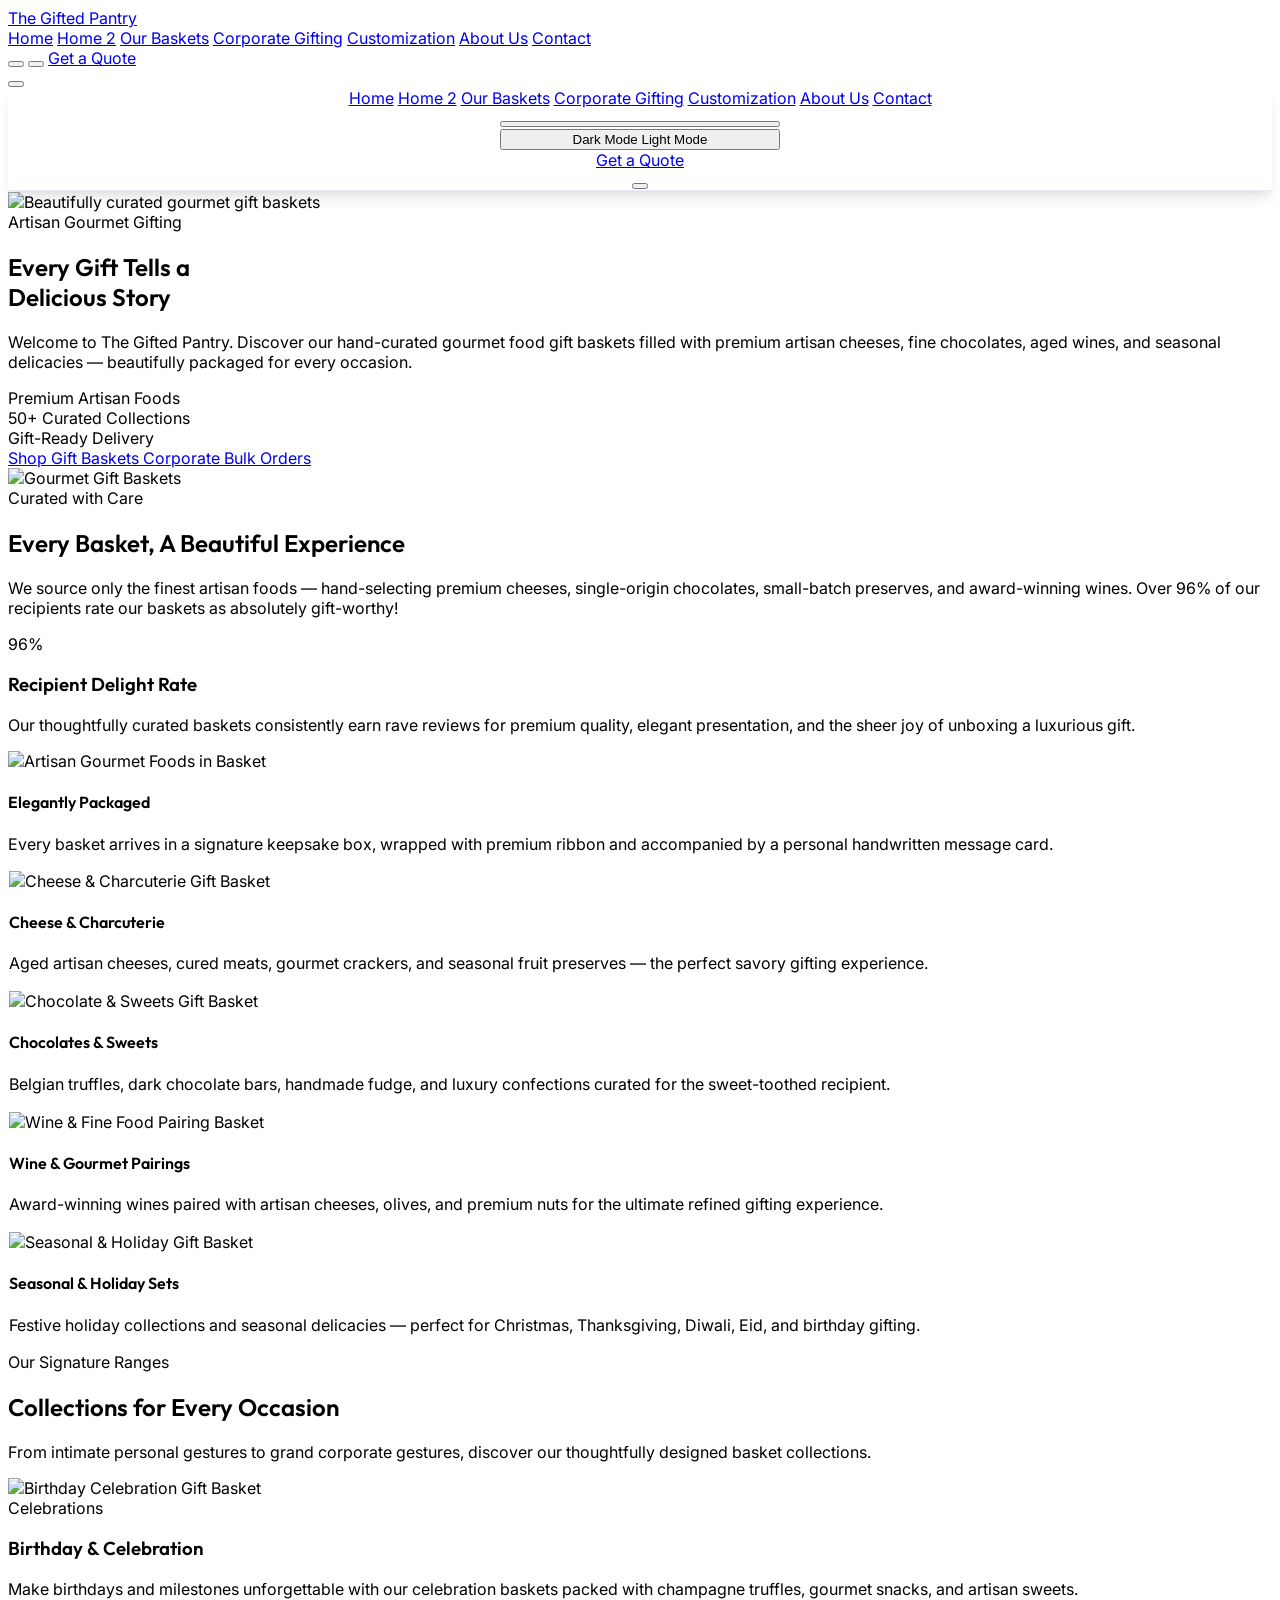
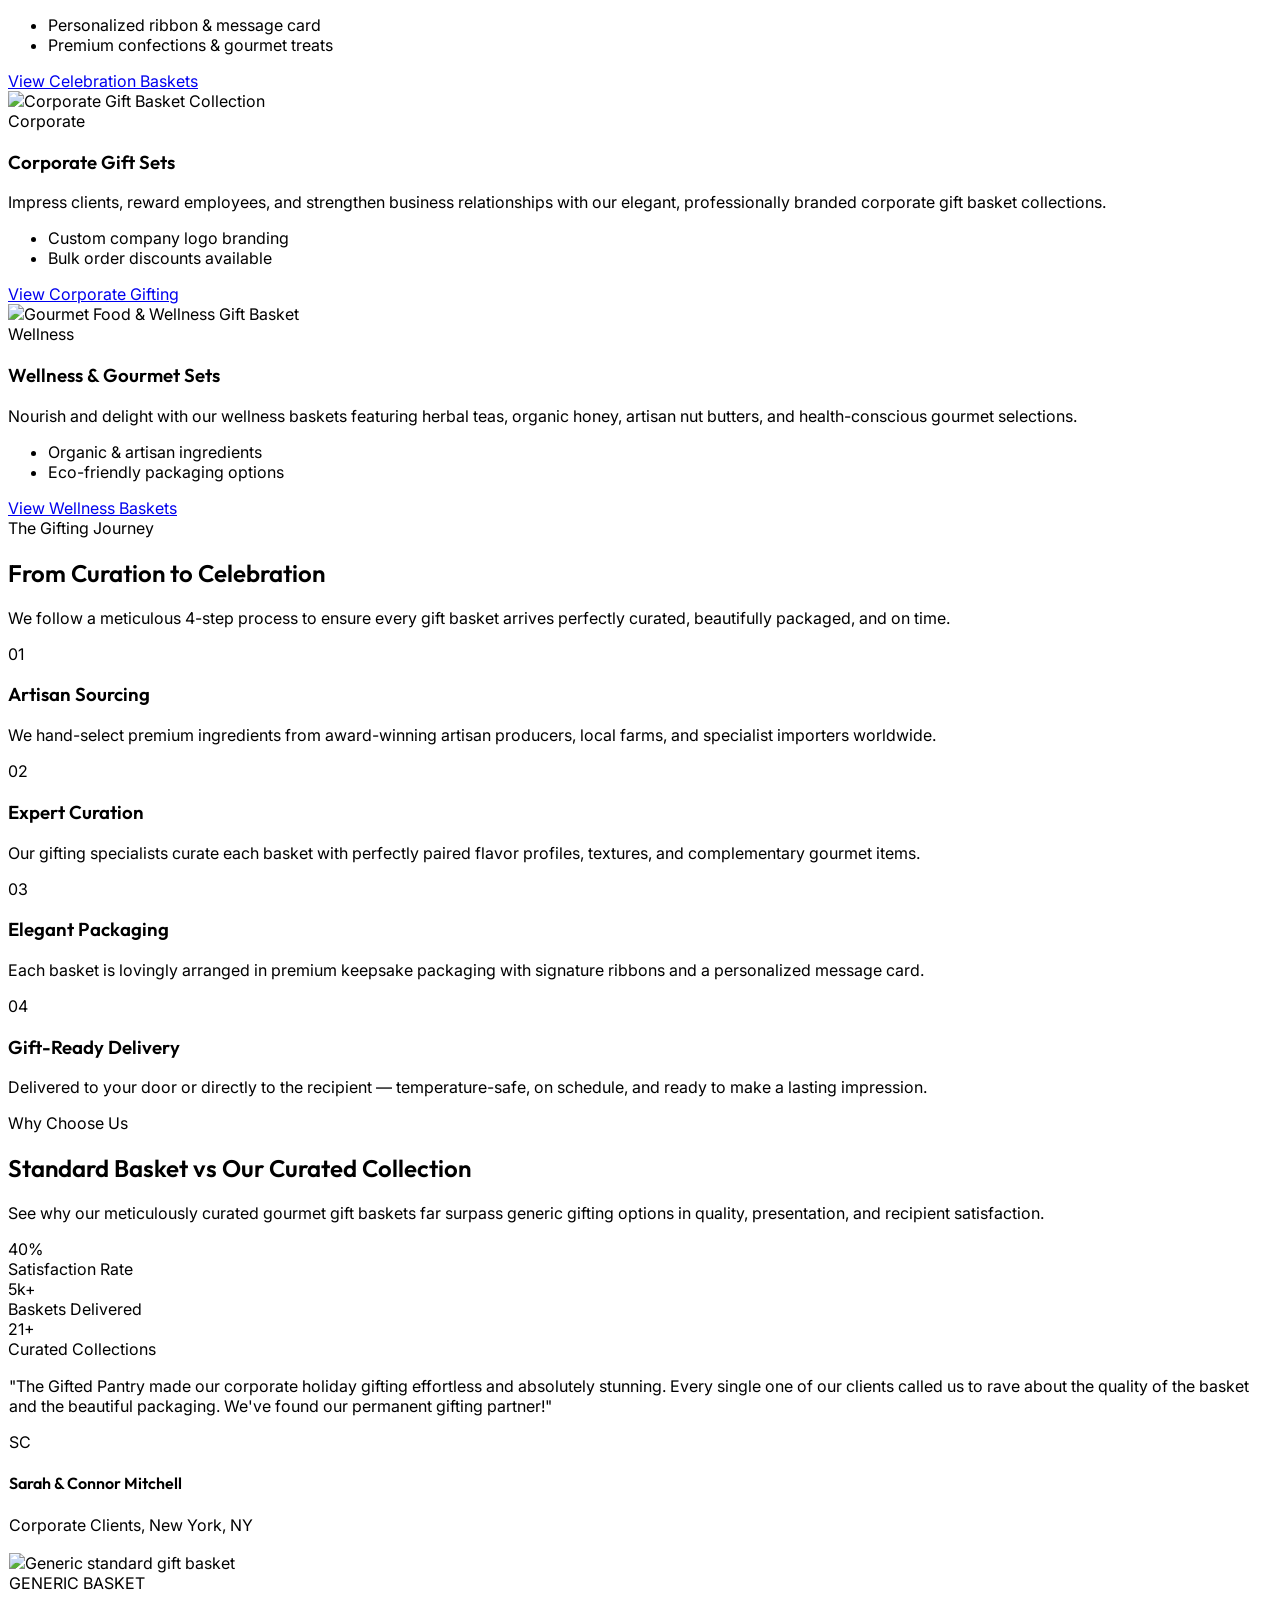
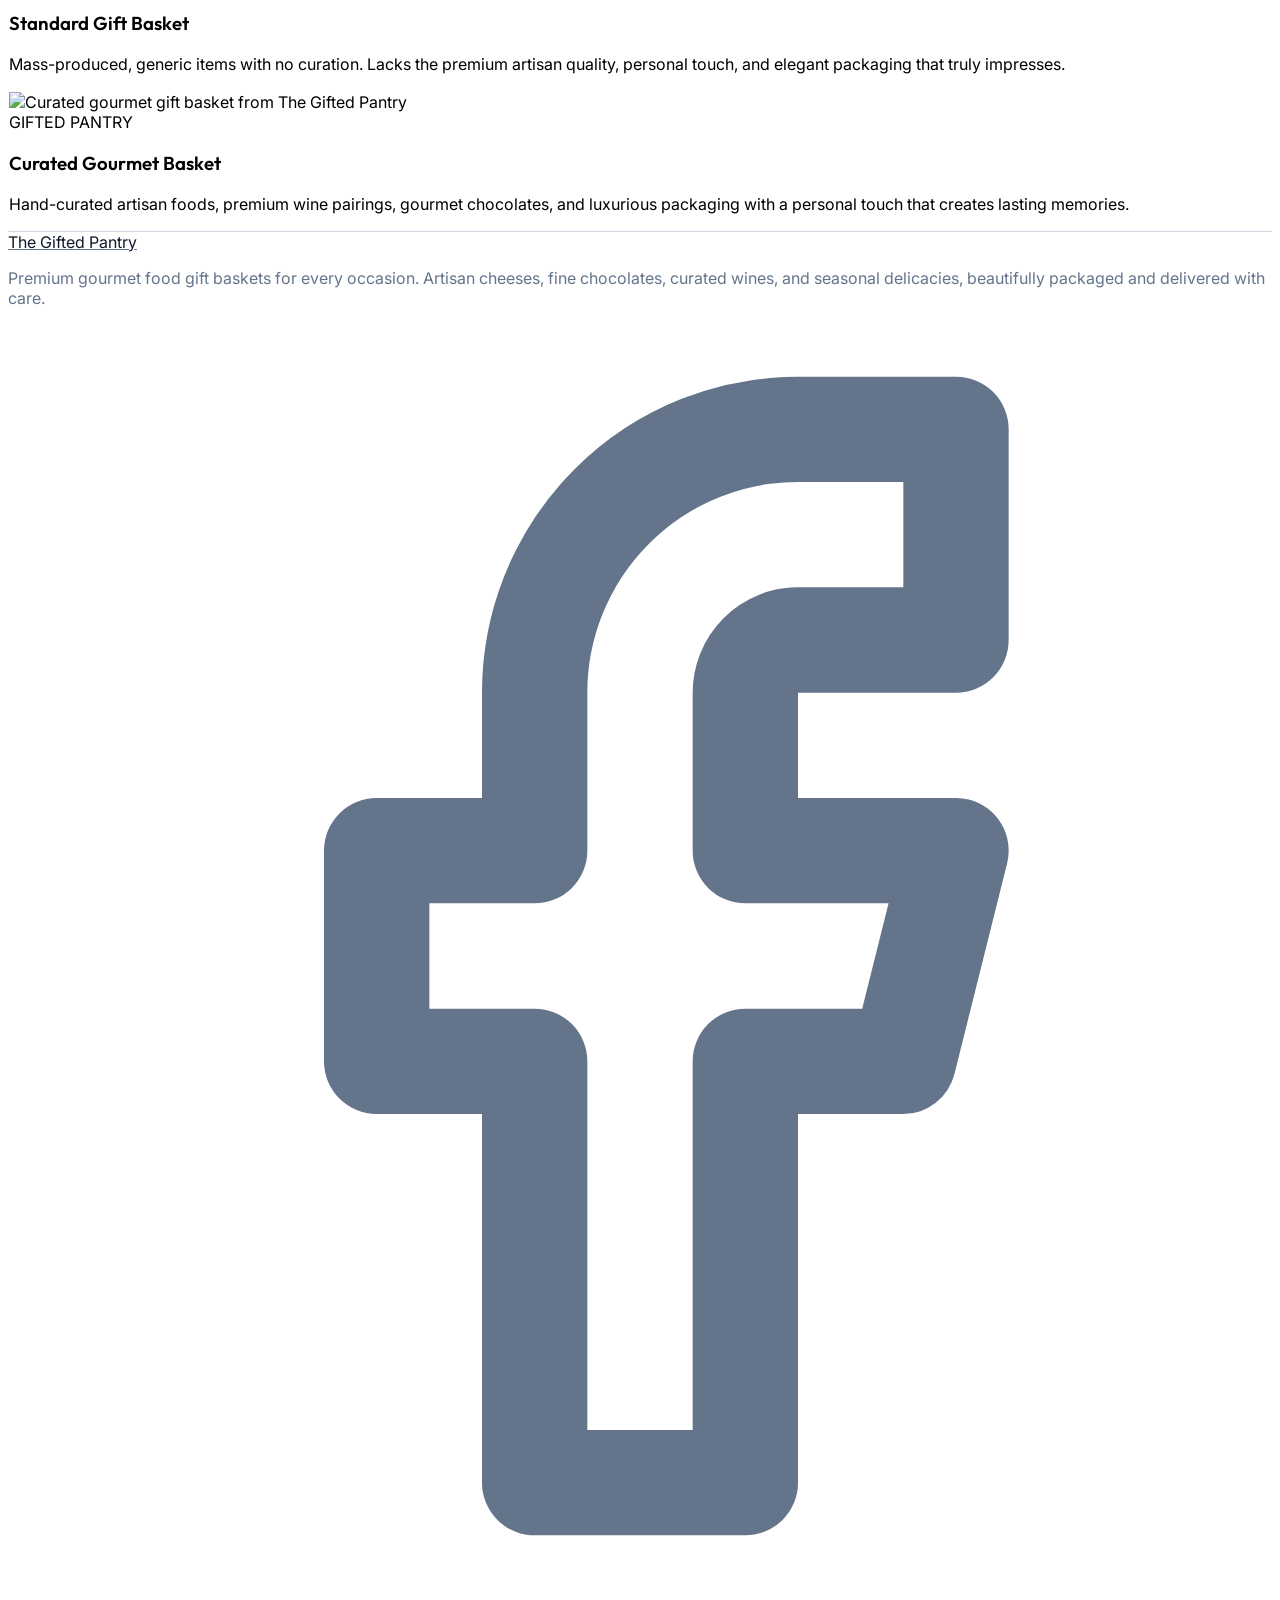
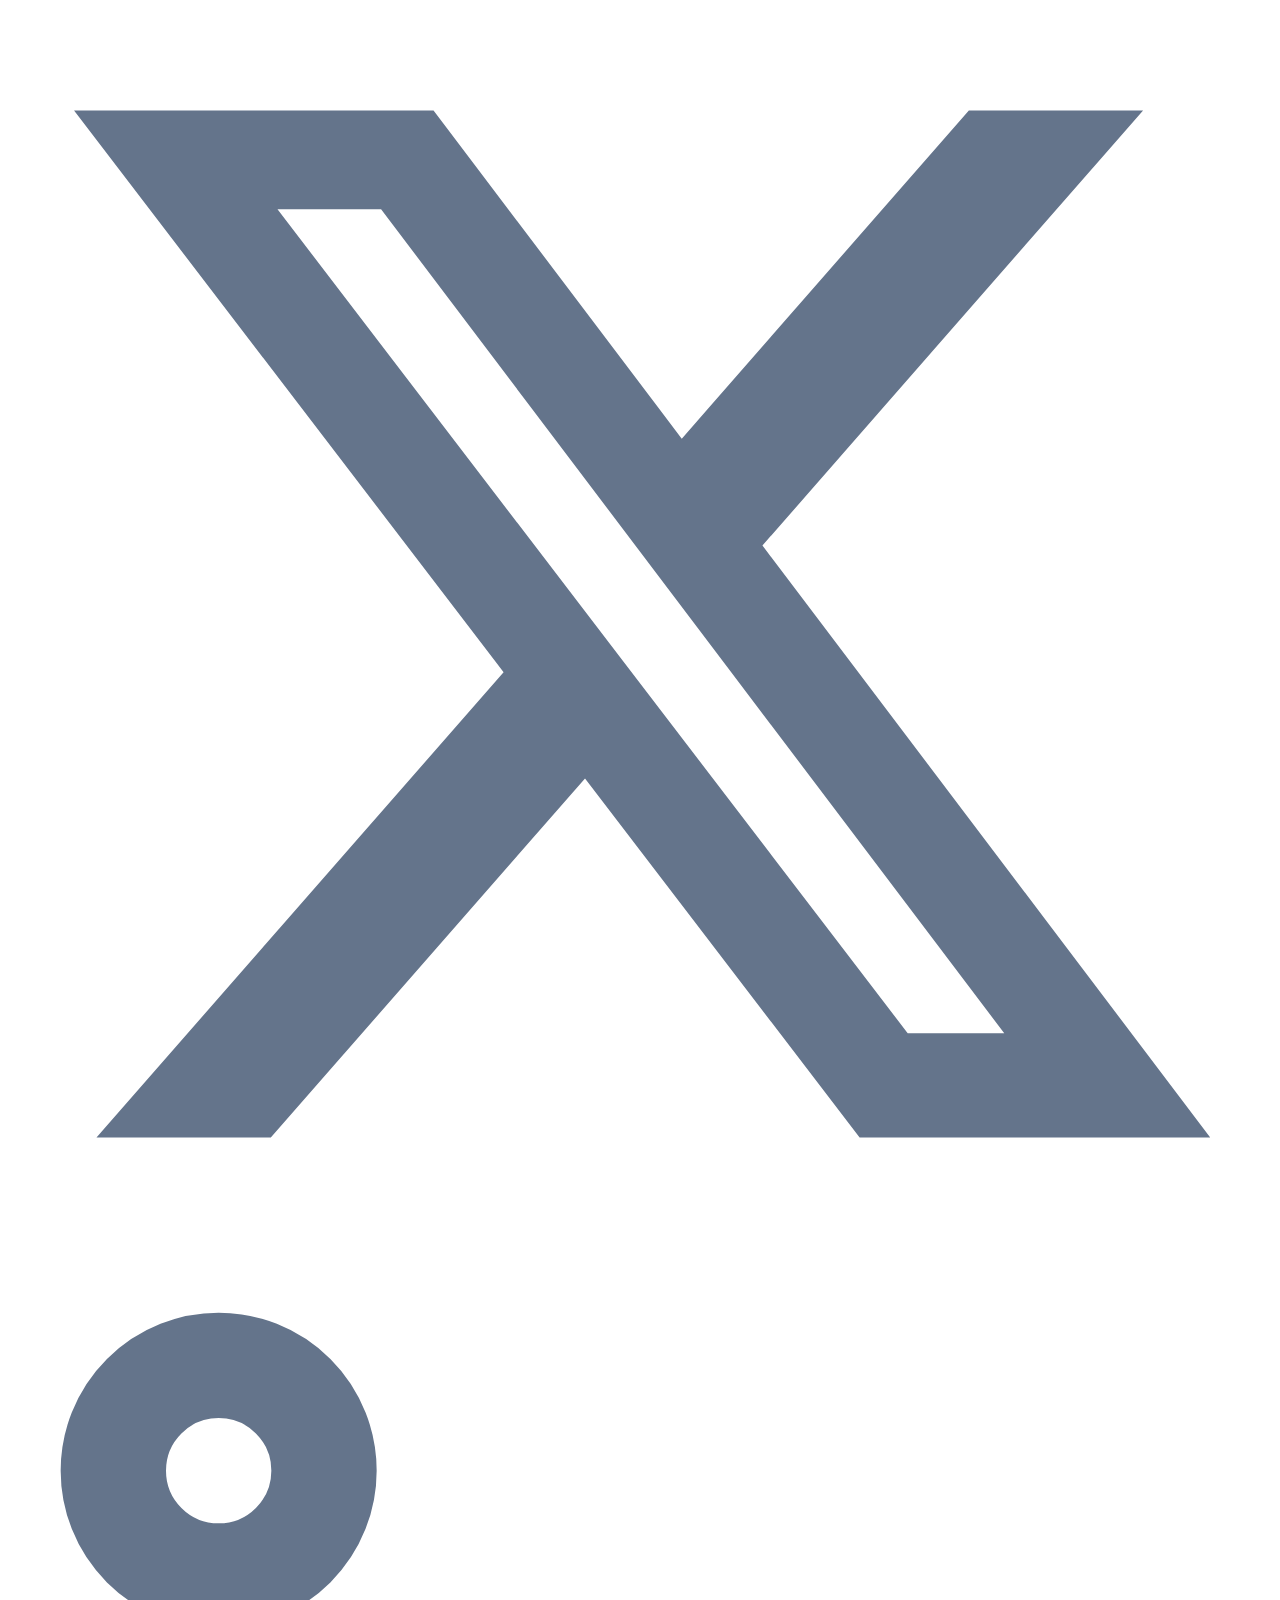
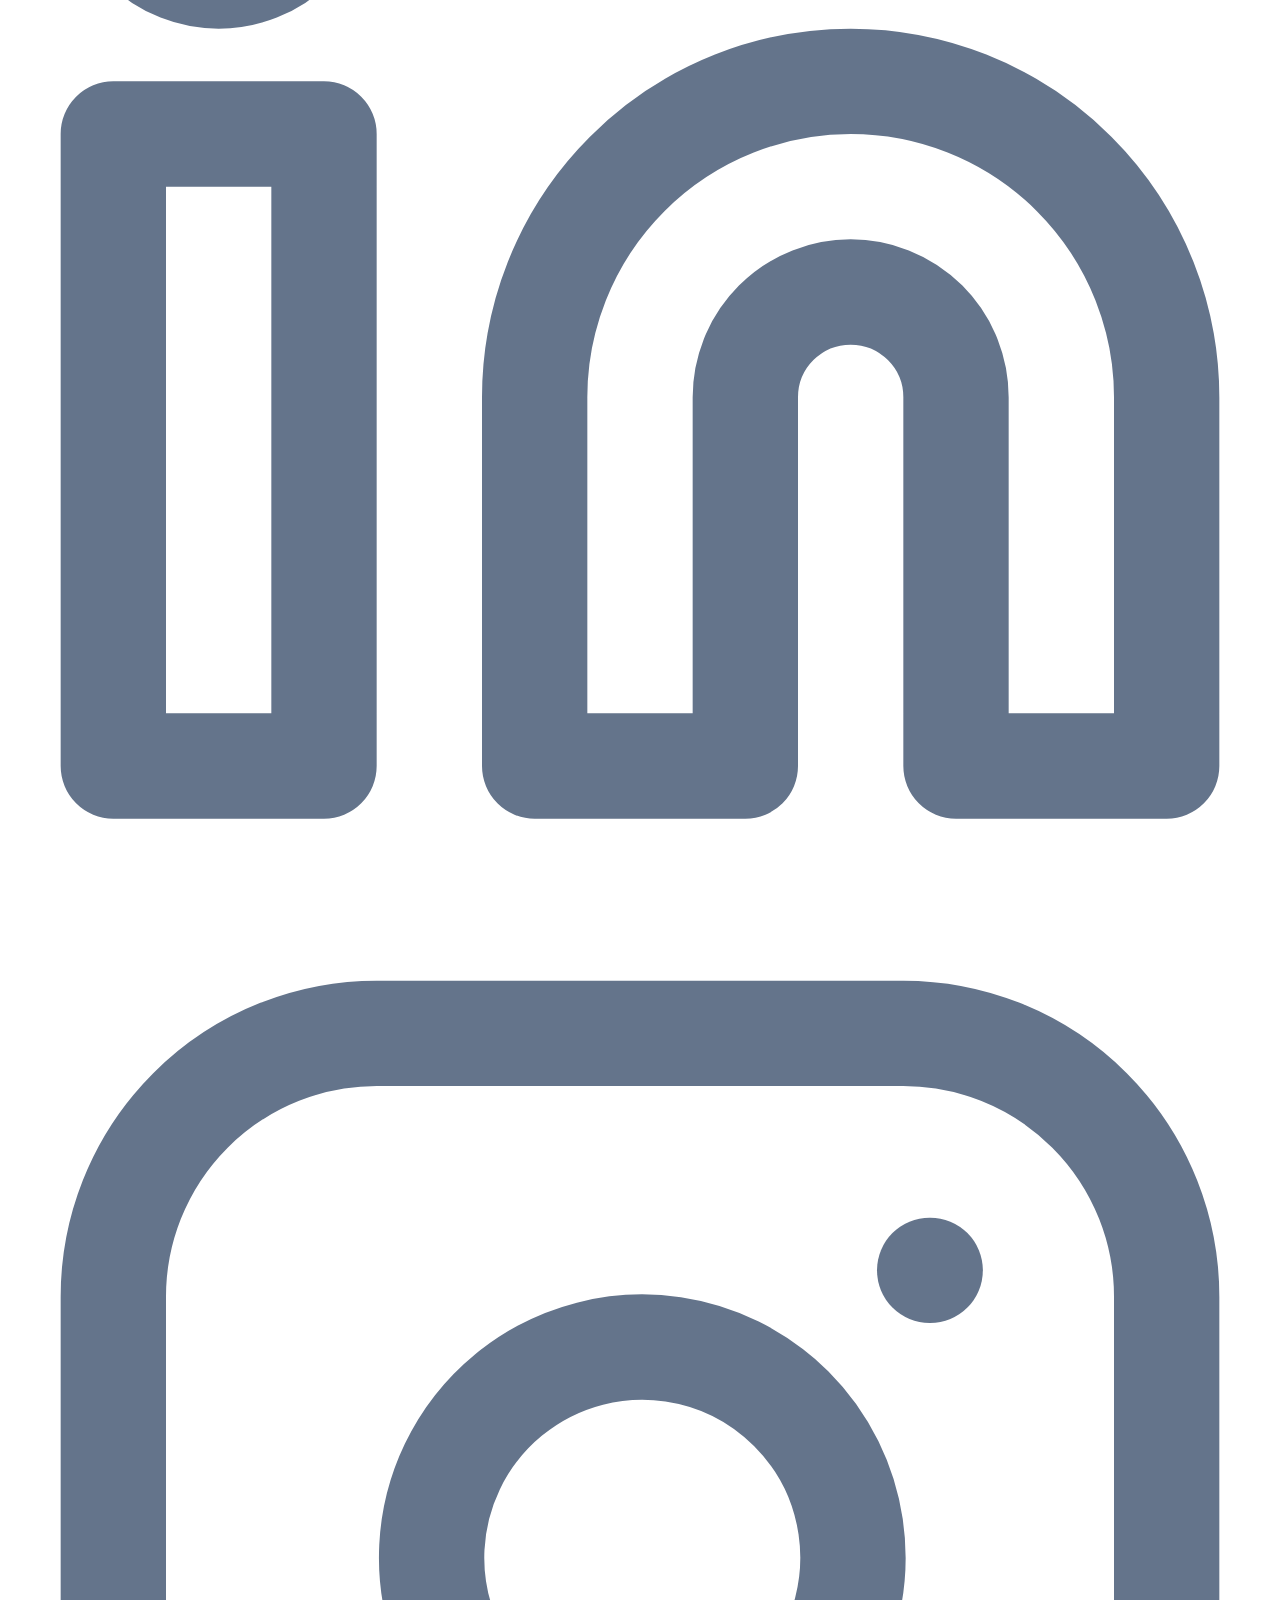
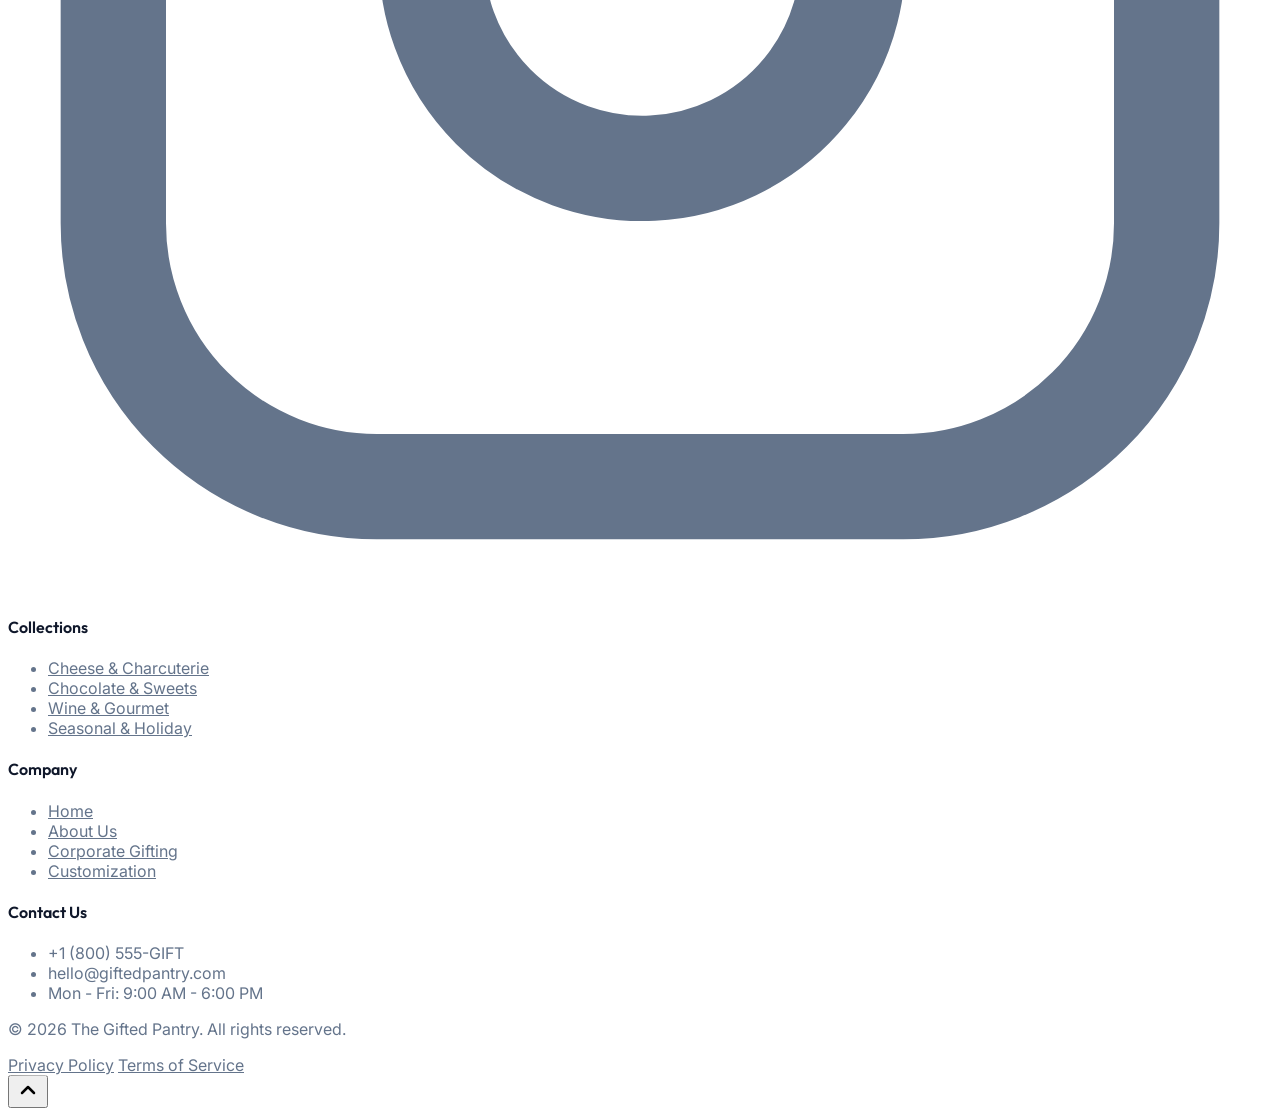
==== index.html @ ab9ddd16 "Initial commit: Gourmet Food Gift Basket Company website complete implementation" ====
<!DOCTYPE html>
<html lang="en" dir="ltr" class="scroll-smooth">
<head>
  <meta charset="UTF-8">
  <meta name="viewport" content="width=device-width, initial-scale=1.0">
  <title>The Gifted Pantry - Gourmet Food Gift Baskets</title>
  <meta name="description" content="Discover beautifully curated gourmet food gift baskets for every occasion. Premium artisan foods, elegant packaging, and heartfelt gifting experiences from The Gifted Pantry.">
  
  <!-- Favicon -->
  <link rel="icon" type="image/svg+xml" href="favicon.svg">
  
  <!-- CSS Stylesheet -->
  <link rel="stylesheet" href="index.css">
  
  <!-- Tailwind CSS 3 CDN -->
  <script src="https://cdn.tailwindcss.com"></script>
  <script>
    tailwind.config = {
      darkMode: 'class',
      theme: {
        extend: {
          colors: {
            brand: {
              light: '#fdf8ef',
              dark: '#1a1207',
              primary: '#c8892a',
              primaryHover: '#a36d1a',
              secondary: '#2d6a4f',
              secondaryHover: '#1f4f3a',
              accent: '#e0a84a',
              navy: '#1a3a2a',
            },
            slate: {
              50: '#faf8f3',
              100: '#f5f0e6',
              200: '#e8ddc5',
              300: '#d9c89f',
              400: '#c4a96e',
              500: '#a8883d',
              600: '#896724',
              700: '#664d17',
              800: '#46330d',
              850: '#352606',
              900: '#221800',
              950: '#1a1207',
            }
          },
          fontFamily: {
            sans: ['Inter', 'sans-serif'],
            outfit: ['Outfit', 'sans-serif'],
          }
        }
      }
    }
  </script>
  
  <!-- Lucide Icons -->
  <script src="https://unpkg.com/lucide@latest"></script>
</head>
<body class="bg-slate-50 text-slate-800 dark:bg-slate-950 dark:text-slate-100 transition-colors duration-300 min-h-screen flex flex-col">

  <!-- ================= NAVBAR ================= -->
  <nav class="glass-nav fixed top-0 left-0 right-0 z-50 transition-all duration-300">
    <div class="max-w-7xl mx-auto px-4 sm:px-6 lg:px-8">
      <div class="flex items-center justify-between h-20">
        
        <!-- Logo -->
        <a href="index.html" class="flex items-center space-x-2 rtl:space-x-reverse group">
          <div class="w-10 h-10 rounded-xl bg-gradient-to-tr from-brand-primary to-brand-accent flex items-center justify-center text-white shadow-md shadow-amber-500/20 animate-bounce">
            <i data-lucide="gift" class="w-6 h-6"></i>
          </div>
          <span class="font-outfit text-2xl font-bold tracking-tight text-slate-900 dark:text-white">
            The<span class="text-brand-primary"> Gifted Pantry</span>
          </span>
        </a>

        <!-- Desktop Menu -->
        <div class="hidden lg:flex items-center space-x-1 rtl:space-x-reverse">
          <a href="index.html" class="px-3 py-2 rounded-lg text-sm font-semibold transition-colors text-brand-primary dark:text-amber-400">Home</a>
          <a href="home2.html" class="px-3 py-2 rounded-lg text-sm font-medium text-slate-600 hover:text-brand-primary dark:text-slate-300 dark:hover:text-amber-400 transition-colors">Home 2</a>
          <a href="services.html" class="px-3 py-2 rounded-lg text-sm font-medium text-slate-600 hover:text-brand-primary dark:text-slate-300 dark:hover:text-amber-400 transition-colors">Our Baskets</a>
          <a href="gallery.html" class="px-3 py-2 rounded-lg text-sm font-medium text-slate-600 hover:text-brand-primary dark:text-slate-300 dark:hover:text-amber-400 transition-colors">Corporate Gifting</a>
          <a href="blog.html" class="px-3 py-2 rounded-lg text-sm font-medium text-slate-600 hover:text-brand-primary dark:text-slate-300 dark:hover:text-amber-400 transition-colors">Customization</a>
          <a href="about.html" class="px-3 py-2 rounded-lg text-sm font-medium text-slate-600 hover:text-brand-primary dark:text-slate-300 dark:hover:text-amber-400 transition-colors">About Us</a>
          <a href="contact.html" class="px-3 py-2 rounded-lg text-sm font-medium text-slate-600 hover:text-brand-primary dark:text-slate-300 dark:hover:text-amber-400 transition-colors">Contact</a>
        </div>

        <!-- Desktop Utility Buttons -->
        <div class="hidden lg:flex items-center space-x-4 rtl:space-x-reverse">
          
          <!-- RTL Toggle -->
          <button class="rtl-toggle w-10 h-10 rounded-xl border border-slate-200 dark:border-slate-800 text-slate-600 dark:text-slate-300 hover:bg-slate-100 dark:hover:bg-slate-800 transition-colors flex items-center justify-center" aria-label="Toggle Direction">
            <i data-lucide="arrow-left-right" class="w-4 h-4"></i>
          </button>
          
          <!-- Theme Toggle -->
          <button class="theme-toggle w-10 h-10 rounded-xl border border-slate-200 dark:border-slate-800 text-slate-600 dark:text-slate-300 hover:bg-slate-100 dark:hover:bg-slate-800 transition-colors flex items-center justify-center" aria-label="Toggle Theme">
            <i data-lucide="sun" class="sun-icon w-5 h-5 hidden"></i>
            <i data-lucide="moon" class="moon-icon w-5 h-5"></i>
          </button>

          <a href="quote.html" class="px-5 py-2.5 rounded-xl bg-gradient-to-r from-brand-primary to-brand-accent text-white text-sm font-semibold hover:shadow-lg hover:shadow-amber-500/25 transition-all transform hover:-translate-y-0.5">Get a Quote</a>
        </div>

        <!-- Mobile Navigation Menu Toggle Button -->
        <div class="flex items-center space-x-3 lg:hidden rtl:space-x-reverse">
          <button id="mobile-menu-btn" class="p-2 rounded-lg border border-slate-200 dark:border-slate-800 text-slate-600 dark:text-slate-300 hover:bg-slate-100 dark:hover:bg-slate-800 transition-colors" aria-label="Open Menu">
            <i data-lucide="menu" class="w-6 h-6"></i>
          </button>
        </div>
      </div>
    </div>

    <!-- Mobile Slide Down Menu -->
    <div id="mobile-menu" class="hidden absolute top-20 left-0 right-0 glass-nav shadow-lg flex-col px-4 pt-4 pb-6 space-y-3 transition-all duration-300 transform opacity-0 -translate-y-4">
      <a href="index.html" class="px-3 py-2 rounded-lg text-base font-semibold text-brand-primary bg-amber-50/50 dark:bg-amber-950/20">Home</a>
      <a href="home2.html" class="px-3 py-2 rounded-lg text-base font-medium text-slate-655 dark:text-slate-300 hover:bg-slate-50 dark:hover:bg-slate-800">Home 2</a>
      <a href="services.html" class="px-3 py-2 rounded-lg text-base font-medium text-slate-655 dark:text-slate-300 hover:bg-slate-50 dark:hover:bg-slate-800">Our Baskets</a>
      <a href="gallery.html" class="px-3 py-2 rounded-lg text-base font-medium text-slate-655 dark:text-slate-300 hover:bg-slate-50 dark:hover:bg-slate-800">Corporate Gifting</a>
      <a href="blog.html" class="px-3 py-2 rounded-lg text-base font-medium text-slate-655 dark:text-slate-300 hover:bg-slate-50 dark:hover:bg-slate-800">Customization</a>
      <a href="about.html" class="px-3 py-2 rounded-lg text-base font-medium text-slate-655 dark:text-slate-300 hover:bg-slate-50 dark:hover:bg-slate-800">About Us</a>
      <a href="contact.html" class="px-3 py-2 rounded-lg text-base font-medium text-slate-655 dark:text-slate-300 hover:bg-slate-50 dark:hover:bg-slate-800">Contact</a>
      <div class="h-[1px] bg-slate-200 dark:bg-slate-800 my-2"></div>
      <div class="flex items-center justify-between space-x-3 rtl:space-x-reverse pt-1 pb-2">
        <!-- Mobile RTL Toggle -->
        <button class="rtl-toggle flex-1 h-10 rounded-xl border border-slate-200 dark:border-slate-800 text-slate-650 dark:text-slate-300 hover:bg-slate-100 dark:hover:bg-slate-800 transition-colors flex items-center justify-center bg-white dark:bg-slate-900" aria-label="Toggle Direction">
          <i data-lucide="arrow-left-right" class="w-4 h-4"></i>
        </button>
        <!-- Mobile Theme Toggle -->
        <button class="theme-toggle flex-1 h-10 rounded-xl border border-slate-200 dark:border-slate-800 text-slate-655 dark:text-slate-300 hover:bg-slate-100 dark:hover:bg-slate-800 transition-colors flex items-center justify-center space-x-2 bg-white dark:bg-slate-900" aria-label="Toggle Theme">
          <i data-lucide="sun" class="sun-icon w-4 h-4 hidden"></i>
          <i data-lucide="moon" class="moon-icon w-4 h-4"></i>
          <span class="text-xs font-bold tracking-wider dark:hidden">Dark Mode</span>
          <span class="text-xs font-bold tracking-wider hidden dark:inline">Light Mode</span>
        </button>
      </div>
      <div class="flex flex-col space-y-2.5">
        <a href="quote.html" class="text-center px-4 py-2.5 rounded-xl bg-gradient-to-r from-brand-primary to-brand-accent text-white text-sm font-semibold shadow-md shadow-amber-500/20">Get a Quote</a>
      </div>
      <button id="mobile-menu-close" class="absolute top-2 right-4 text-slate-400 hover:text-slate-600 dark:hover:text-white">
        <i data-lucide="x" class="w-5 h-5"></i>
      </button>
    </div>
  </nav>

  <!-- ================= MAIN CONTENT ================= -->
  <main class="flex-grow pt-20">
    
    <!-- 1. Hero Section -->
    <section class="hero-section relative flex flex-col sm:flex-row min-h-screen sm:items-center py-20 md:py-28 lg:py-36 sm:overflow-hidden text-white bg-slate-950">
      <!-- Full Cover Background Image — hidden on mobile, visible sm+ -->
      <img src="https://images.unsplash.com/photo-1513475382585-d06e58bcb0e0?auto=format&fit=crop&q=80&w=1600" 
           alt="Beautifully curated gourmet gift baskets" 
           class="hidden sm:block absolute inset-0 w-full h-full object-cover opacity-65 dark:opacity-55">
      <!-- Gradient overlay -->
      <div class="hidden sm:block absolute inset-0 bg-gradient-to-r from-slate-950/85 via-slate-950/60 to-slate-900/30 rtl:from-slate-900/30 rtl:via-slate-950/60 rtl:to-slate-950/85 z-0"></div>
      
      <div class="max-w-7xl mx-auto px-4 sm:px-6 lg:px-8 relative z-10 text-center">
        <div class="max-w-4xl mx-auto space-y-6 flex flex-col items-center justify-center animate-fade-in-up">
          
          <!-- Badge -->
          <div class="inline-flex items-center space-x-2 rtl:space-x-reverse px-3 py-1.5 rounded-full bg-white/10 text-amber-300 font-semibold text-xs tracking-wider uppercase backdrop-blur-md">
            <i data-lucide="sparkles" class="w-4 h-4 text-amber-400 animate-pulse"></i>
            <span>Artisan Gourmet Gifting</span>
          </div>
          
          <h1 class="text-4xl sm:text-5xl lg:text-6xl font-extrabold text-white leading-[1.15] font-outfit text-center">
            Every Gift Tells a<br>
            <span class="bg-clip-text text-transparent bg-gradient-to-r from-amber-400 to-green-300">Delicious Story</span>
          </h1>
          
          <p class="text-base sm:text-lg text-slate-200 max-w-2xl mx-auto font-normal leading-relaxed text-center">
            Welcome to The Gifted Pantry. Discover our hand-curated gourmet food gift baskets filled with premium artisan cheeses, fine chocolates, aged wines, and seasonal delicacies — beautifully packaged for every occasion.
          </p>
          
          <!-- Credentials row -->
          <div class="grid grid-cols-3 gap-4 py-4 border-y border-white/10 w-full max-w-2xl mx-auto justify-items-center">
            <div class="flex items-center justify-center space-x-2 rtl:space-x-reverse">
              <i data-lucide="check" class="w-5 h-5 text-amber-400 flex-shrink-0"></i>
              <span class="text-xs sm:text-sm font-medium text-slate-200">Premium Artisan Foods</span>
            </div>
            <div class="flex items-center justify-center space-x-2 rtl:space-x-reverse">
              <i data-lucide="gift" class="w-5 h-5 text-amber-400 flex-shrink-0"></i>
              <span class="text-xs sm:text-sm font-medium text-slate-200">50+ Curated Collections</span>
            </div>
            <div class="flex items-center justify-center space-x-2 rtl:space-x-reverse">
              <i data-lucide="truck" class="w-5 h-5 text-amber-300 flex-shrink-0"></i>
              <span class="text-xs sm:text-sm font-medium text-slate-200">Gift-Ready Delivery</span>
            </div>
          </div>

          <!-- CTA Actions -->
          <div class="flex flex-col sm:flex-row items-center justify-center gap-4 pt-2 w-full">
            <a href="services.html" class="w-full sm:w-72 px-8 py-4 rounded-xl bg-brand-primary hover:bg-brand-primaryHover text-white text-center font-semibold shadow-lg shadow-amber-500/20 hover:shadow-amber-500/35 transition-all transform hover:-translate-y-0.5 flex items-center justify-center">
              Shop Gift Baskets
            </a>
            <a href="contact.html" class="w-full sm:w-72 px-8 py-4 rounded-xl bg-white/10 border border-white/20 text-white text-center font-semibold hover:bg-white/20 transition-all flex items-center justify-center space-x-2 rtl:space-x-reverse backdrop-blur-sm">
              <i data-lucide="building-2" class="w-4 h-4 text-amber-300"></i>
              <span>Corporate Bulk Orders</span>
            </a>
          </div>
        </div>
      </div>

      <!-- Mobile-only: image displayed below content as a standalone block -->
      <img 
        src="https://images.unsplash.com/photo-1513475382585-d06e58bcb0e0?auto=format&fit=crop&q=80&w=1600" 
        alt="Gourmet Gift Baskets" 
        class="block sm:hidden w-full flex-shrink-0 mt-6" 
        style="height: 260px; object-fit: cover;">
    </section>

    <!-- 2. Curated Collections Section -->
    <section class="py-20 bg-slate-50 dark:bg-slate-950 relative">
      <div class="max-w-7xl mx-auto px-4 sm:px-6 lg:px-8">
        
        <!-- Header -->
        <div class="text-center max-w-3xl mx-auto mb-16 space-y-4">
          <span class="text-brand-secondary font-semibold uppercase tracking-wider text-sm">Curated with Care</span>
          <h2 class="text-3xl md:text-4xl font-bold font-outfit text-slate-900 dark:text-white">
            Every Basket, A Beautiful Experience
          </h2>
          <p class="text-slate-600 dark:text-slate-300 font-normal">
            We source only the finest artisan foods — hand-selecting premium cheeses, single-origin chocolates, small-batch preserves, and award-winning wines. Over 96% of our recipients rate our baskets as absolutely gift-worthy!
          </p>
        </div>

        <!-- Content Grid -->
        <div class="grid grid-cols-1 lg:grid-cols-12 gap-12 items-center">
          
          <!-- Left: Stats Column -->
          <div class="lg:col-span-5 space-y-6">
            <div class="bg-white dark:bg-slate-900 p-8 rounded-3xl shadow-xl relative overflow-hidden border border-amber-100 dark:border-amber-950/50">
              <div class="absolute top-0 right-0 w-32 h-32 bg-amber-200/25 rounded-full blur-2xl -mr-16 -mt-16"></div>
              
              <div class="text-5xl font-black text-brand-primary mb-4 font-outfit flex items-baseline">
                <span class="stat-counter" data-target="96">0</span>%
              </div>
              <h3 class="text-lg font-bold text-slate-950 dark:text-white mb-2">
                Recipient Delight Rate
              </h3>
              <p class="text-sm text-slate-500 dark:text-slate-400 font-normal leading-relaxed">
                Our thoughtfully curated baskets consistently earn rave reviews for premium quality, elegant presentation, and the sheer joy of unboxing a luxurious gift.
              </p>
            </div>

            <div class="bg-white dark:bg-slate-900 rounded-3xl shadow-xl border border-amber-100 dark:border-amber-950/50 overflow-hidden">
              <div class="w-full h-67 overflow-hidden shadow-inner">
                <img src="https://images.unsplash.com/photo-1607082348824-0a96f2a4b9da?auto=format&fit=crop&q=80&w=600" alt="Artisan Gourmet Foods in Basket" class="w-full h-full object-cover">
              </div>
              <div class="p-8">
                <h4 class="font-bold text-slate-950 dark:text-white text-lg mb-2">Elegantly Packaged</h4>
                <p class="text-sm text-slate-500 dark:text-slate-400 font-normal">
                  Every basket arrives in a signature keepsake box, wrapped with premium ribbon and accompanied by a personal handwritten message card.
                </p>
              </div>
            </div>
          </div>

          <!-- Right: Grid of 4 Collection Cards -->
          <div class="lg:col-span-7 grid grid-cols-1 sm:grid-cols-2 gap-6">
            <!-- Card 1 -->
            <div class="glass-card rounded-2xl shadow-md border border-slate-100 dark:border-slate-800 hover:-translate-y-1 transition-all duration-300 overflow-hidden">
              <div class="w-full h-52 overflow-hidden shadow-sm">
                <img src="https://images.unsplash.com/photo-1549007953-2f2dc0b24019?auto=format&fit=crop&q=80&w=600" alt="Cheese & Charcuterie Gift Basket" class="w-full h-full object-cover">
              </div>
              <div class="p-6">
                <h4 class="text-base font-bold text-slate-900 dark:text-white mb-2">Cheese & Charcuterie</h4>
                <p class="text-xs sm:text-sm text-slate-500 dark:text-slate-400 font-normal">
                  Aged artisan cheeses, cured meats, gourmet crackers, and seasonal fruit preserves — the perfect savory gifting experience.
                </p>
              </div>
            </div>
            
            <!-- Card 2 -->
            <div class="glass-card rounded-2xl shadow-md border border-slate-100 dark:border-slate-800 hover:-translate-y-1 transition-all duration-300 overflow-hidden">
              <div class="w-full h-52 overflow-hidden shadow-sm">
                <img src="https://images.unsplash.com/photo-1481391032119-d89fee407e44?auto=format&fit=crop&q=80&w=600" alt="Chocolate & Sweets Gift Basket" class="w-full h-full object-cover">
              </div>
              <div class="p-6">
                <h4 class="text-base font-bold text-slate-900 dark:text-white mb-2">Chocolates & Sweets</h4>
                <p class="text-xs sm:text-sm text-slate-500 dark:text-slate-400 font-normal">
                  Belgian truffles, dark chocolate bars, handmade fudge, and luxury confections curated for the sweet-toothed recipient.
                </p>
              </div>
            </div>
            
            <!-- Card 3 -->
            <div class="glass-card rounded-2xl shadow-md border border-slate-100 dark:border-slate-800 hover:-translate-y-1 transition-all duration-300 overflow-hidden">
              <div class="w-full h-52 overflow-hidden shadow-sm">
                <img src="https://images.unsplash.com/photo-1510812431401-41d2bd2722f3?auto=format&fit=crop&q=80&w=600" alt="Wine & Fine Food Pairing Basket" class="w-full h-full object-cover">
              </div>
              <div class="p-6">
                <h4 class="text-base font-bold text-slate-900 dark:text-white mb-2">Wine & Gourmet Pairings</h4>
                <p class="text-xs sm:text-sm text-slate-500 dark:text-slate-400 font-normal">
                  Award-winning wines paired with artisan cheeses, olives, and premium nuts for the ultimate refined gifting experience.
                </p>
              </div>
            </div>
            
            <!-- Card 4 -->
            <div class="glass-card rounded-2xl shadow-md border border-slate-100 dark:border-slate-800 hover:-translate-y-1 transition-all duration-300 overflow-hidden">
              <div class="w-full h-52 overflow-hidden shadow-sm">
                <img src="https://images.unsplash.com/photo-1606787364406-a3cdf06c6d0c?auto=format&fit=crop&q=80&w=600" alt="Seasonal & Holiday Gift Basket" class="w-full h-full object-cover">
              </div>
              <div class="p-6">
                <h4 class="text-base font-bold text-slate-900 dark:text-white mb-2">Seasonal & Holiday Sets</h4>
                <p class="text-xs sm:text-sm text-slate-500 dark:text-slate-400 font-normal">
                  Festive holiday collections and seasonal delicacies — perfect for Christmas, Thanksgiving, Diwali, Eid, and birthday gifting.
                </p>
              </div>
            </div>
          </div>

        </div>

      </div>
    </section>

    <!-- 3. Signature Collections Section -->
    <section class="py-20 bg-white dark:bg-slate-900">
      <div class="max-w-7xl mx-auto px-4 sm:px-6 lg:px-8">
        
        <!-- Header -->
        <div class="text-center max-w-3xl mx-auto mb-16 space-y-4">
          <span class="text-brand-primary font-semibold uppercase tracking-wider text-sm">Our Signature Ranges</span>
          <h2 class="text-3xl md:text-4xl font-bold font-outfit text-slate-900 dark:text-white">
            Collections for Every Occasion
          </h2>
          <p class="text-slate-600 dark:text-slate-300 font-normal">
            From intimate personal gestures to grand corporate gestures, discover our thoughtfully designed basket collections.
          </p>
        </div>

        <!-- Cards Grid -->
        <div class="grid grid-cols-1 md:grid-cols-2 lg:grid-cols-3 gap-8">
          
          <!-- Birthday & Celebration Baskets -->
          <div class="flex flex-col h-full bg-slate-50 dark:bg-slate-950 rounded-3xl overflow-hidden shadow-lg hover:shadow-xl transition-all duration-300 group border border-slate-100 dark:border-slate-900">
            <div class="overflow-hidden relative h-56 sm:h-72">
              <img src="https://images.unsplash.com/photo-1558618666-fcd25c85cd64?auto=format&fit=crop&q=80&w=600" 
                   alt="Birthday Celebration Gift Basket" 
                   class="w-full h-full object-cover group-hover:scale-105 transition-transform duration-500">
              <div class="absolute top-4 left-4 bg-brand-primary text-white text-xs font-bold px-3 py-1 rounded-full shadow-md">
                Celebrations
              </div>
            </div>
            <div class="p-8 flex flex-col flex-grow text-left ltr:text-left rtl:text-right">
              <h3 class="text-xl font-bold text-slate-900 dark:text-white mb-3">Birthday & Celebration</h3>
              <p class="text-sm text-slate-500 dark:text-slate-400 mb-6 flex-grow leading-relaxed">
                Make birthdays and milestones unforgettable with our celebration baskets packed with champagne truffles, gourmet snacks, and artisan sweets.
              </p>
              <ul class="space-y-2.5 mb-6 text-xs sm:text-sm font-medium text-slate-600 dark:text-slate-300">
                <li class="flex items-center space-x-2 rtl:space-x-reverse"><i data-lucide="check" class="w-4 h-4 text-amber-500 flex-shrink-0"></i><span>Personalized ribbon & message card</span></li>
                <li class="flex items-center space-x-2 rtl:space-x-reverse"><i data-lucide="check" class="w-4 h-4 text-amber-500 flex-shrink-0"></i><span>Premium confections & gourmet treats</span></li>
              </ul>
              <a href="services.html" class="inline-flex items-center text-sm font-semibold text-brand-primary hover:text-brand-primaryHover hover:underline group/link">
                <span>View Celebration Baskets</span>
              </a>
            </div>
          </div>

          <!-- Corporate Gift Baskets -->
          <div class="flex flex-col h-full bg-slate-50 dark:bg-slate-950 rounded-3xl overflow-hidden shadow-lg hover:shadow-xl transition-all duration-300 group border border-slate-100 dark:border-slate-900">
            <div class="overflow-hidden relative h-56 sm:h-72">
              <img src="https://images.unsplash.com/photo-1607082348824-0a96f2a4b9da?auto=format&fit=crop&q=80&w=600" 
                   alt="Corporate Gift Basket Collection" 
                   class="w-full h-full object-cover group-hover:scale-105 transition-transform duration-500">
              <div class="absolute top-4 left-4 bg-brand-secondary text-white text-xs font-bold px-3 py-1 rounded-full shadow-md">
                Corporate
              </div>
            </div>
            <div class="p-8 flex flex-col flex-grow text-left ltr:text-left rtl:text-right">
              <h3 class="text-xl font-bold text-slate-900 dark:text-white mb-3">Corporate Gift Sets</h3>
              <p class="text-sm text-slate-500 dark:text-slate-400 mb-6 flex-grow leading-relaxed">
                Impress clients, reward employees, and strengthen business relationships with our elegant, professionally branded corporate gift basket collections.
              </p>
              <ul class="space-y-2.5 mb-6 text-xs sm:text-sm font-medium text-slate-600 dark:text-slate-300">
                <li class="flex items-center space-x-2 rtl:space-x-reverse"><i data-lucide="check" class="w-4 h-4 text-amber-500 flex-shrink-0"></i><span>Custom company logo branding</span></li>
                <li class="flex items-center space-x-2 rtl:space-x-reverse"><i data-lucide="check" class="w-4 h-4 text-amber-500 flex-shrink-0"></i><span>Bulk order discounts available</span></li>
              </ul>
              <a href="gallery.html" class="inline-flex items-center text-sm font-semibold text-brand-primary hover:text-brand-primaryHover hover:underline group/link">
                <span>View Corporate Gifting</span>
              </a>
            </div>
          </div>

          <!-- Wellness & Spa Baskets -->
          <div class="last-card-md flex flex-col h-full bg-slate-50 dark:bg-slate-950 rounded-3xl overflow-hidden shadow-lg hover:shadow-xl transition-all duration-300 group border border-slate-100 dark:border-slate-900">
            <div class="overflow-hidden relative h-56 sm:h-72">
              <img src="https://images.unsplash.com/photo-1549439602-43ebca2327af?auto=format&fit=crop&q=80&w=600" 
                   alt="Gourmet Food & Wellness Gift Basket" 
                   class="w-full h-full object-cover group-hover:scale-105 transition-transform duration-500">
              <div class="absolute top-4 left-4 bg-amber-600 text-white text-xs font-bold px-3 py-1 rounded-full shadow-md">
                Wellness
              </div>
            </div>
            <div class="p-8 flex flex-col flex-grow text-left ltr:text-left rtl:text-right">
              <h3 class="text-xl font-bold text-slate-900 dark:text-white mb-3">Wellness & Gourmet Sets</h3>
              <p class="text-sm text-slate-500 dark:text-slate-400 mb-6 flex-grow leading-relaxed">
                Nourish and delight with our wellness baskets featuring herbal teas, organic honey, artisan nut butters, and health-conscious gourmet selections.
              </p>
              <ul class="space-y-2.5 mb-6 text-xs sm:text-sm font-medium text-slate-600 dark:text-slate-300">
                <li class="flex items-center space-x-2 rtl:space-x-reverse"><i data-lucide="check" class="w-4 h-4 text-amber-500 flex-shrink-0"></i><span>Organic & artisan ingredients</span></li>
                <li class="flex items-center space-x-2 rtl:space-x-reverse"><i data-lucide="check" class="w-4 h-4 text-amber-500 flex-shrink-0"></i><span>Eco-friendly packaging options</span></li>
              </ul>
              <a href="services.html" class="inline-flex items-center text-sm font-semibold text-brand-primary hover:text-brand-primaryHover hover:underline group/link">
                <span>View Wellness Baskets</span>
              </a>
            </div>
          </div>

        </div>

      </div>
    </section>

    <!-- 4. Our Gifting Journey Section -->
    <section class="py-20 bg-slate-50 dark:bg-slate-950 relative overflow-hidden">
      <div class="bubble w-80 h-80 top-1/2 left-0 opacity-40"></div>
      
      <div class="max-w-7xl mx-auto px-4 sm:px-6 lg:px-8 relative z-10">
        
        <!-- Header -->
        <div class="text-center max-w-3xl mx-auto mb-20 space-y-4">
          <span class="text-brand-secondary font-semibold uppercase tracking-wider text-sm">The Gifting Journey</span>
          <h2 class="text-3xl md:text-4xl font-bold font-outfit text-slate-900 dark:text-white">
            From Curation to Celebration
          </h2>
          <p class="text-slate-600 dark:text-slate-300 font-normal">
            We follow a meticulous 4-step process to ensure every gift basket arrives perfectly curated, beautifully packaged, and on time.
          </p>
        </div>

        <!-- Process Grid -->
        <div class="grid grid-cols-1 md:grid-cols-4 gap-8 relative">
          <!-- Connection line (desktop) -->
          <div class="hidden md:block absolute top-12 left-1/8 right-1/8 h-[2px] bg-slate-200 dark:bg-slate-800 -z-10"></div>
          
          <!-- Step 1 -->
          <div class="flex flex-col items-center text-center group">
            <div class="w-20 h-20 rounded-full bg-white dark:bg-slate-900 text-brand-primary border-4 border-slate-100 dark:border-slate-800 flex items-center justify-center text-2xl font-bold font-outfit shadow-md group-hover:border-brand-primary dark:group-hover:border-amber-400 group-hover:scale-105 transition-all duration-300 mb-6">
              01
            </div>
            <h3 class="text-lg font-bold text-slate-900 dark:text-white mb-2">Artisan Sourcing</h3>
            <p class="text-xs sm:text-sm text-slate-500 dark:text-slate-400 font-normal max-w-[220px]">
              We hand-select premium ingredients from award-winning artisan producers, local farms, and specialist importers worldwide.
            </p>
          </div>
          
          <!-- Step 2 -->
          <div class="flex flex-col items-center text-center group">
            <div class="w-20 h-20 rounded-full bg-white dark:bg-slate-900 text-brand-primary border-4 border-slate-100 dark:border-slate-800 flex items-center justify-center text-2xl font-bold font-outfit shadow-md group-hover:border-brand-primary dark:group-hover:border-amber-400 group-hover:scale-105 transition-all duration-300 mb-6">
              02
            </div>
            <h3 class="text-lg font-bold text-slate-900 dark:text-white mb-2">Expert Curation</h3>
            <p class="text-xs sm:text-sm text-slate-500 dark:text-slate-400 font-normal max-w-[220px]">
              Our gifting specialists curate each basket with perfectly paired flavor profiles, textures, and complementary gourmet items.
            </p>
          </div>
          
          <!-- Step 3 -->
          <div class="flex flex-col items-center text-center group">
            <div class="w-20 h-20 rounded-full bg-white dark:bg-slate-900 text-brand-primary border-4 border-slate-100 dark:border-slate-800 flex items-center justify-center text-2xl font-bold font-outfit shadow-md group-hover:border-brand-primary dark:group-hover:border-amber-400 group-hover:scale-105 transition-all duration-300 mb-6">
              03
            </div>
            <h3 class="text-lg font-bold text-slate-900 dark:text-white mb-2">Elegant Packaging</h3>
            <p class="text-xs sm:text-sm text-slate-500 dark:text-slate-400 font-normal max-w-[220px]">
              Each basket is lovingly arranged in premium keepsake packaging with signature ribbons and a personalized message card.
            </p>
          </div>
          
          <!-- Step 4 -->
          <div class="flex flex-col items-center text-center group">
            <div class="w-20 h-20 rounded-full bg-white dark:bg-slate-900 text-brand-primary border-4 border-slate-100 dark:border-slate-800 flex items-center justify-center text-2xl font-bold font-outfit shadow-md group-hover:border-brand-primary dark:group-hover:border-amber-400 group-hover:scale-105 transition-all duration-300 mb-6">
              04
            </div>
            <h3 class="text-lg font-bold text-slate-900 dark:text-white mb-2">Gift-Ready Delivery</h3>
            <p class="text-xs sm:text-sm text-slate-500 dark:text-slate-400 font-normal max-w-[220px]">
              Delivered to your door or directly to the recipient — temperature-safe, on schedule, and ready to make a lasting impression.
            </p>
          </div>
        </div>

      </div>
    </section>

    <!-- 5. Stats & Testimonial Section -->
    <section class="py-20 bg-white dark:bg-slate-900">
      <div class="max-w-7xl mx-auto px-4 sm:px-6 lg:px-8">
        
        <!-- Grid layout -->
        <div class="grid grid-cols-1 lg:grid-cols-12 gap-12 lg:gap-8 items-center">
          
          <!-- Left side: text, stats, client review -->
          <div class="lg:col-span-6 space-y-8 text-left ltr:text-left rtl:text-right">
            <div class="space-y-4">
              <span class="text-brand-secondary font-semibold uppercase tracking-wider text-sm">Why Choose Us</span>
              <h2 class="text-3xl md:text-4xl font-bold font-outfit text-slate-900 dark:text-white">
                Standard Basket vs Our Curated Collection
              </h2>
              <p class="text-slate-600 dark:text-slate-300 font-normal">
                See why our meticulously curated gourmet gift baskets far surpass generic gifting options in quality, presentation, and recipient satisfaction.
              </p>
            </div>

            <!-- Stats Rows -->
            <div class="grid grid-cols-3 gap-6">
              <div>
                <div class="text-3xl sm:text-4xl font-extrabold text-brand-primary font-outfit flex items-baseline">
                  <span class="stat-counter" data-target="96">0</span>%
                </div>
                <div class="text-xs text-slate-400 font-semibold uppercase tracking-wide mt-1">Satisfaction Rate</div>
              </div>
              
              <div>
                <div class="text-3xl sm:text-4xl font-extrabold text-brand-secondary font-outfit flex items-baseline">
                  <span class="stat-counter" data-target="12">0</span>k+
                </div>
                <div class="text-xs text-slate-400 font-semibold uppercase tracking-wide mt-1">Baskets Delivered</div>
              </div>
              
              <div>
                <div class="text-3xl sm:text-4xl font-extrabold text-amber-500 font-outfit flex items-baseline">
                  <span class="stat-counter" data-target="50">0</span>+
                </div>
                <div class="text-xs text-slate-400 font-semibold uppercase tracking-wide mt-1">Curated Collections</div>
              </div>
            </div>

            <!-- Client Quote Card -->
            <div class="glass-card p-6 rounded-2xl shadow-md border border-slate-100 dark:border-slate-800">
              <div class="flex items-center space-x-1.5 rtl:space-x-reverse text-amber-400 mb-3">
                <i data-lucide="star" class="w-4 h-4 fill-current"></i>
                <i data-lucide="star" class="w-4 h-4 fill-current"></i>
                <i data-lucide="star" class="w-4 h-4 fill-current"></i>
                <i data-lucide="star" class="w-4 h-4 fill-current"></i>
                <i data-lucide="star" class="w-4 h-4 fill-current"></i>
              </div>
              <p class="text-sm italic text-slate-600 dark:text-slate-300 mb-4 leading-relaxed">
                "The Gifted Pantry made our corporate holiday gifting effortless and absolutely stunning. Every single one of our clients called us to rave about the quality of the basket and the beautiful packaging. We've found our permanent gifting partner!"
              </p>
              <div class="flex items-center space-x-3 rtl:space-x-reverse">
                <div class="w-9 h-9 rounded-full bg-slate-200 dark:bg-slate-800 flex items-center justify-center font-bold text-xs text-brand-primary uppercase">
                  SC
                </div>
                <div>
                  <h4 class="text-xs sm:text-sm font-bold text-slate-900 dark:text-white">Sarah &amp; Connor Mitchell</h4>
                  <p class="text-[11px] text-slate-400 font-medium">Corporate Clients, New York, NY</p>
                </div>
              </div>
            </div>
          </div>
          
          <!-- Right side: Side-by-Side Comparative Cards -->
          <div class="lg:col-span-6 space-y-6">
            <div class="grid grid-cols-1 sm:grid-cols-2 gap-6">
              
              <!-- Card 1: Generic Basket -->
              <div class="glass-card rounded-3xl overflow-hidden shadow-xl border border-amber-100 dark:border-amber-950/20 hover:-translate-y-1 transition-all duration-300">
                <div class="h-60 overflow-hidden relative">
                  <img src="https://images.unsplash.com/photo-1586444248902-2f64eddc13df?auto=format&fit=crop&q=80&w=600" 
                       alt="Generic standard gift basket" 
                       class="w-full h-full object-cover">
                  <div class="absolute inset-0 bg-gradient-to-t from-slate-950/80 via-slate-950/30 to-transparent"></div>
                  <span class="absolute bottom-4 left-4 bg-slate-500/90 text-white font-bold text-xs px-3.5 py-1.5 rounded-lg z-10 shadow-md">
                    GENERIC BASKET
                  </span>
                </div>
                <div class="p-5 space-y-2">
                  <h3 class="text-base font-bold text-slate-900 dark:text-white flex items-center gap-2">
                    <i data-lucide="info" class="w-4 h-4 text-slate-400"></i>
                    Standard Gift Basket
                  </h3>
                  <p class="text-xs text-slate-500 dark:text-slate-400 font-normal leading-relaxed">
                    Mass-produced, generic items with no curation. Lacks the premium artisan quality, personal touch, and elegant packaging that truly impresses.
                  </p>
                </div>
              </div>

              <!-- Card 2: Gifted Pantry Basket -->
              <div class="glass-card rounded-3xl overflow-hidden shadow-xl border border-green-100 dark:border-green-950/20 hover:-translate-y-1 transition-all duration-300">
                <div class="h-60 overflow-hidden relative">
                  <img src="https://images.unsplash.com/photo-1513475382585-d06e58bcb0e0?auto=format&fit=crop&q=80&w=600" 
                       alt="Curated gourmet gift basket from The Gifted Pantry" 
                       class="w-full h-full object-cover">
                  <div class="absolute inset-0 bg-gradient-to-t from-slate-950/80 via-slate-950/30 to-transparent"></div>
                  <span class="absolute bottom-4 left-4 bg-brand-primary/90 text-white font-bold text-xs px-3.5 py-1.5 rounded-lg z-10 shadow-md">
                    GIFTED PANTRY
                  </span>
                </div>
                <div class="p-5 space-y-2">
                  <h3 class="text-base font-bold text-slate-900 dark:text-white flex items-center gap-2">
                    <i data-lucide="sparkles" class="w-4 h-4 text-amber-400"></i>
                    Curated Gourmet Basket
                  </h3>
                  <p class="text-xs text-slate-500 dark:text-slate-400 font-normal leading-relaxed">
                    Hand-curated artisan foods, premium wine pairings, gourmet chocolates, and luxurious packaging with a personal touch that creates lasting memories.
                  </p>
                </div>
              </div>

            </div>
          </div>

        </div>
      </div>
    </section>

  </main>

  <!-- ================= FOOTER ================= -->
  <footer class="glass-footer py-16">
    <div class="max-w-7xl mx-auto px-4 sm:px-6 lg:px-8">
      <div class="grid grid-cols-1 md:grid-cols-2 lg:grid-cols-12 gap-8 lg:gap-12 mb-12">
        
        <!-- Brand Info -->
        <div class="md:col-span-1 lg:col-span-4 space-y-4 text-left rtl:text-right">
          <a href="index.html" class="flex items-center space-x-2 rtl:space-x-reverse">
            <div class="w-10 h-10 rounded-xl bg-gradient-to-tr from-brand-primary to-brand-accent flex items-center justify-center text-white shadow-md shadow-amber-500/20">
              <i data-lucide="gift" class="w-5 h-5"></i>
            </div>
            <span class="font-outfit text-2xl font-bold tracking-tight footer-brand-name">
              The<span class="text-brand-primary"> Gifted Pantry</span>
            </span>
          </a>
          <p class="text-sm text-slate-600 dark:text-slate-400 leading-relaxed font-normal">
            Premium gourmet food gift baskets for every occasion. Artisan cheeses, fine chocolates, curated wines, and seasonal delicacies, beautifully packaged and delivered with care.
          </p>
          
          <!-- Social Icons -->
          <div class="flex items-center space-x-3 rtl:space-x-reverse pt-2">
            <a href="#" class="w-9 h-9 flex items-center justify-center bg-slate-100 dark:bg-slate-800 rounded-xl text-slate-600 dark:text-slate-300 hover:bg-brand-primary hover:text-white transition-all duration-300" aria-label="Facebook">
              <svg class="w-4 h-4" viewBox="0 0 24 24" fill="none" stroke="currentColor" stroke-width="2" stroke-linecap="round" stroke-linejoin="round"><path d="M18 2h-3a5 5 0 0 0-5 5v3H7v4h3v8h4v-8h3l1-4h-4V7a1 1 0 0 1 1-1h3z"></path></svg>
            </a>
            <a href="#" class="w-9 h-9 flex items-center justify-center bg-slate-100 dark:bg-slate-800 rounded-xl text-slate-600 dark:text-slate-300 hover:bg-brand-primary hover:text-white transition-all duration-300" aria-label="X (formerly Twitter)">
              <svg class="w-4 h-4" viewBox="0 0 24 24" fill="currentColor"><path d="M18.244 2.25h3.308l-7.227 8.26 8.502 11.24H16.17l-5.214-6.817L4.99 21.75H1.68l7.73-8.835L1.254 2.25H8.08l4.713 6.231zm-1.161 17.52h1.833L7.084 4.126H5.117z"/></svg>
            </a>
            <a href="#" class="w-9 h-9 flex items-center justify-center bg-slate-100 dark:bg-slate-800 rounded-xl text-slate-600 dark:text-slate-300 hover:bg-brand-primary hover:text-white transition-all duration-300" aria-label="LinkedIn">
              <svg class="w-4 h-4" viewBox="0 0 24 24" fill="none" stroke="currentColor" stroke-width="2" stroke-linecap="round" stroke-linejoin="round"><path d="M16 8a6 6 0 0 1 6 6v7h-4v-7a2 2 0 0 0-2-2 2 2 0 0 0-2 2v7h-4v-7a6 6 0 0 1 6-6z"></path><rect x="2" y="9" width="4" height="12"></rect><circle cx="4" cy="4" r="2"></circle></svg>
            </a>
            <a href="#" class="w-9 h-9 flex items-center justify-center bg-slate-100 dark:bg-slate-800 rounded-xl text-slate-600 dark:text-slate-300 hover:bg-brand-primary hover:text-white transition-all duration-300" aria-label="Instagram">
              <svg class="w-4 h-4" viewBox="0 0 24 24" fill="none" stroke="currentColor" stroke-width="2" stroke-linecap="round" stroke-linejoin="round"><rect x="2" y="2" width="20" height="20" rx="5" ry="5"></rect><path d="M16 11.37A4 4 0 1 1 12.63 8 4 4 0 0 1 16 11.37z"></path><line x1="17.5" y1="6.5" x2="17.51" y2="6.5"></line></svg>
            </a>
          </div>
        </div>

        <!-- Collections Links -->
        <div class="md:col-span-1 lg:col-span-2 space-y-4 text-left rtl:text-right">
          <h4 class="text-white font-bold text-sm uppercase tracking-wider">Collections</h4>
          <ul class="space-y-2.5 text-sm font-medium">
            <li><a href="services.html" class="hover:text-brand-primary transition-colors">Cheese &amp; Charcuterie</a></li>
            <li><a href="services.html" class="hover:text-brand-primary transition-colors">Chocolate &amp; Sweets</a></li>
            <li><a href="services.html" class="hover:text-brand-primary transition-colors">Wine &amp; Gourmet</a></li>
            <li><a href="services.html" class="hover:text-brand-primary transition-colors">Seasonal &amp; Holiday</a></li>
          </ul>
        </div>

        <!-- Company Links -->
        <div class="md:col-span-1 lg:col-span-2 space-y-4 text-left rtl:text-right">
          <h4 class="text-white font-bold text-sm uppercase tracking-wider">Company</h4>
          <ul class="space-y-2.5 text-sm font-medium">
            <li><a href="index.html" class="hover:text-brand-primary transition-colors">Home</a></li>
            <li><a href="about.html" class="hover:text-brand-primary transition-colors">About Us</a></li>
            <li><a href="gallery.html" class="hover:text-brand-primary transition-colors">Corporate Gifting</a></li>
            <li><a href="blog.html" class="hover:text-brand-primary transition-colors">Customization</a></li>
          </ul>
        </div>

        <!-- Contacts -->
        <div class="md:col-span-1 lg:col-span-4 space-y-4 text-left rtl:text-right">
          <h4 class="text-white font-bold text-sm uppercase tracking-wider font-outfit">Contact Us</h4>
          <ul class="space-y-2.5 text-sm font-medium">
            <li class="flex items-center space-x-2.5 rtl:space-x-reverse">
              <i data-lucide="phone" class="w-4 h-4 text-brand-primary flex-shrink-0"></i>
              <span>+1 (800) 555-GIFT</span>
            </li>
            <li class="flex items-center space-x-2.5 rtl:space-x-reverse">
              <i data-lucide="mail" class="w-4 h-4 text-brand-primary flex-shrink-0"></i>
              <span class="break-all">hello@giftedpantry.com</span>
            </li>
            <li class="flex items-center space-x-2.5 rtl:space-x-reverse">
              <i data-lucide="clock" class="w-4 h-4 text-brand-primary flex-shrink-0"></i>
              <span>Mon - Fri: 9:00 AM - 6:00 PM</span>
            </li>
          </ul>
          
        </div>

      </div>

      <!-- Copyright row -->
      <div class="footer-copyright pt-8 border-t flex flex-col sm:flex-row items-center justify-between text-xs sm:text-sm font-medium">
        <p>&copy; 2026 The Gifted Pantry. All rights reserved.</p>
        <div class="flex items-center space-x-4 rtl:space-x-reverse mt-4 sm:mt-0">
          <a href="#" class="hover:text-slate-900 dark:text-white transition-colors">Privacy Policy</a>
          <a href="#" class="hover:text-white transition-colors">Terms of Service</a>
        </div>
      </div>
    </div>
  </footer>

  <!-- ================= SCRIPTS ================= -->
  <script src="main.js"></script>
</body>
</html>
---- index.css ----
/* index.css - The Gifted Pantry Gourmet Gift Baskets */

/* Google Fonts Import */
@import url('https://fonts.googleapis.com/css2?family=Inter:wght@400;500;600;700&family=Outfit:wght@400;500;600;700;800&display=swap');

@layer base {
  html {
    scroll-behavior: smooth;
    font-family: 'Inter', sans-serif;
  }
  
  h1, h2, h3, h4, h5, h6 {
    font-family: 'Outfit', sans-serif;
    font-weight: 600; /* As requested, maintain heading font weight at 600 */
  }

  body {
    transition: background-color 0.3s ease, color 0.3s ease;
  }
}

/* Custom Scrollbar */
::-webkit-scrollbar {
  width: 8px;
  height: 8px;
}

::-webkit-scrollbar-track {
  background: rgba(250, 248, 243, 1);
}
.dark ::-webkit-scrollbar-track {
  background: rgba(26, 18, 7, 1);
}

::-webkit-scrollbar-thumb {
  background: rgba(200, 137, 42, 0.8);
  border-radius: 4px;
}
.dark ::-webkit-scrollbar-thumb {
  background: rgba(45, 106, 79, 0.8);
}

::-webkit-scrollbar-thumb:hover {
  background: rgba(200, 137, 42, 1);
}

/* Glassmorphism Classes */
.glass-card {
  background: rgba(255, 255, 255, 0.7);
  backdrop-filter: blur(12px);
  -webkit-backdrop-filter: blur(12px);
  border: 1px solid rgba(255, 255, 255, 0.35);
}

.dark .glass-card {
  background: rgba(26, 18, 7, 0.65);
  backdrop-filter: blur(12px);
  -webkit-backdrop-filter: blur(12px);
  border: 1px solid rgba(255, 255, 255, 0.08);
}

.glass-nav {
  background: rgba(255, 255, 255, 0.85);
  backdrop-filter: blur(16px);
  -webkit-backdrop-filter: blur(16px);
  border-bottom: 1px solid rgba(255, 255, 255, 0.3);
}

.dark .glass-nav {
  background: rgba(26, 18, 7, 0.85);
  backdrop-filter: blur(16px);
  -webkit-backdrop-filter: blur(16px);
  border-bottom: 1px solid rgba(255, 255, 255, 0.08);
}

/* Animations */
@keyframes fadeInUp {
  from {
    opacity: 0;
    transform: translateY(20px);
  }
  to {
    opacity: 1;
    transform: translateY(0);
  }
}

@keyframes fadeIn {
  from {
    opacity: 0;
  }
  to {
    opacity: 1;
  }
}

@keyframes slideInLeft {
  from {
    opacity: 0;
    transform: translateX(-30px);
  }
  to {
    opacity: 1;
    transform: translateX(0);
  }
}

@keyframes slideInRight {
  from {
    opacity: 0;
    transform: translateX(30px);
  }
  to {
    opacity: 1;
    transform: translateX(0);
  }
}

.animate-fade-in-up {
  animation: fadeInUp 0.6s cubic-bezier(0.16, 1, 0.3, 1) forwards;
}

.animate-fade-in {
  animation: fadeIn 0.8s cubic-bezier(0.16, 1, 0.3, 1) forwards;
}

.animate-slide-in-left {
  animation: slideInLeft 0.6s cubic-bezier(0.16, 1, 0.3, 1) forwards;
}

.animate-slide-in-right {
  animation: slideInRight 0.6s cubic-bezier(0.16, 1, 0.3, 1) forwards;
}

/* Delayed Animation Helpers */
.animation-delay-100 {
  animation-delay: 100ms;
}
.animation-delay-200 {
  animation-delay: 200ms;
}
.animation-delay-300 {
  animation-delay: 300ms;
}
.animation-delay-400 {
  animation-delay: 400ms;
}

/* Before and After Image Slider */
.comparison-slider {
  position: relative;
  overflow: hidden;
}

.comparison-slider img {
  display: block;
  width: 100%;
  height: 100%;
  object-fit: cover;
}

.comparison-slider .resize {
  position: absolute;
  top: 0;
  left: 0;
  height: 100%;
  width: 50%;
  overflow: hidden;
}

.comparison-slider .handle {
  position: absolute;
  top: 0;
  left: 50%;
  bottom: 0;
  width: 4px;
  background: #c8892a;
  cursor: ew-resize;
  transform: translateX(-50%);
}

.comparison-slider .handle::after {
  content: "↔";
  position: absolute;
  top: 50%;
  left: 50%;
  transform: translate(-50%, -50%);
  width: 36px;
  height: 36px;
  background: #c8892a;
  color: white;
  border-radius: 50%;
  display: flex;
  align-items: center;
  justify-content: center;
  font-weight: bold;
  box-shadow: 0 4px 10px rgba(0, 0, 0, 0.2);
}

/* RTL Specific Overrides for elements requiring physical properties */
html[dir="rtl"] .rtl-flip {
  transform: scaleX(-1);
}

/* Floating Clean Air Bubbles Background decoration */
.bubble {
  position: absolute;
  background: radial-gradient(circle, rgba(200, 137, 42, 0.12) 0%, rgba(255, 255, 255, 0) 70%);
  border-radius: 50%;
  pointer-events: none;
}

.dark .bubble {
  background: radial-gradient(circle, rgba(45, 106, 79, 0.12) 0%, rgba(26, 18, 7, 0) 70%);
}

/* Webkit date picker indicator color fix in dark mode */
.dark input[type="date"]::-webkit-calendar-picker-indicator {
  filter: none; /* Prevent double-inversion when color-scheme: dark is active */
  opacity: 0.9;
  cursor: pointer;
}

/* Custom Input Accent Color (Website Theme Color) */
input[type="checkbox"],
input[type="radio"] {
  accent-color: #c8892a !important;
}

/* Custom Select Dropdown Styling */
select {
  appearance: none;
  -webkit-appearance: none;
  -moz-appearance: none;
  background-image: url("data:image/svg+xml;charset=UTF-8,%3csvg xmlns='http://www.w3.org/2000/svg' viewBox='0 0 24 24' fill='none' stroke='%23c8892a' stroke-width='2' stroke-linecap='round' stroke-linejoin='round'%3e%3cpolyline points='6 9 12 15 18 9'%3e%3c/polyline%3e%3c/svg%3e");
  background-repeat: no-repeat;
  background-position: right 1rem center;
  background-size: 1.2em;
  padding-right: 2.75rem !important;
}

.dark select {
  background-image: url("data:image/svg+xml;charset=UTF-8,%3csvg xmlns='http://www.w3.org/2000/svg' viewBox='0 0 24 24' fill='none' stroke='%23e0a84a' stroke-width='2' stroke-linecap='round' stroke-linejoin='round'%3e%3cpolyline points='6 9 12 15 18 9'%3e%3c/polyline%3e%3c/svg%3e");
}

/* RTL support for custom select arrows */
html[dir="rtl"] select {
  background-position: left 1rem center;
  padding-left: 2.75rem !important;
  padding-right: 1rem !important;
}

/* --- Hamburger Menu Custom Style and Centering --- */
#mobile-menu {
  background: #ffffff !important;
  background-color: #ffffff !important;
  box-shadow: 0 10px 15px -3px rgba(0, 0, 0, 0.1), 0 4px 6px -2px rgba(0, 0, 0, 0.05) !important;
  border-bottom: 1px solid rgba(226, 232, 240, 0.8) !important;
  align-items: center !important;
  text-align: center !important;
  width: 100% !important;
  left: 0 !important;
  right: 0 !important;
}

.dark #mobile-menu {
  background: #1a1207 !important;
  background-color: #1a1207 !important;
  border-bottom: 1px solid rgba(45, 106, 79, 0.4) !important;
}

#mobile-menu a, 
#mobile-menu button, 
#mobile-menu div {
  text-align: center !important;
  justify-content: center !important;
  align-items: center !important;
}

/* Limit widths of menus/buttons for a elegant centered list appearance */
#mobile-menu a:not(#mobile-menu-close) {
  width: 100% !important;
  max-width: 280px !important;
  margin-left: auto !important;
  margin-right: auto !important;
}

#mobile-menu button {
  max-width: 280px !important;
  margin-left: auto !important;
  margin-right: auto !important;
}

#mobile-menu .h-\[1px\] {
  width: 100% !important;
  max-width: 280px !important;
  margin-left: auto !important;
  margin-right: auto !important;
}

/* Center the flex layout containers inside mobile menu */
#mobile-menu > div {
  width: 100% !important;
  max-width: 280px !important;
  margin-left: auto !important;
  margin-right: auto !important;
}

#mobile-menu .flex {
  width: 100% !important;
  max-width: 280px !important;
  margin-left: auto !important;
  margin-right: auto !important;
}

/* --- Hero Section Height Overrides --- */

/* At 768px (md) screens — reduce hero height */
@media (min-width: 768px) and (max-width: 1023px) {
  .hero-section {
    min-height: 75vh !important;
  }
}

/* At 1024px (lg) screens — reduce hero height */
@media (min-width: 1024px) and (max-width: 1279px) {
  .hero-section {
    min-height: 80vh !important;
  }
}

/* At 360px / small mobile — hide the absolute background image, show separate img */
@media (max-width: 639px) {
  .hero-bg-img {
    display: none !important;
  }
  .hero-overlay {
    display: none !important;
  }
  .hero-section {
    background: #1a1207 !important;
    min-height: auto !important;
    padding-top: 2rem !important;
    padding-bottom: 0 !important;
  }
}

/* --- Header Layout for 1024px - 1279px (lg screens) --- */
@media (min-width: 1024px) and (max-width: 1279px) {
  /* Reduce nav outer container horizontal padding to fit the content */
  nav .max-w-7xl {
    padding-left: 1rem !important;
    padding-right: 1rem !important;
  }

  /* Logo adjustment */
  nav a.group {
    column-gap: 0.375rem !important; /* space-x-1.5 equivalent */
  }
  nav a.group .w-10 {
    width: 2.25rem !important; /* w-9 */
    height: 2.25rem !important; /* h-9 */
  }
  nav a.group span.font-outfit {
    font-size: 1.25rem !important; /* text-xl */
  }

  /* Desktop Menu container */
  nav div.hidden.lg\:flex.space-x-1 {
    column-gap: 0.125rem !important; /* space-x-0.5 */
    margin-left: 0.375rem !important;
    margin-right: 0.375rem !important;
  }

  /* Desktop Menu links */
  nav div.hidden.lg\:flex.space-x-1 a {
    padding-left: 0.375rem !important; /* px-1.5 */
    padding-right: 0.375rem !important; /* px-1.5 */
    font-size: 0.75rem !important; /* text-xs */
  }

  /* Utility Buttons container */
  nav div.hidden.lg\:flex.space-x-4 {
    column-gap: 0.375rem !important; /* space-x-1.5 */
  }

  /* Utility RTL/Theme Toggle buttons */
  nav div.hidden.lg\:flex.space-x-4 button {
    width: 2rem !important; /* w-8 */
    height: 2rem !important; /* h-8 */
  }

  /* Sign Up button */
  nav div.hidden.lg\:flex.space-x-4 a {
    padding-left: 0.75rem !important; /* px-3 */
    padding-right: 0.75rem !important; /* px-3 */
    padding-top: 0.375rem !important; /* py-1.5 */
    padding-bottom: 0.375rem !important; /* py-1.5 */
    font-size: 0.75rem !important; /* text-xs */
    border-radius: 0.5rem !important; /* rounded-lg */
  }
}

/* ============================================================
   Footer Glass – matches the glass-nav header appearance
   Light mode : white glass | Dark mode : near-black glass
   ============================================================ */
.glass-footer {
  background: rgba(255, 255, 255, 0.96);
  backdrop-filter: blur(16px);
  -webkit-backdrop-filter: blur(16px);
  border-top: 1px solid rgba(203, 213, 225, 0.9);
  color: #475569; /* slate-600 */
}

.dark .glass-footer {
  background: rgba(15, 10, 2, 0.96);
  backdrop-filter: blur(16px);
  -webkit-backdrop-filter: blur(16px);
  border-top: 1px solid rgba(255, 255, 255, 0.08);
  color: #a89060; /* warm amber-slate */
}

/* Footer headings */
.glass-footer h4 {
  color: #0f172a !important;
}
.dark .glass-footer h4 {
  color: #f8fafc !important;
}

/* Footer brand name */
.glass-footer .footer-brand-name {
  color: #0f172a !important;
}
.dark .glass-footer .footer-brand-name {
  color: #f8fafc !important;
}

/* Footer links */
.glass-footer a {
  color: #64748b;
}
.glass-footer a:hover {
  color: #c8892a;
}
.dark .glass-footer a {
  color: #94a3b8;
}
.dark .glass-footer a:hover {
  color: #e0a84a;
}

/* Footer social icon buttons – keep icon white on hover in both light & dark mode */
.glass-footer a[aria-label]:hover {
  color: #ffffff !important;
}

/* Footer list items (contact info) */
.glass-footer ul li,
.glass-footer ul li span {
  color: #64748b;
}
.dark .glass-footer ul li,
.dark .glass-footer ul li span {
  color: #94a3b8;
}

/* Footer paragraph text */
.glass-footer p {
  color: #64748b;
}
.dark .glass-footer p {
  color: #94a3b8;
}

/* Footer copyright row */
.glass-footer .footer-copyright {
  border-top-color: rgba(203, 213, 225, 0.8) !important;
  color: #64748b;
}
.dark .glass-footer .footer-copyright {
  border-top-color: rgba(51, 65, 85, 0.8) !important;
  color: #94a3b8;
}

/* ============================================================
   Center lone last card in a 2-col md grid
   Use:  add class "last-card-md" to the last card wrapper
   ============================================================ */
@media (min-width: 768px) and (max-width: 1023px) {
  .last-card-md {
    grid-column: 1 / -1;
    width: calc(50% - 1rem);
    margin-left: auto;
    margin-right: auto;
  }
}

/* ============================================================
   FAQ row hover glow effect
   ============================================================ */
details.faq-item summary:hover {
  background-color: rgba(200, 137, 42, 0.06);
  border-radius: 1rem;
}
details.faq-item[open] summary {
  border-radius: 1rem 1rem 0 0;
}
details.faq-item summary .faq-chevron {
  transition: transform 0.3s ease, background-color 0.2s ease, color 0.2s ease;
}
details.faq-item summary:hover .faq-chevron {
  background-color: #c8892a;
  color: #fff;
}
details.faq-item[open] summary .faq-chevron {
  transform: rotate(180deg);
}

/* --- Hero height adjustment at 1440px --- */
@media (min-width: 1440px) {
  .page-hero {
    padding-top: 9.5rem !important;
    padding-bottom: 9.5rem !important;
  }
}
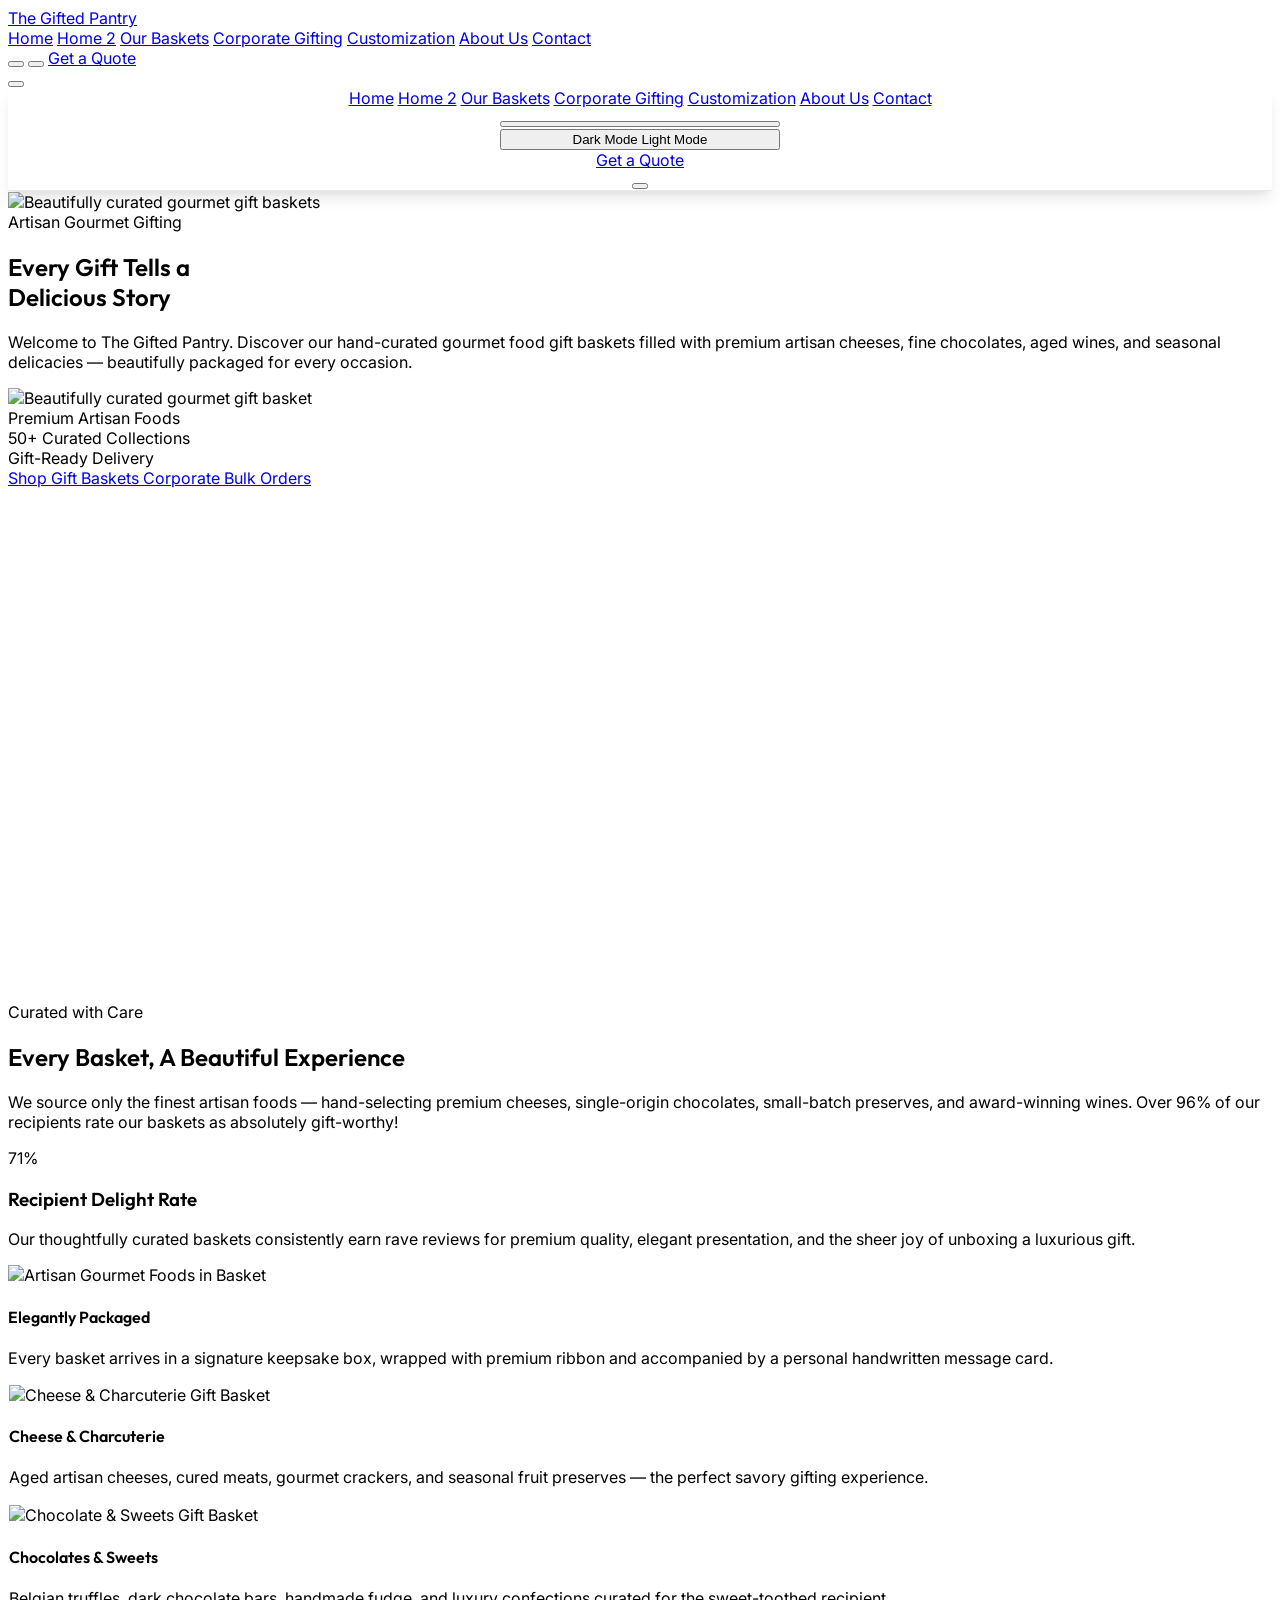
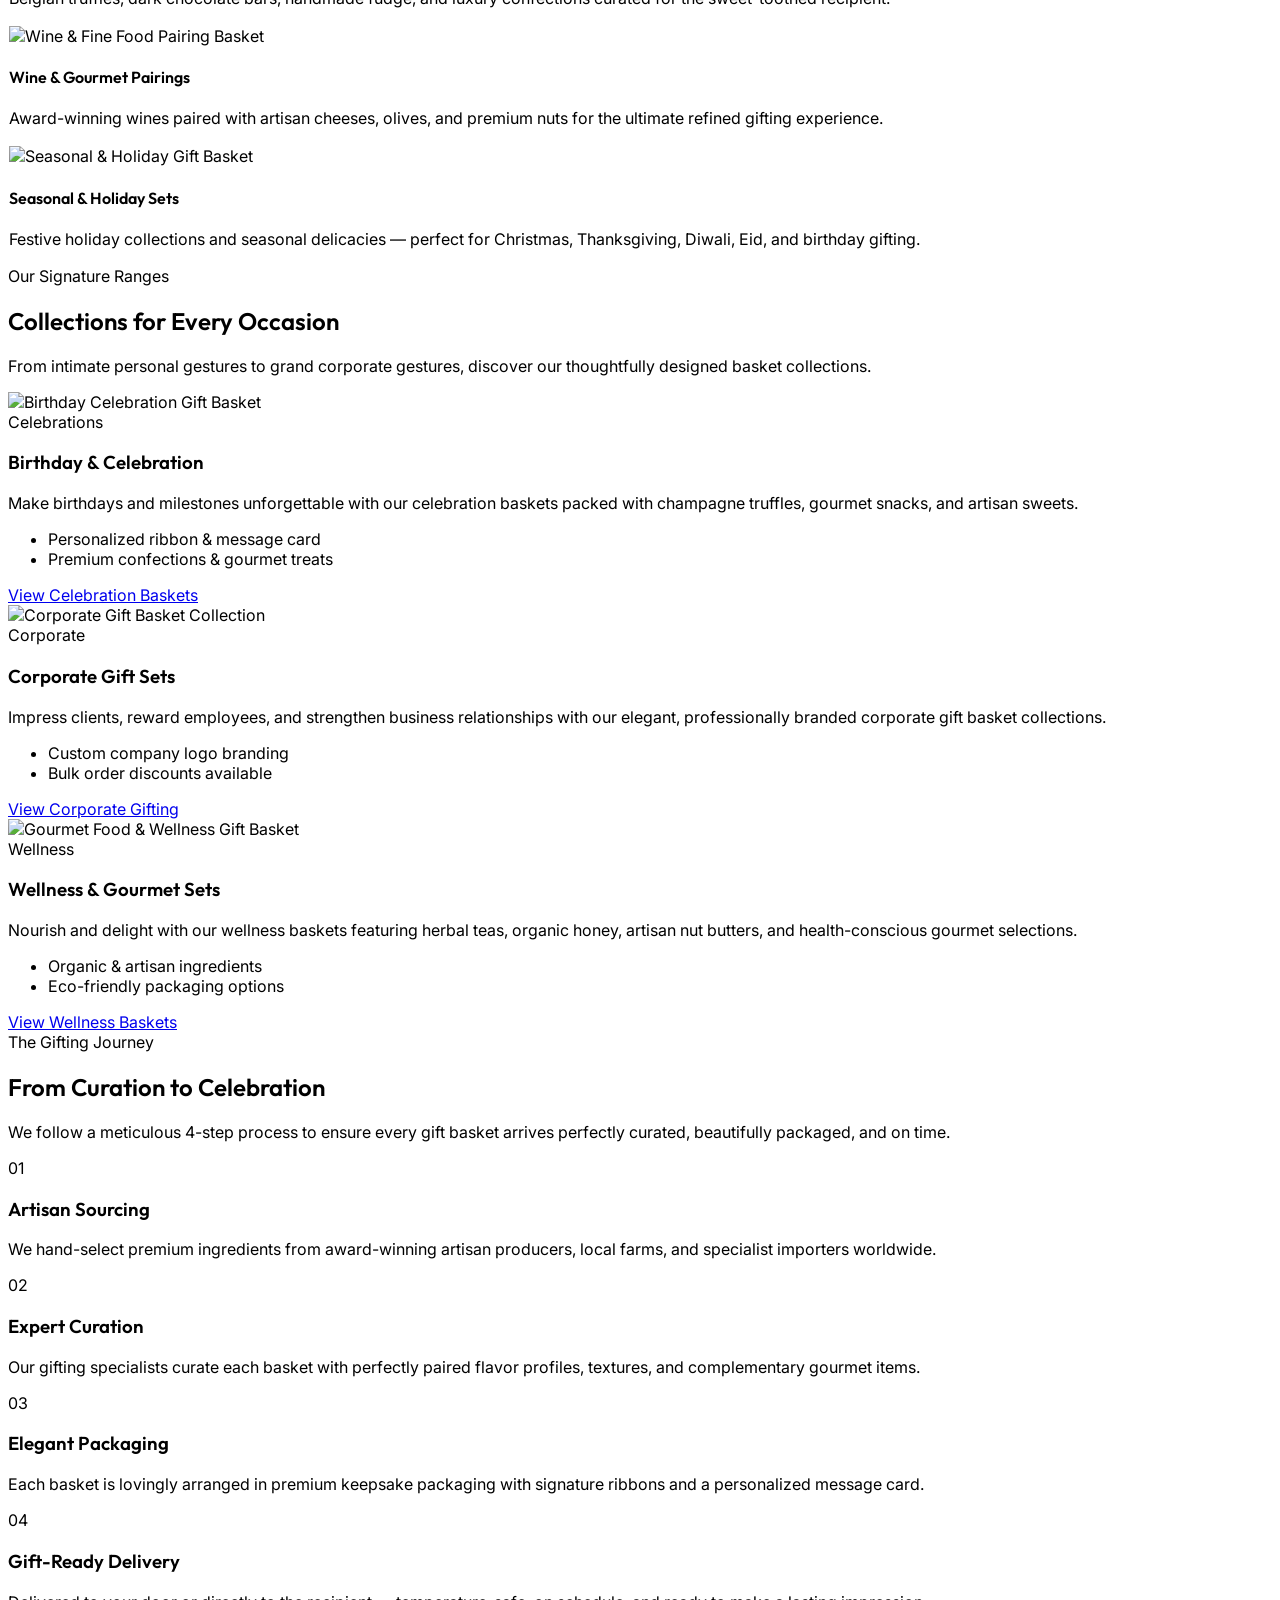
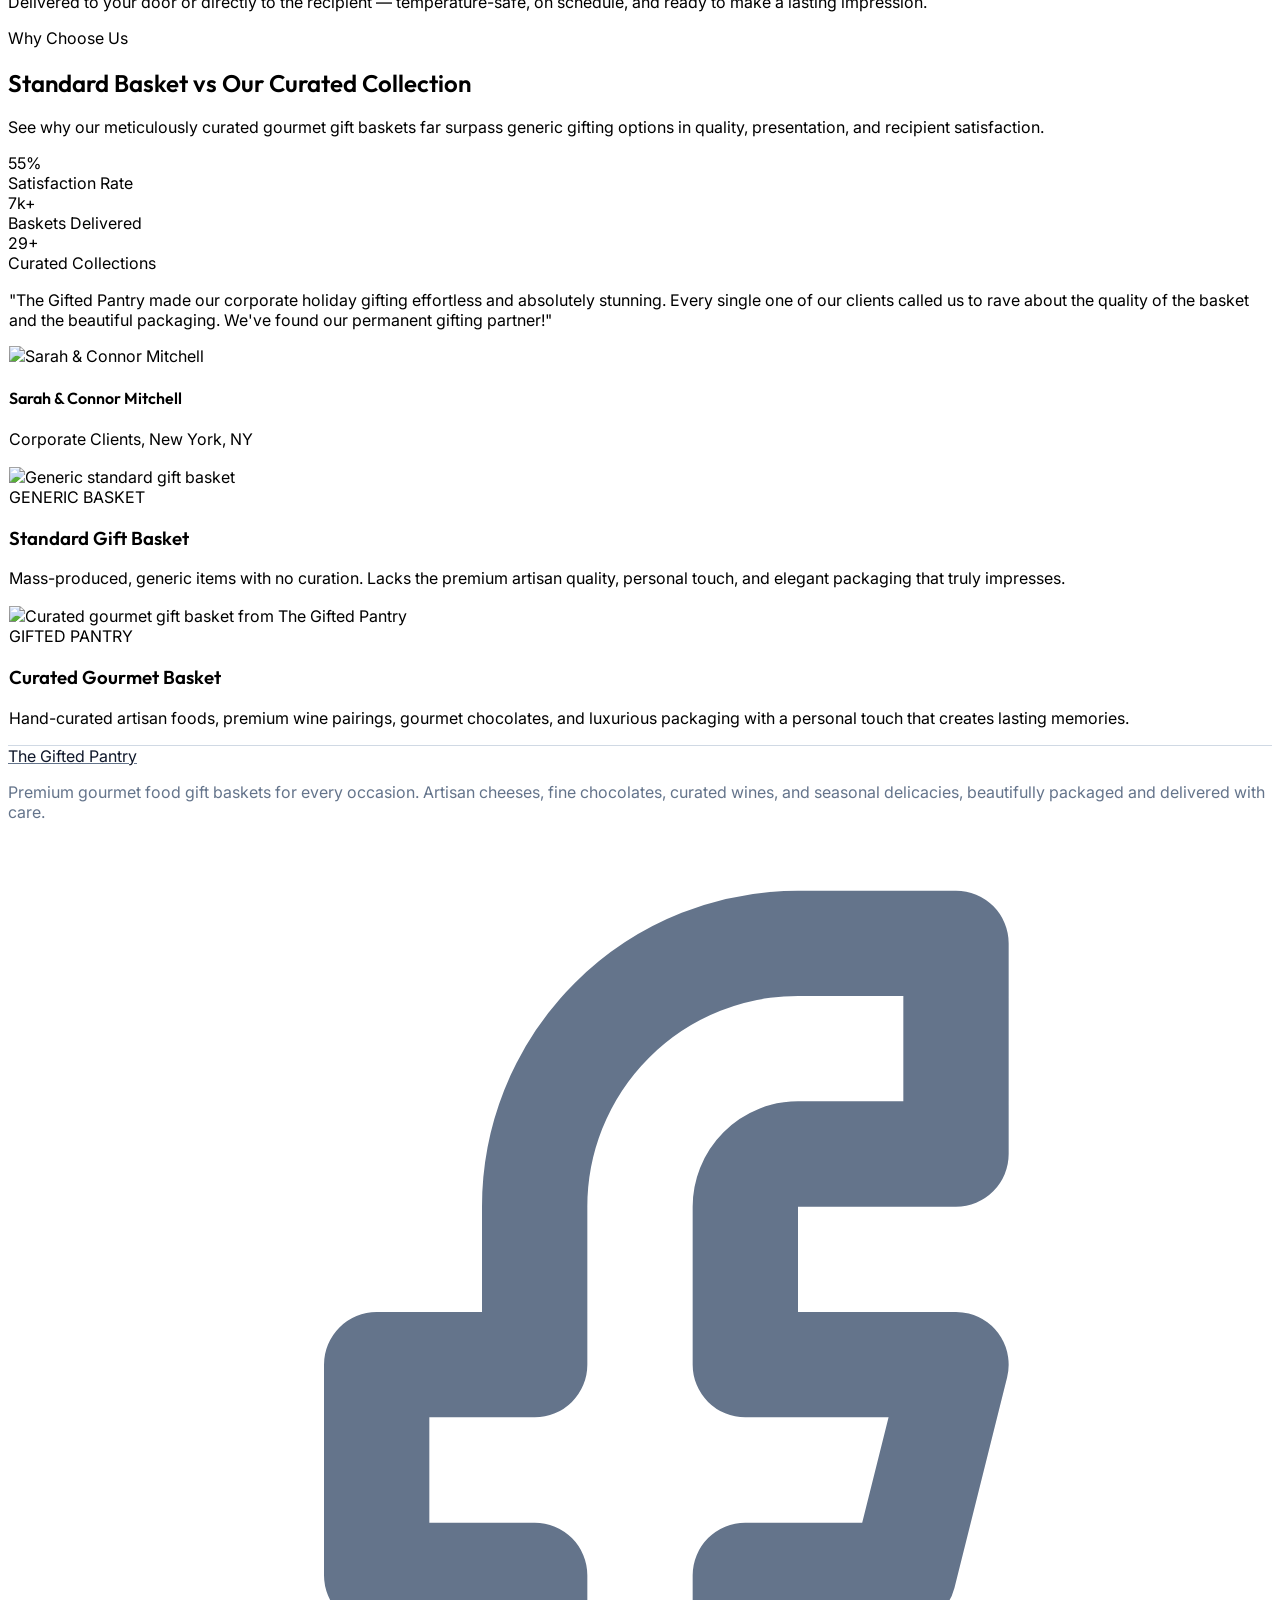
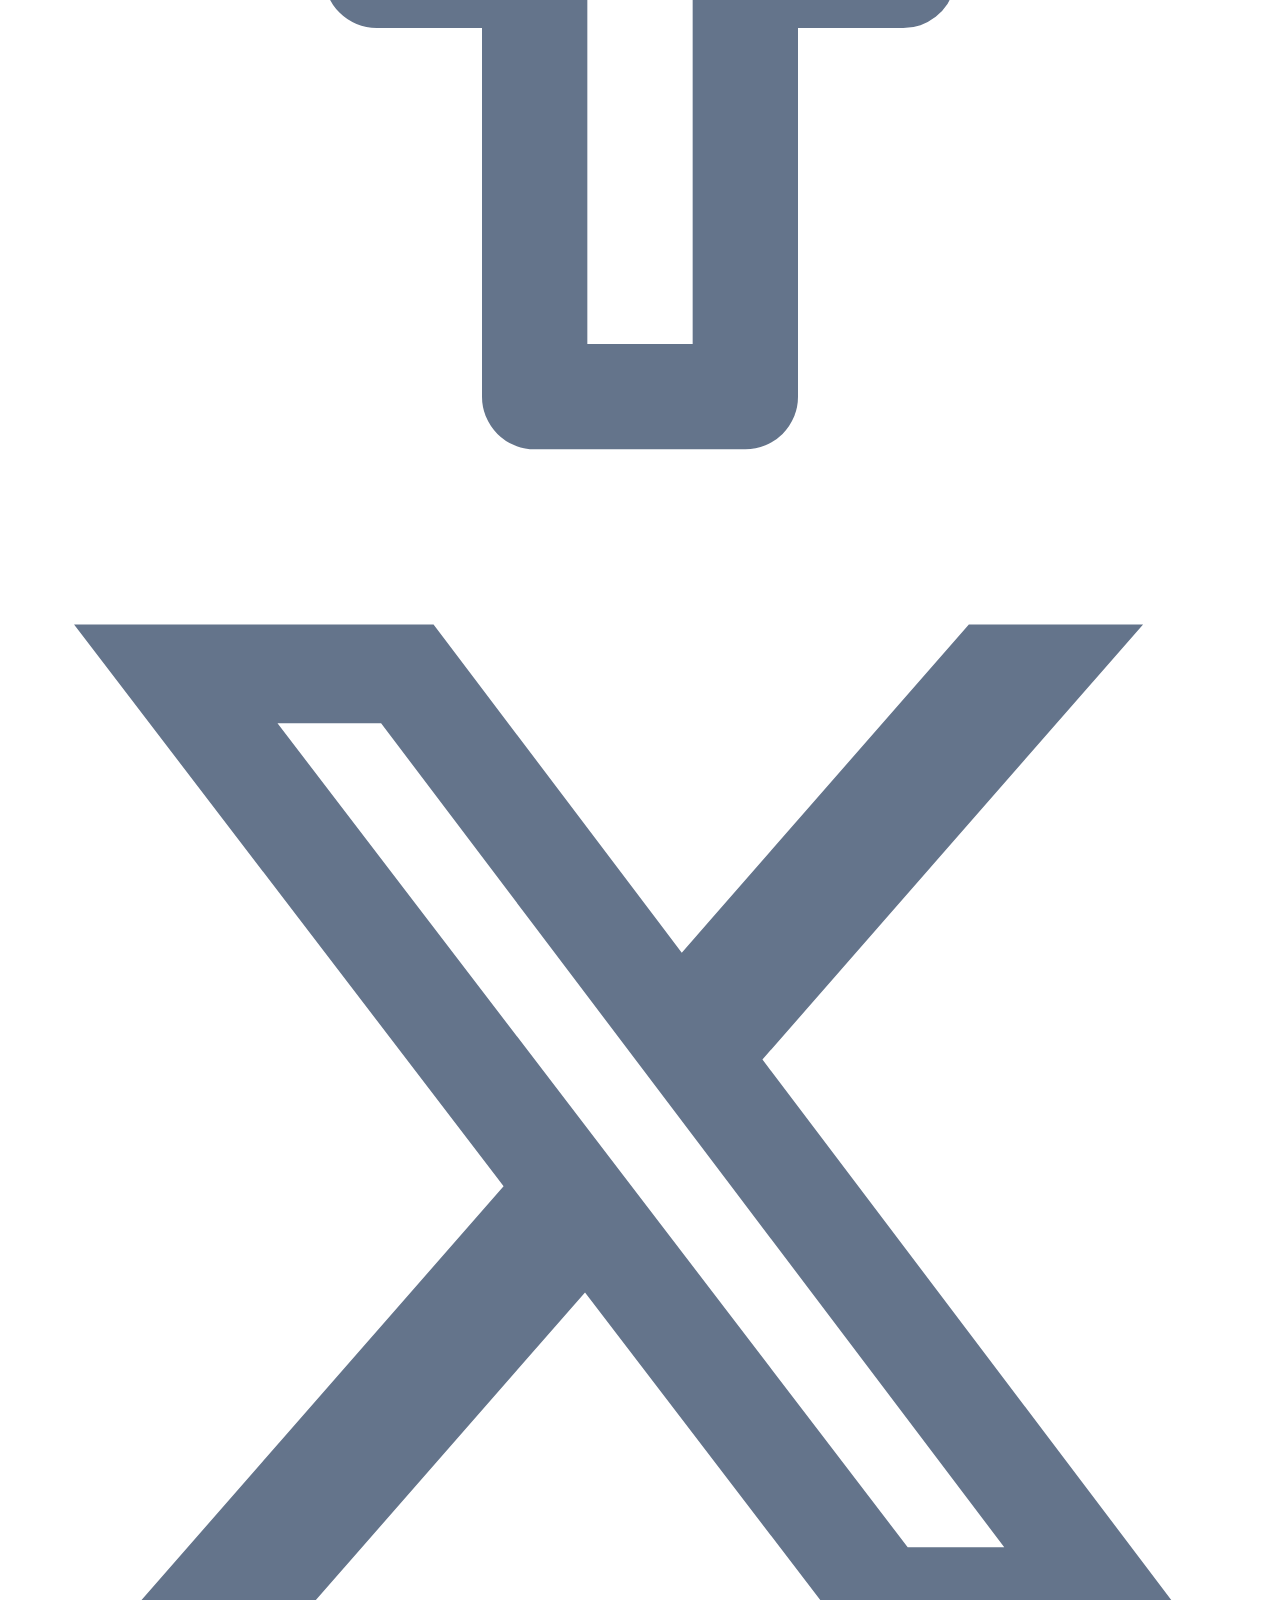
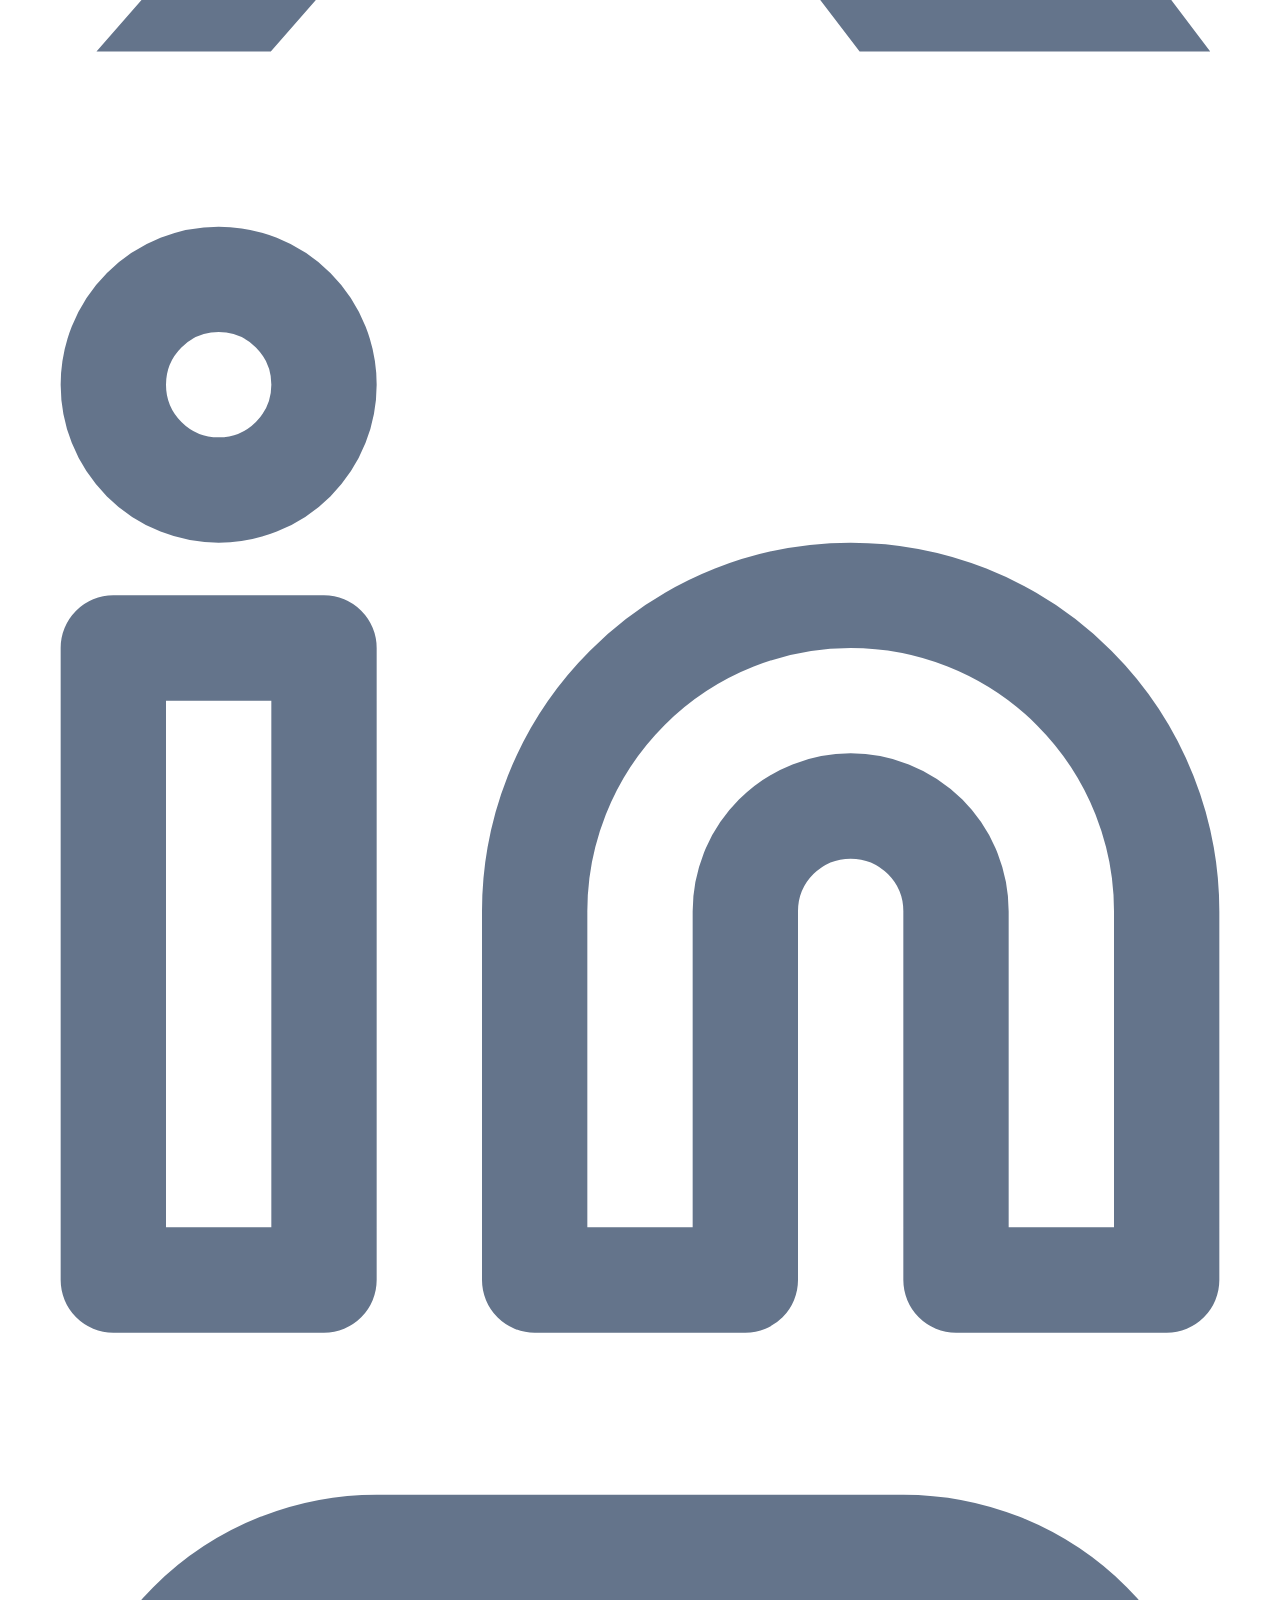
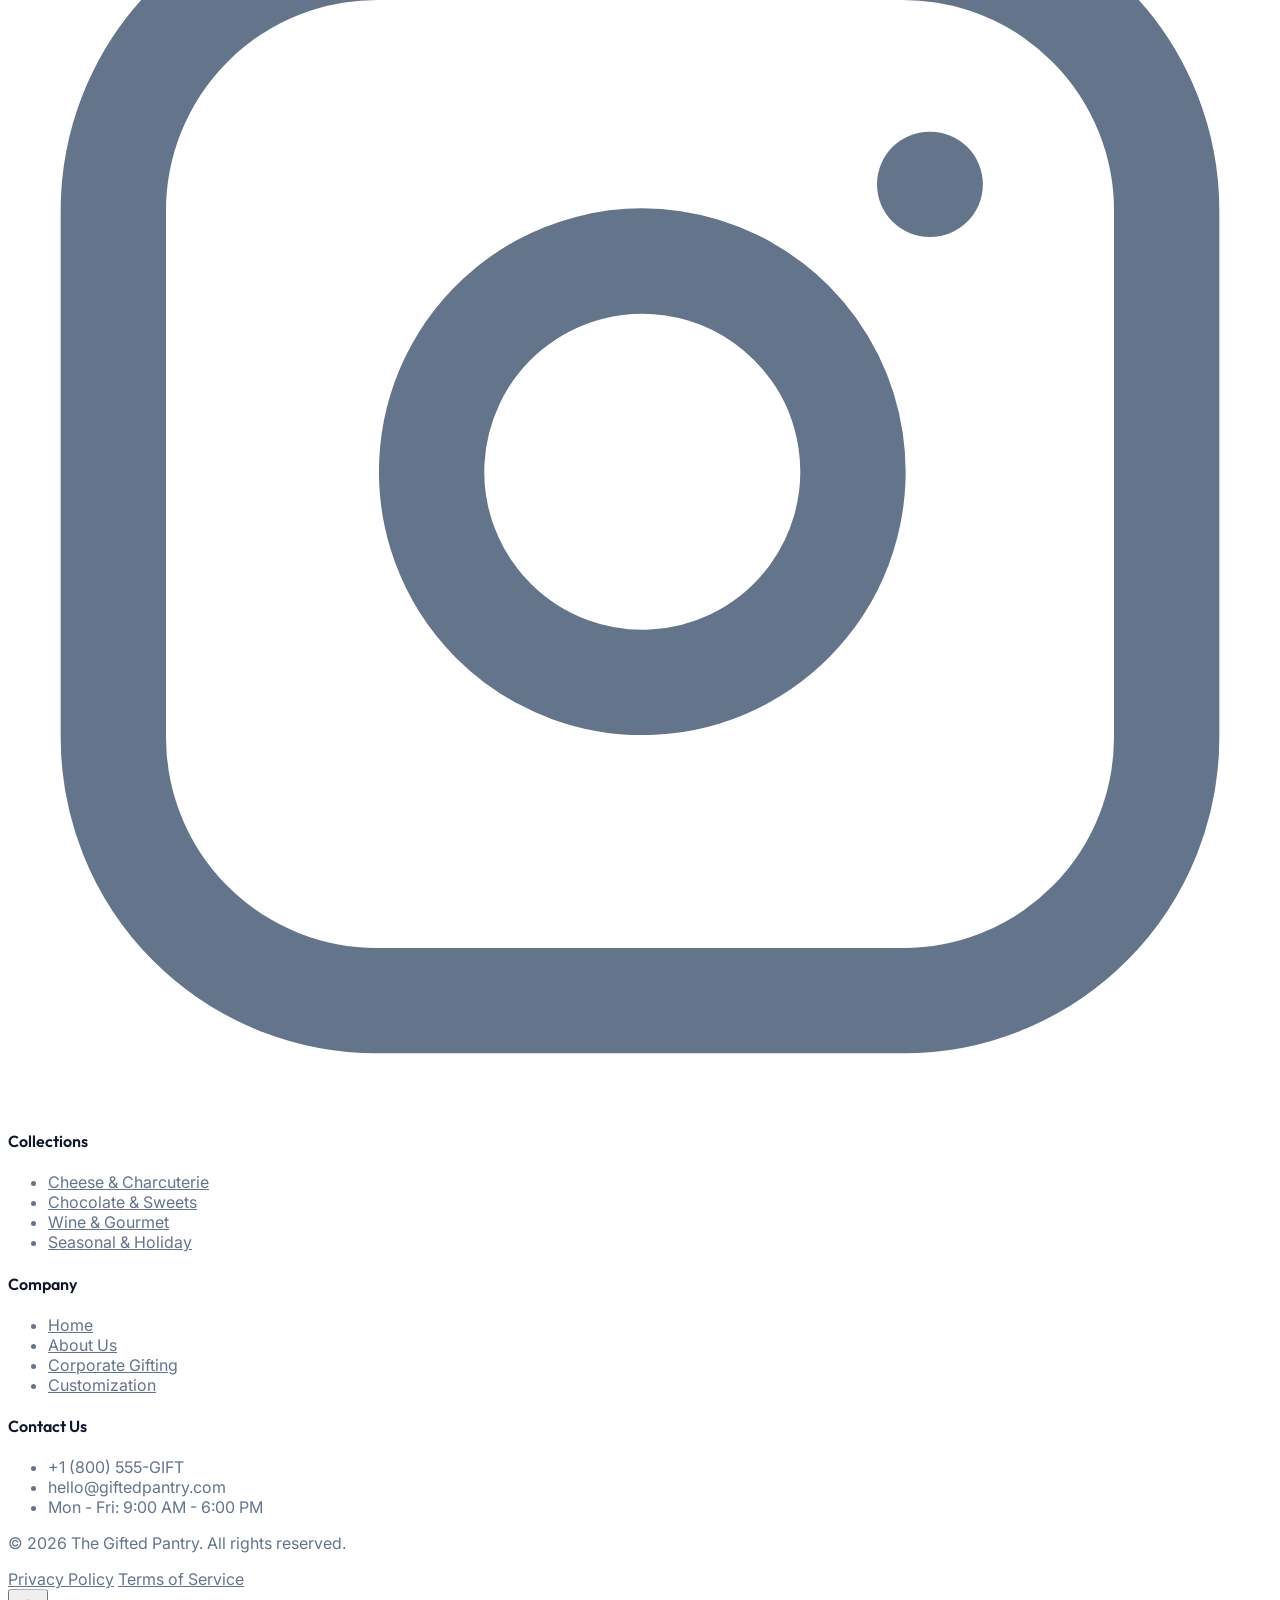
==== commit c376d505: "U" ====
--- a/index.html
+++ b/index.html
@@ -1,17 +1,19 @@
 <!DOCTYPE html>
 <html lang="en" dir="ltr" class="scroll-smooth">
+
 <head>
   <meta charset="UTF-8">
   <meta name="viewport" content="width=device-width, initial-scale=1.0">
   <title>The Gifted Pantry - Gourmet Food Gift Baskets</title>
-  <meta name="description" content="Discover beautifully curated gourmet food gift baskets for every occasion. Premium artisan foods, elegant packaging, and heartfelt gifting experiences from The Gifted Pantry.">
-  
+  <meta name="description"
+    content="Discover beautifully curated gourmet food gift baskets for every occasion. Premium artisan foods, elegant packaging, and heartfelt gifting experiences from The Gifted Pantry.">
+
   <!-- Favicon -->
   <link rel="icon" type="image/svg+xml" href="favicon.svg">
-  
+
   <!-- CSS Stylesheet -->
   <link rel="stylesheet" href="index.css">
-  
+
   <!-- Tailwind CSS 3 CDN -->
   <script src="https://cdn.tailwindcss.com"></script>
   <script>
@@ -25,10 +27,10 @@
               dark: '#1a1207',
               primary: '#c8892a',
               primaryHover: '#a36d1a',
-              secondary: '#2d6a4f',
-              secondaryHover: '#1f4f3a',
+              secondary: '#d9a752',
+              secondaryHover: '#a36d1a',
               accent: '#e0a84a',
-              navy: '#1a3a2a',
+              navy: '#2a1c0b',
             },
             slate: {
               50: '#faf8f3',
@@ -53,20 +55,23 @@
       }
     }
   </script>
-  
+
   <!-- Lucide Icons -->
   <script src="https://unpkg.com/lucide@latest"></script>
 </head>
-<body class="bg-slate-50 text-slate-800 dark:bg-slate-950 dark:text-slate-100 transition-colors duration-300 min-h-screen flex flex-col">
+
+<body
+  class="bg-slate-50 text-slate-800 dark:bg-slate-950 dark:text-slate-100 transition-colors duration-300 min-h-screen flex flex-col">
 
   <!-- ================= NAVBAR ================= -->
   <nav class="glass-nav fixed top-0 left-0 right-0 z-50 transition-all duration-300">
     <div class="max-w-7xl mx-auto px-4 sm:px-6 lg:px-8">
       <div class="flex items-center justify-between h-20">
-        
+
         <!-- Logo -->
         <a href="index.html" class="flex items-center space-x-2 rtl:space-x-reverse group">
-          <div class="w-10 h-10 rounded-xl bg-gradient-to-tr from-brand-primary to-brand-accent flex items-center justify-center text-white shadow-md shadow-amber-500/20 animate-bounce">
+          <div
+            class="w-10 h-10 rounded-xl bg-gradient-to-tr from-brand-primary to-brand-accent flex items-center justify-center text-white shadow-md shadow-amber-500/20 animate-bounce">
             <i data-lucide="gift" class="w-6 h-6"></i>
           </div>
           <span class="font-outfit text-2xl font-bold tracking-tight text-slate-900 dark:text-white">
@@ -76,35 +81,54 @@
 
         <!-- Desktop Menu -->
         <div class="hidden lg:flex items-center space-x-1 rtl:space-x-reverse">
-          <a href="index.html" class="px-3 py-2 rounded-lg text-sm font-semibold transition-colors text-brand-primary dark:text-amber-400">Home</a>
-          <a href="home2.html" class="px-3 py-2 rounded-lg text-sm font-medium text-slate-600 hover:text-brand-primary dark:text-slate-300 dark:hover:text-amber-400 transition-colors">Home 2</a>
-          <a href="services.html" class="px-3 py-2 rounded-lg text-sm font-medium text-slate-600 hover:text-brand-primary dark:text-slate-300 dark:hover:text-amber-400 transition-colors">Our Baskets</a>
-          <a href="gallery.html" class="px-3 py-2 rounded-lg text-sm font-medium text-slate-600 hover:text-brand-primary dark:text-slate-300 dark:hover:text-amber-400 transition-colors">Corporate Gifting</a>
-          <a href="blog.html" class="px-3 py-2 rounded-lg text-sm font-medium text-slate-600 hover:text-brand-primary dark:text-slate-300 dark:hover:text-amber-400 transition-colors">Customization</a>
-          <a href="about.html" class="px-3 py-2 rounded-lg text-sm font-medium text-slate-600 hover:text-brand-primary dark:text-slate-300 dark:hover:text-amber-400 transition-colors">About Us</a>
-          <a href="contact.html" class="px-3 py-2 rounded-lg text-sm font-medium text-slate-600 hover:text-brand-primary dark:text-slate-300 dark:hover:text-amber-400 transition-colors">Contact</a>
+          <a href="index.html"
+            class="px-3 py-2 rounded-lg text-sm font-semibold transition-colors text-brand-primary dark:text-amber-400">Home</a>
+          <a href="home2.html"
+            class="px-3 py-2 rounded-lg text-sm font-medium text-slate-600 hover:text-brand-primary dark:text-slate-300 dark:hover:text-amber-400 transition-colors">Home
+            2</a>
+          <a href="services.html"
+            class="px-3 py-2 rounded-lg text-sm font-medium text-slate-600 hover:text-brand-primary dark:text-slate-300 dark:hover:text-amber-400 transition-colors">Our
+            Baskets</a>
+          <a href="gallery.html"
+            class="px-3 py-2 rounded-lg text-sm font-medium text-slate-600 hover:text-brand-primary dark:text-slate-300 dark:hover:text-amber-400 transition-colors">Corporate
+            Gifting</a>
+          <a href="blog.html"
+            class="px-3 py-2 rounded-lg text-sm font-medium text-slate-600 hover:text-brand-primary dark:text-slate-300 dark:hover:text-amber-400 transition-colors">Customization</a>
+          <a href="about.html"
+            class="px-3 py-2 rounded-lg text-sm font-medium text-slate-600 hover:text-brand-primary dark:text-slate-300 dark:hover:text-amber-400 transition-colors">About
+            Us</a>
+          <a href="contact.html"
+            class="px-3 py-2 rounded-lg text-sm font-medium text-slate-600 hover:text-brand-primary dark:text-slate-300 dark:hover:text-amber-400 transition-colors">Contact</a>
         </div>
 
         <!-- Desktop Utility Buttons -->
         <div class="hidden lg:flex items-center space-x-4 rtl:space-x-reverse">
-          
+
           <!-- RTL Toggle -->
-          <button class="rtl-toggle w-10 h-10 rounded-xl border border-slate-200 dark:border-slate-800 text-slate-600 dark:text-slate-300 hover:bg-slate-100 dark:hover:bg-slate-800 transition-colors flex items-center justify-center" aria-label="Toggle Direction">
+          <button
+            class="rtl-toggle w-10 h-10 rounded-xl border border-slate-200 dark:border-slate-800 text-slate-600 dark:text-slate-300 hover:bg-slate-100 dark:hover:bg-slate-800 transition-colors flex items-center justify-center"
+            aria-label="Toggle Direction">
             <i data-lucide="arrow-left-right" class="w-4 h-4"></i>
           </button>
-          
+
           <!-- Theme Toggle -->
-          <button class="theme-toggle w-10 h-10 rounded-xl border border-slate-200 dark:border-slate-800 text-slate-600 dark:text-slate-300 hover:bg-slate-100 dark:hover:bg-slate-800 transition-colors flex items-center justify-center" aria-label="Toggle Theme">
+          <button
+            class="theme-toggle w-10 h-10 rounded-xl border border-slate-200 dark:border-slate-800 text-slate-600 dark:text-slate-300 hover:bg-slate-100 dark:hover:bg-slate-800 transition-colors flex items-center justify-center"
+            aria-label="Toggle Theme">
             <i data-lucide="sun" class="sun-icon w-5 h-5 hidden"></i>
             <i data-lucide="moon" class="moon-icon w-5 h-5"></i>
           </button>
 
-          <a href="quote.html" class="px-5 py-2.5 rounded-xl bg-gradient-to-r from-brand-primary to-brand-accent text-white text-sm font-semibold hover:shadow-lg hover:shadow-amber-500/25 transition-all transform hover:-translate-y-0.5">Get a Quote</a>
+          <a href="quote.html"
+            class="px-5 py-2.5 rounded-xl bg-gradient-to-r from-brand-primary to-brand-accent text-white text-sm font-semibold hover:shadow-lg hover:shadow-amber-500/25 transition-all transform hover:-translate-y-0.5">Get
+            a Quote</a>
         </div>
 
         <!-- Mobile Navigation Menu Toggle Button -->
         <div class="flex items-center space-x-3 lg:hidden rtl:space-x-reverse">
-          <button id="mobile-menu-btn" class="p-2 rounded-lg border border-slate-200 dark:border-slate-800 text-slate-600 dark:text-slate-300 hover:bg-slate-100 dark:hover:bg-slate-800 transition-colors" aria-label="Open Menu">
+          <button id="mobile-menu-btn"
+            class="p-2 rounded-lg border border-slate-200 dark:border-slate-800 text-slate-600 dark:text-slate-300 hover:bg-slate-100 dark:hover:bg-slate-800 transition-colors"
+            aria-label="Open Menu">
             <i data-lucide="menu" class="w-6 h-6"></i>
           </button>
         </div>
@@ -112,22 +136,38 @@
     </div>
 
     <!-- Mobile Slide Down Menu -->
-    <div id="mobile-menu" class="hidden absolute top-20 left-0 right-0 glass-nav shadow-lg flex-col px-4 pt-4 pb-6 space-y-3 transition-all duration-300 transform opacity-0 -translate-y-4">
-      <a href="index.html" class="px-3 py-2 rounded-lg text-base font-semibold text-brand-primary bg-amber-50/50 dark:bg-amber-950/20">Home</a>
-      <a href="home2.html" class="px-3 py-2 rounded-lg text-base font-medium text-slate-655 dark:text-slate-300 hover:bg-slate-50 dark:hover:bg-slate-800">Home 2</a>
-      <a href="services.html" class="px-3 py-2 rounded-lg text-base font-medium text-slate-655 dark:text-slate-300 hover:bg-slate-50 dark:hover:bg-slate-800">Our Baskets</a>
-      <a href="gallery.html" class="px-3 py-2 rounded-lg text-base font-medium text-slate-655 dark:text-slate-300 hover:bg-slate-50 dark:hover:bg-slate-800">Corporate Gifting</a>
-      <a href="blog.html" class="px-3 py-2 rounded-lg text-base font-medium text-slate-655 dark:text-slate-300 hover:bg-slate-50 dark:hover:bg-slate-800">Customization</a>
-      <a href="about.html" class="px-3 py-2 rounded-lg text-base font-medium text-slate-655 dark:text-slate-300 hover:bg-slate-50 dark:hover:bg-slate-800">About Us</a>
-      <a href="contact.html" class="px-3 py-2 rounded-lg text-base font-medium text-slate-655 dark:text-slate-300 hover:bg-slate-50 dark:hover:bg-slate-800">Contact</a>
+    <div id="mobile-menu"
+      class="hidden absolute top-20 left-0 right-0 glass-nav shadow-lg flex-col px-4 pt-4 pb-6 space-y-3 transition-all duration-300 transform opacity-0 -translate-y-4">
+      <a href="index.html"
+        class="px-3 py-2 rounded-lg text-base font-semibold text-brand-primary bg-amber-50/50 dark:bg-amber-950/20">Home</a>
+      <a href="home2.html"
+        class="px-3 py-2 rounded-lg text-base font-medium text-slate-655 dark:text-slate-300 hover:bg-slate-50 dark:hover:bg-slate-800">Home
+        2</a>
+      <a href="services.html"
+        class="px-3 py-2 rounded-lg text-base font-medium text-slate-655 dark:text-slate-300 hover:bg-slate-50 dark:hover:bg-slate-800">Our
+        Baskets</a>
+      <a href="gallery.html"
+        class="px-3 py-2 rounded-lg text-base font-medium text-slate-655 dark:text-slate-300 hover:bg-slate-50 dark:hover:bg-slate-800">Corporate
+        Gifting</a>
+      <a href="blog.html"
+        class="px-3 py-2 rounded-lg text-base font-medium text-slate-655 dark:text-slate-300 hover:bg-slate-50 dark:hover:bg-slate-800">Customization</a>
+      <a href="about.html"
+        class="px-3 py-2 rounded-lg text-base font-medium text-slate-655 dark:text-slate-300 hover:bg-slate-50 dark:hover:bg-slate-800">About
+        Us</a>
+      <a href="contact.html"
+        class="px-3 py-2 rounded-lg text-base font-medium text-slate-655 dark:text-slate-300 hover:bg-slate-50 dark:hover:bg-slate-800">Contact</a>
       <div class="h-[1px] bg-slate-200 dark:bg-slate-800 my-2"></div>
       <div class="flex items-center justify-between space-x-3 rtl:space-x-reverse pt-1 pb-2">
         <!-- Mobile RTL Toggle -->
-        <button class="rtl-toggle flex-1 h-10 rounded-xl border border-slate-200 dark:border-slate-800 text-slate-650 dark:text-slate-300 hover:bg-slate-100 dark:hover:bg-slate-800 transition-colors flex items-center justify-center bg-white dark:bg-slate-900" aria-label="Toggle Direction">
+        <button
+          class="rtl-toggle flex-1 h-10 rounded-xl border border-slate-200 dark:border-slate-800 text-slate-650 dark:text-slate-300 hover:bg-slate-100 dark:hover:bg-slate-800 transition-colors flex items-center justify-center bg-white dark:bg-slate-900"
+          aria-label="Toggle Direction">
           <i data-lucide="arrow-left-right" class="w-4 h-4"></i>
         </button>
         <!-- Mobile Theme Toggle -->
-        <button class="theme-toggle flex-1 h-10 rounded-xl border border-slate-200 dark:border-slate-800 text-slate-655 dark:text-slate-300 hover:bg-slate-100 dark:hover:bg-slate-800 transition-colors flex items-center justify-center space-x-2 bg-white dark:bg-slate-900" aria-label="Toggle Theme">
+        <button
+          class="theme-toggle flex-1 h-10 rounded-xl border border-slate-200 dark:border-slate-800 text-slate-655 dark:text-slate-300 hover:bg-slate-100 dark:hover:bg-slate-800 transition-colors flex items-center justify-center space-x-2 bg-white dark:bg-slate-900"
+          aria-label="Toggle Theme">
           <i data-lucide="sun" class="sun-icon w-4 h-4 hidden"></i>
           <i data-lucide="moon" class="moon-icon w-4 h-4"></i>
           <span class="text-xs font-bold tracking-wider dark:hidden">Dark Mode</span>
@@ -135,9 +175,12 @@
         </button>
       </div>
       <div class="flex flex-col space-y-2.5">
-        <a href="quote.html" class="text-center px-4 py-2.5 rounded-xl bg-gradient-to-r from-brand-primary to-brand-accent text-white text-sm font-semibold shadow-md shadow-amber-500/20">Get a Quote</a>
-      </div>
-      <button id="mobile-menu-close" class="absolute top-2 right-4 text-slate-400 hover:text-slate-600 dark:hover:text-white">
+        <a href="quote.html"
+          class="text-center px-4 py-2.5 rounded-xl bg-gradient-to-r from-brand-primary to-brand-accent text-white text-sm font-semibold shadow-md shadow-amber-500/20">Get
+          a Quote</a>
+      </div>
+      <button id="mobile-menu-close"
+        class="absolute top-2 right-4 text-slate-400 hover:text-slate-600 dark:hover:text-white">
         <i data-lucide="x" class="w-5 h-5"></i>
       </button>
     </div>
@@ -145,75 +188,89 @@
 
   <!-- ================= MAIN CONTENT ================= -->
   <main class="flex-grow pt-20">
-    
+
     <!-- 1. Hero Section -->
-    <section class="hero-section relative flex flex-col sm:flex-row min-h-screen sm:items-center py-20 md:py-28 lg:py-36 sm:overflow-hidden text-white bg-slate-950">
-      <!-- Full Cover Background Image — hidden on mobile, visible sm+ -->
-      <img src="https://images.unsplash.com/photo-1513475382585-d06e58bcb0e0?auto=format&fit=crop&q=80&w=1600" 
-           alt="Beautifully curated gourmet gift baskets" 
-           class="hidden sm:block absolute inset-0 w-full h-full object-cover opacity-65 dark:opacity-55">
-      <!-- Gradient overlay -->
-      <div class="hidden sm:block absolute inset-0 bg-gradient-to-r from-slate-950/85 via-slate-950/60 to-slate-900/30 rtl:from-slate-900/30 rtl:via-slate-950/60 rtl:to-slate-950/85 z-0"></div>
-      
-      <div class="max-w-7xl mx-auto px-4 sm:px-6 lg:px-8 relative z-10 text-center">
-        <div class="max-w-4xl mx-auto space-y-6 flex flex-col items-center justify-center animate-fade-in-up">
-          
+    <section class="hero-section relative min-h-[90vh] lg:min-h-[92vh] flex items-center py-12 sm:py-20 lg:py-28 overflow-hidden text-white bg-slate-950">
+      <!-- Full Cover Background Image for sm+ desktop — high visibility, reduced fade -->
+      <img
+        src="https://brocrates.com/cdn/shop/files/Spirits_GourmetVarietyGiftBasket_5000x.jpg?v=1686775936"
+        alt="Beautifully curated gourmet gift baskets"
+        class="hidden sm:block absolute inset-0 w-full h-full object-cover opacity-95 dark:opacity-95">
+      <!-- Light gradient overlay to preserve contrast while keeping image bright & vibrant -->
+      <div
+        class="hidden sm:block absolute inset-0 bg-gradient-to-t from-slate-950/70 via-slate-950/30 to-slate-950/15 z-0">
+      </div>
+
+      <div class="max-w-7xl mx-auto px-4 sm:px-6 lg:px-8 relative z-10 text-center w-full">
+        <div class="max-w-4xl mx-auto space-y-4 sm:space-y-6 flex flex-col items-center justify-center animate-fade-in-up">
+
           <!-- Badge -->
-          <div class="inline-flex items-center space-x-2 rtl:space-x-reverse px-3 py-1.5 rounded-full bg-white/10 text-amber-300 font-semibold text-xs tracking-wider uppercase backdrop-blur-md">
-            <i data-lucide="sparkles" class="w-4 h-4 text-amber-400 animate-pulse"></i>
+          <div
+            class="inline-flex items-center space-x-2 rtl:space-x-reverse px-3 py-1 sm:px-3.5 sm:py-1.5 rounded-full bg-slate-950/75 border border-white/20 text-amber-300 font-bold text-[11px] sm:text-xs tracking-wider uppercase backdrop-blur-md shadow-lg">
+            <i data-lucide="sparkles" class="w-3.5 h-3.5 sm:w-4 sm:h-4 text-amber-400 animate-pulse"></i>
             <span>Artisan Gourmet Gifting</span>
           </div>
-          
-          <h1 class="text-4xl sm:text-5xl lg:text-6xl font-extrabold text-white leading-[1.15] font-outfit text-center">
+
+          <h1
+            class="text-3xl sm:text-5xl lg:text-6xl font-extrabold text-white leading-tight sm:leading-[1.15] font-outfit text-center drop-shadow-lg">
             Every Gift Tells a<br>
-            <span class="bg-clip-text text-transparent bg-gradient-to-r from-amber-400 to-green-300">Delicious Story</span>
+            <span
+              class="bg-clip-text text-transparent bg-gradient-to-r from-amber-300 via-amber-200 to-amber-400 font-black">Delicious
+              Story</span>
           </h1>
-          
-          <p class="text-base sm:text-lg text-slate-200 max-w-2xl mx-auto font-normal leading-relaxed text-center">
-            Welcome to The Gifted Pantry. Discover our hand-curated gourmet food gift baskets filled with premium artisan cheeses, fine chocolates, aged wines, and seasonal delicacies — beautifully packaged for every occasion.
+
+          <p
+            class="text-xs sm:text-lg text-slate-100 max-w-2xl mx-auto font-medium leading-relaxed text-center drop-shadow-md px-2 sm:px-0">
+            Welcome to The Gifted Pantry. Discover our hand-curated gourmet food gift baskets filled with premium
+            artisan cheeses, fine chocolates, aged wines, and seasonal delicacies — beautifully packaged for every
+            occasion.
           </p>
-          
+
+          <!-- Separate image for 368px mobile screen hero section -->
+          <div class="block sm:hidden w-full max-w-xs mx-auto rounded-2xl overflow-hidden shadow-2xl border border-white/20 my-2">
+            <img
+              src="https://brocrates.com/cdn/shop/files/Spirits_GourmetVarietyGiftBasket_5000x.jpg?v=1686775936"
+              alt="Beautifully curated gourmet gift basket"
+              class="w-full h-48 object-cover">
+          </div>
+
           <!-- Credentials row -->
-          <div class="grid grid-cols-3 gap-4 py-4 border-y border-white/10 w-full max-w-2xl mx-auto justify-items-center">
+          <div
+            class="grid grid-cols-1 sm:grid-cols-3 gap-2.5 sm:gap-4 py-3 sm:py-3.5 border border-white/20 w-full max-w-2xl mx-auto justify-items-center bg-slate-950/75 backdrop-blur-md rounded-2xl px-4 sm:px-6 shadow-xl">
             <div class="flex items-center justify-center space-x-2 rtl:space-x-reverse">
-              <i data-lucide="check" class="w-5 h-5 text-amber-400 flex-shrink-0"></i>
-              <span class="text-xs sm:text-sm font-medium text-slate-200">Premium Artisan Foods</span>
+              <i data-lucide="check" class="w-4 h-4 sm:w-5 sm:h-5 text-amber-400 flex-shrink-0"></i>
+              <span class="text-xs sm:text-sm font-semibold text-white">Premium Artisan Foods</span>
             </div>
             <div class="flex items-center justify-center space-x-2 rtl:space-x-reverse">
-              <i data-lucide="gift" class="w-5 h-5 text-amber-400 flex-shrink-0"></i>
-              <span class="text-xs sm:text-sm font-medium text-slate-200">50+ Curated Collections</span>
+              <i data-lucide="gift" class="w-4 h-4 sm:w-5 sm:h-5 text-amber-400 flex-shrink-0"></i>
+              <span class="text-xs sm:text-sm font-semibold text-white">50+ Curated Collections</span>
             </div>
             <div class="flex items-center justify-center space-x-2 rtl:space-x-reverse">
-              <i data-lucide="truck" class="w-5 h-5 text-amber-300 flex-shrink-0"></i>
-              <span class="text-xs sm:text-sm font-medium text-slate-200">Gift-Ready Delivery</span>
+              <i data-lucide="truck" class="w-4 h-4 sm:w-5 sm:h-5 text-amber-400 flex-shrink-0"></i>
+              <span class="text-xs sm:text-sm font-semibold text-white">Gift-Ready Delivery</span>
             </div>
           </div>
 
           <!-- CTA Actions -->
-          <div class="flex flex-col sm:flex-row items-center justify-center gap-4 pt-2 w-full">
-            <a href="services.html" class="w-full sm:w-72 px-8 py-4 rounded-xl bg-brand-primary hover:bg-brand-primaryHover text-white text-center font-semibold shadow-lg shadow-amber-500/20 hover:shadow-amber-500/35 transition-all transform hover:-translate-y-0.5 flex items-center justify-center">
+          <div class="flex flex-col sm:flex-row items-center justify-center gap-3 sm:gap-4 pt-1 sm:pt-2 w-full max-w-xs sm:max-w-none mx-auto">
+            <a href="services.html"
+              class="w-full sm:w-72 px-6 sm:px-8 py-3.5 sm:py-4 rounded-xl bg-brand-primary hover:bg-brand-primaryHover text-white text-center font-bold shadow-xl shadow-amber-500/25 hover:shadow-amber-500/40 transition-all transform hover:-translate-y-0.5 flex items-center justify-center">
               Shop Gift Baskets
             </a>
-            <a href="contact.html" class="w-full sm:w-72 px-8 py-4 rounded-xl bg-white/10 border border-white/20 text-white text-center font-semibold hover:bg-white/20 transition-all flex items-center justify-center space-x-2 rtl:space-x-reverse backdrop-blur-sm">
+            <a href="contact.html"
+              class="w-full sm:w-72 px-6 sm:px-8 py-3.5 sm:py-4 rounded-xl bg-slate-900/80 border border-white/30 text-white text-center font-bold hover:bg-slate-900 transition-all flex items-center justify-center space-x-2 rtl:space-x-reverse backdrop-blur-md shadow-lg">
               <i data-lucide="building-2" class="w-4 h-4 text-amber-300"></i>
               <span>Corporate Bulk Orders</span>
             </a>
           </div>
         </div>
       </div>
-
-      <!-- Mobile-only: image displayed below content as a standalone block -->
-      <img 
-        src="https://images.unsplash.com/photo-1513475382585-d06e58bcb0e0?auto=format&fit=crop&q=80&w=1600" 
-        alt="Gourmet Gift Baskets" 
-        class="block sm:hidden w-full flex-shrink-0 mt-6" 
-        style="height: 260px; object-fit: cover;">
     </section>
 
     <!-- 2. Curated Collections Section -->
     <section class="py-20 bg-slate-50 dark:bg-slate-950 relative">
       <div class="max-w-7xl mx-auto px-4 sm:px-6 lg:px-8">
-        
+
         <!-- Header -->
         <div class="text-center max-w-3xl mx-auto mb-16 space-y-4">
           <span class="text-brand-secondary font-semibold uppercase tracking-wider text-sm">Curated with Care</span>
@@ -221,18 +278,21 @@
             Every Basket, A Beautiful Experience
           </h2>
           <p class="text-slate-600 dark:text-slate-300 font-normal">
-            We source only the finest artisan foods — hand-selecting premium cheeses, single-origin chocolates, small-batch preserves, and award-winning wines. Over 96% of our recipients rate our baskets as absolutely gift-worthy!
+            We source only the finest artisan foods — hand-selecting premium cheeses, single-origin chocolates,
+            small-batch preserves, and award-winning wines. Over 96% of our recipients rate our baskets as absolutely
+            gift-worthy!
           </p>
         </div>
 
         <!-- Content Grid -->
         <div class="grid grid-cols-1 lg:grid-cols-12 gap-12 items-center">
-          
+
           <!-- Left: Stats Column -->
           <div class="lg:col-span-5 space-y-6">
-            <div class="bg-white dark:bg-slate-900 p-8 rounded-3xl shadow-xl relative overflow-hidden border border-amber-100 dark:border-amber-950/50">
+            <div
+              class="bg-white dark:bg-slate-900 p-8 rounded-3xl shadow-xl relative overflow-hidden border border-amber-100 dark:border-amber-950/50">
               <div class="absolute top-0 right-0 w-32 h-32 bg-amber-200/25 rounded-full blur-2xl -mr-16 -mt-16"></div>
-              
+
               <div class="text-5xl font-black text-brand-primary mb-4 font-outfit flex items-baseline">
                 <span class="stat-counter" data-target="96">0</span>%
               </div>
@@ -240,18 +300,22 @@
                 Recipient Delight Rate
               </h3>
               <p class="text-sm text-slate-500 dark:text-slate-400 font-normal leading-relaxed">
-                Our thoughtfully curated baskets consistently earn rave reviews for premium quality, elegant presentation, and the sheer joy of unboxing a luxurious gift.
+                Our thoughtfully curated baskets consistently earn rave reviews for premium quality, elegant
+                presentation, and the sheer joy of unboxing a luxurious gift.
               </p>
             </div>
 
-            <div class="bg-white dark:bg-slate-900 rounded-3xl shadow-xl border border-amber-100 dark:border-amber-950/50 overflow-hidden">
+            <div
+              class="bg-white dark:bg-slate-900 rounded-3xl shadow-xl border border-amber-100 dark:border-amber-950/50 overflow-hidden">
               <div class="w-full h-67 overflow-hidden shadow-inner">
-                <img src="https://images.unsplash.com/photo-1607082348824-0a96f2a4b9da?auto=format&fit=crop&q=80&w=600" alt="Artisan Gourmet Foods in Basket" class="w-full h-full object-cover">
+                <img src="https://atelier-duchocolat.com/cdn/shop/files/468A9812.jpg?v=1778239966&width=3840"
+                  alt="Artisan Gourmet Foods in Basket" class="w-full h-full object-cover">
               </div>
               <div class="p-8">
                 <h4 class="font-bold text-slate-950 dark:text-white text-lg mb-2">Elegantly Packaged</h4>
                 <p class="text-sm text-slate-500 dark:text-slate-400 font-normal">
-                  Every basket arrives in a signature keepsake box, wrapped with premium ribbon and accompanied by a personal handwritten message card.
+                  Every basket arrives in a signature keepsake box, wrapped with premium ribbon and accompanied by a
+                  personal handwritten message card.
                 </p>
               </div>
             </div>
@@ -260,53 +324,65 @@
           <!-- Right: Grid of 4 Collection Cards -->
           <div class="lg:col-span-7 grid grid-cols-1 sm:grid-cols-2 gap-6">
             <!-- Card 1 -->
-            <div class="glass-card rounded-2xl shadow-md border border-slate-100 dark:border-slate-800 hover:-translate-y-1 transition-all duration-300 overflow-hidden">
+            <div
+              class="glass-card rounded-2xl shadow-md border border-slate-100 dark:border-slate-800 hover:-translate-y-1 transition-all duration-300 overflow-hidden">
               <div class="w-full h-52 overflow-hidden shadow-sm">
-                <img src="https://images.unsplash.com/photo-1549007953-2f2dc0b24019?auto=format&fit=crop&q=80&w=600" alt="Cheese & Charcuterie Gift Basket" class="w-full h-full object-cover">
+                <img src="https://basketsphiladelphia.com/cdn/shop/files/Cheese_Crackers_WineGiftBasket_2000x.jpg?v=1720021632"
+                  alt="Cheese & Charcuterie Gift Basket" class="w-full h-full object-cover">
               </div>
               <div class="p-6">
                 <h4 class="text-base font-bold text-slate-900 dark:text-white mb-2">Cheese & Charcuterie</h4>
                 <p class="text-xs sm:text-sm text-slate-500 dark:text-slate-400 font-normal">
-                  Aged artisan cheeses, cured meats, gourmet crackers, and seasonal fruit preserves — the perfect savory gifting experience.
+                  Aged artisan cheeses, cured meats, gourmet crackers, and seasonal fruit preserves — the perfect savory
+                  gifting experience.
                 </p>
               </div>
             </div>
-            
+
             <!-- Card 2 -->
-            <div class="glass-card rounded-2xl shadow-md border border-slate-100 dark:border-slate-800 hover:-translate-y-1 transition-all duration-300 overflow-hidden">
+            <div
+              class="glass-card rounded-2xl shadow-md border border-slate-100 dark:border-slate-800 hover:-translate-y-1 transition-all duration-300 overflow-hidden">
               <div class="w-full h-52 overflow-hidden shadow-sm">
-                <img src="https://images.unsplash.com/photo-1481391032119-d89fee407e44?auto=format&fit=crop&q=80&w=600" alt="Chocolate & Sweets Gift Basket" class="w-full h-full object-cover">
+                <img src="https://wrapshap.com/cdn/shop/files/wrap-shap-luxury-leather-basket-diwali-gift-hamper.jpg?v=1758458192&width=3840"
+                  alt="Chocolate & Sweets Gift Basket" class="w-full h-full object-cover">
               </div>
               <div class="p-6">
                 <h4 class="text-base font-bold text-slate-900 dark:text-white mb-2">Chocolates & Sweets</h4>
                 <p class="text-xs sm:text-sm text-slate-500 dark:text-slate-400 font-normal">
-                  Belgian truffles, dark chocolate bars, handmade fudge, and luxury confections curated for the sweet-toothed recipient.
+                  Belgian truffles, dark chocolate bars, handmade fudge, and luxury confections curated for the
+                  sweet-toothed recipient.
                 </p>
               </div>
             </div>
-            
+
             <!-- Card 3 -->
-            <div class="glass-card rounded-2xl shadow-md border border-slate-100 dark:border-slate-800 hover:-translate-y-1 transition-all duration-300 overflow-hidden">
+            <div
+              class="glass-card rounded-2xl shadow-md border border-slate-100 dark:border-slate-800 hover:-translate-y-1 transition-all duration-300 overflow-hidden">
               <div class="w-full h-52 overflow-hidden shadow-sm">
-                <img src="https://images.unsplash.com/photo-1510812431401-41d2bd2722f3?auto=format&fit=crop&q=80&w=600" alt="Wine & Fine Food Pairing Basket" class="w-full h-full object-cover">
+                <img src="https://hips.hearstapps.com/hmg-prod/images/christmas-giftbaskets-1671467895.jpg?crop=1.00xw:1.00xh;0,0&resize=1200:*"
+                  alt="Wine & Fine Food Pairing Basket" class="w-full h-full object-cover">
               </div>
               <div class="p-6">
                 <h4 class="text-base font-bold text-slate-900 dark:text-white mb-2">Wine & Gourmet Pairings</h4>
                 <p class="text-xs sm:text-sm text-slate-500 dark:text-slate-400 font-normal">
-                  Award-winning wines paired with artisan cheeses, olives, and premium nuts for the ultimate refined gifting experience.
+                  Award-winning wines paired with artisan cheeses, olives, and premium nuts for the ultimate refined
+                  gifting experience.
                 </p>
               </div>
             </div>
-            
+
             <!-- Card 4 -->
-            <div class="glass-card rounded-2xl shadow-md border border-slate-100 dark:border-slate-800 hover:-translate-y-1 transition-all duration-300 overflow-hidden">
+            <div
+              class="glass-card rounded-2xl shadow-md border border-slate-100 dark:border-slate-800 hover:-translate-y-1 transition-all duration-300 overflow-hidden">
               <div class="w-full h-52 overflow-hidden shadow-sm">
-                <img src="https://images.unsplash.com/photo-1606787364406-a3cdf06c6d0c?auto=format&fit=crop&q=80&w=600" alt="Seasonal & Holiday Gift Basket" class="w-full h-full object-cover">
+                <img src="https://www.yourfoodtown.com/wp-content/uploads/2022/12/affordable-holiday-gift-basket-rsz-1024x683.jpg"
+                  alt="Seasonal & Holiday Gift Basket" class="w-full h-full object-cover">
               </div>
               <div class="p-6">
                 <h4 class="text-base font-bold text-slate-900 dark:text-white mb-2">Seasonal & Holiday Sets</h4>
                 <p class="text-xs sm:text-sm text-slate-500 dark:text-slate-400 font-normal">
-                  Festive holiday collections and seasonal delicacies — perfect for Christmas, Thanksgiving, Diwali, Eid, and birthday gifting.
+                  Festive holiday collections and seasonal delicacies — perfect for Christmas, Thanksgiving, Diwali,
+                  Eid, and birthday gifting.
                 </p>
               </div>
             </div>
@@ -320,7 +396,7 @@
     <!-- 3. Signature Collections Section -->
     <section class="py-20 bg-white dark:bg-slate-900">
       <div class="max-w-7xl mx-auto px-4 sm:px-6 lg:px-8">
-        
+
         <!-- Header -->
         <div class="text-center max-w-3xl mx-auto mb-16 space-y-4">
           <span class="text-brand-primary font-semibold uppercase tracking-wider text-sm">Our Signature Ranges</span>
@@ -328,83 +404,104 @@
             Collections for Every Occasion
           </h2>
           <p class="text-slate-600 dark:text-slate-300 font-normal">
-            From intimate personal gestures to grand corporate gestures, discover our thoughtfully designed basket collections.
+            From intimate personal gestures to grand corporate gestures, discover our thoughtfully designed basket
+            collections.
           </p>
         </div>
 
         <!-- Cards Grid -->
         <div class="grid grid-cols-1 md:grid-cols-2 lg:grid-cols-3 gap-8">
-          
+
           <!-- Birthday & Celebration Baskets -->
-          <div class="flex flex-col h-full bg-slate-50 dark:bg-slate-950 rounded-3xl overflow-hidden shadow-lg hover:shadow-xl transition-all duration-300 group border border-slate-100 dark:border-slate-900">
+          <div
+            class="flex flex-col h-full bg-slate-50 dark:bg-slate-950 rounded-3xl overflow-hidden shadow-lg hover:shadow-xl transition-all duration-300 group border border-slate-100 dark:border-slate-900">
             <div class="overflow-hidden relative h-56 sm:h-72">
-              <img src="https://images.unsplash.com/photo-1558618666-fcd25c85cd64?auto=format&fit=crop&q=80&w=600" 
-                   alt="Birthday Celebration Gift Basket" 
-                   class="w-full h-full object-cover group-hover:scale-105 transition-transform duration-500">
-              <div class="absolute top-4 left-4 bg-brand-primary text-white text-xs font-bold px-3 py-1 rounded-full shadow-md">
+              <img src="https://rhodeislandbaskets.com/cdn/shop/files/BirthdayPartyStarterGift_2_600x.jpg?v=1726588380"
+                alt="Birthday Celebration Gift Basket"
+                class="w-full h-full object-cover group-hover:scale-105 transition-transform duration-500">
+              <div
+                class="absolute top-4 left-4 bg-brand-primary text-white text-xs font-bold px-3 py-1 rounded-full shadow-md">
                 Celebrations
               </div>
             </div>
             <div class="p-8 flex flex-col flex-grow text-left ltr:text-left rtl:text-right">
               <h3 class="text-xl font-bold text-slate-900 dark:text-white mb-3">Birthday & Celebration</h3>
               <p class="text-sm text-slate-500 dark:text-slate-400 mb-6 flex-grow leading-relaxed">
-                Make birthdays and milestones unforgettable with our celebration baskets packed with champagne truffles, gourmet snacks, and artisan sweets.
+                Make birthdays and milestones unforgettable with our celebration baskets packed with champagne truffles,
+                gourmet snacks, and artisan sweets.
               </p>
               <ul class="space-y-2.5 mb-6 text-xs sm:text-sm font-medium text-slate-600 dark:text-slate-300">
-                <li class="flex items-center space-x-2 rtl:space-x-reverse"><i data-lucide="check" class="w-4 h-4 text-amber-500 flex-shrink-0"></i><span>Personalized ribbon & message card</span></li>
-                <li class="flex items-center space-x-2 rtl:space-x-reverse"><i data-lucide="check" class="w-4 h-4 text-amber-500 flex-shrink-0"></i><span>Premium confections & gourmet treats</span></li>
+                <li class="flex items-center space-x-2 rtl:space-x-reverse"><i data-lucide="check"
+                    class="w-4 h-4 text-amber-500 flex-shrink-0"></i><span>Personalized ribbon & message card</span>
+                </li>
+                <li class="flex items-center space-x-2 rtl:space-x-reverse"><i data-lucide="check"
+                    class="w-4 h-4 text-amber-500 flex-shrink-0"></i><span>Premium confections & gourmet treats</span>
+                </li>
               </ul>
-              <a href="services.html" class="inline-flex items-center text-sm font-semibold text-brand-primary hover:text-brand-primaryHover hover:underline group/link">
+              <a href="services.html"
+                class="inline-flex items-center text-sm font-semibold text-brand-primary hover:text-brand-primaryHover hover:underline group/link">
                 <span>View Celebration Baskets</span>
               </a>
             </div>
           </div>
 
           <!-- Corporate Gift Baskets -->
-          <div class="flex flex-col h-full bg-slate-50 dark:bg-slate-950 rounded-3xl overflow-hidden shadow-lg hover:shadow-xl transition-all duration-300 group border border-slate-100 dark:border-slate-900">
+          <div
+            class="flex flex-col h-full bg-slate-50 dark:bg-slate-950 rounded-3xl overflow-hidden shadow-lg hover:shadow-xl transition-all duration-300 group border border-slate-100 dark:border-slate-900">
             <div class="overflow-hidden relative h-56 sm:h-72">
-              <img src="https://images.unsplash.com/photo-1607082348824-0a96f2a4b9da?auto=format&fit=crop&q=80&w=600" 
-                   alt="Corporate Gift Basket Collection" 
-                   class="w-full h-full object-cover group-hover:scale-105 transition-transform duration-500">
-              <div class="absolute top-4 left-4 bg-brand-secondary text-white text-xs font-bold px-3 py-1 rounded-full shadow-md">
+              <img src="https://adscraft.in/cdn/shop/files/PremiumFloralNetHamperBasketTray_10x10x3.5Inch_ElegantWedding_ReturnGift_CorporateHamperTray8.jpg?v=1777374104"
+                alt="Corporate Gift Basket Collection"
+                class="w-full h-full object-cover group-hover:scale-105 transition-transform duration-500">
+              <div
+                class="absolute top-4 left-4 bg-brand-secondary text-white text-xs font-bold px-3 py-1 rounded-full shadow-md">
                 Corporate
               </div>
             </div>
             <div class="p-8 flex flex-col flex-grow text-left ltr:text-left rtl:text-right">
               <h3 class="text-xl font-bold text-slate-900 dark:text-white mb-3">Corporate Gift Sets</h3>
               <p class="text-sm text-slate-500 dark:text-slate-400 mb-6 flex-grow leading-relaxed">
-                Impress clients, reward employees, and strengthen business relationships with our elegant, professionally branded corporate gift basket collections.
+                Impress clients, reward employees, and strengthen business relationships with our elegant,
+                professionally branded corporate gift basket collections.
               </p>
               <ul class="space-y-2.5 mb-6 text-xs sm:text-sm font-medium text-slate-600 dark:text-slate-300">
-                <li class="flex items-center space-x-2 rtl:space-x-reverse"><i data-lucide="check" class="w-4 h-4 text-amber-500 flex-shrink-0"></i><span>Custom company logo branding</span></li>
-                <li class="flex items-center space-x-2 rtl:space-x-reverse"><i data-lucide="check" class="w-4 h-4 text-amber-500 flex-shrink-0"></i><span>Bulk order discounts available</span></li>
+                <li class="flex items-center space-x-2 rtl:space-x-reverse"><i data-lucide="check"
+                    class="w-4 h-4 text-amber-500 flex-shrink-0"></i><span>Custom company logo branding</span></li>
+                <li class="flex items-center space-x-2 rtl:space-x-reverse"><i data-lucide="check"
+                    class="w-4 h-4 text-amber-500 flex-shrink-0"></i><span>Bulk order discounts available</span></li>
               </ul>
-              <a href="gallery.html" class="inline-flex items-center text-sm font-semibold text-brand-primary hover:text-brand-primaryHover hover:underline group/link">
+              <a href="gallery.html"
+                class="inline-flex items-center text-sm font-semibold text-brand-primary hover:text-brand-primaryHover hover:underline group/link">
                 <span>View Corporate Gifting</span>
               </a>
             </div>
           </div>
 
           <!-- Wellness & Spa Baskets -->
-          <div class="last-card-md flex flex-col h-full bg-slate-50 dark:bg-slate-950 rounded-3xl overflow-hidden shadow-lg hover:shadow-xl transition-all duration-300 group border border-slate-100 dark:border-slate-900">
+          <div
+            class="last-card-md flex flex-col h-full bg-slate-50 dark:bg-slate-950 rounded-3xl overflow-hidden shadow-lg hover:shadow-xl transition-all duration-300 group border border-slate-100 dark:border-slate-900">
             <div class="overflow-hidden relative h-56 sm:h-72">
-              <img src="https://images.unsplash.com/photo-1549439602-43ebca2327af?auto=format&fit=crop&q=80&w=600" 
-                   alt="Gourmet Food & Wellness Gift Basket" 
-                   class="w-full h-full object-cover group-hover:scale-105 transition-transform duration-500">
-              <div class="absolute top-4 left-4 bg-amber-600 text-white text-xs font-bold px-3 py-1 rounded-full shadow-md">
+              <img src="https://advaitliving.com/cdn/shop/files/MilletBonanzaedited.png?v=1756204698"
+                alt="Gourmet Food & Wellness Gift Basket"
+                class="w-full h-full object-cover group-hover:scale-105 transition-transform duration-500">
+              <div
+                class="absolute top-4 left-4 bg-amber-600 text-white text-xs font-bold px-3 py-1 rounded-full shadow-md">
                 Wellness
               </div>
             </div>
             <div class="p-8 flex flex-col flex-grow text-left ltr:text-left rtl:text-right">
               <h3 class="text-xl font-bold text-slate-900 dark:text-white mb-3">Wellness & Gourmet Sets</h3>
               <p class="text-sm text-slate-500 dark:text-slate-400 mb-6 flex-grow leading-relaxed">
-                Nourish and delight with our wellness baskets featuring herbal teas, organic honey, artisan nut butters, and health-conscious gourmet selections.
+                Nourish and delight with our wellness baskets featuring herbal teas, organic honey, artisan nut butters,
+                and health-conscious gourmet selections.
               </p>
               <ul class="space-y-2.5 mb-6 text-xs sm:text-sm font-medium text-slate-600 dark:text-slate-300">
-                <li class="flex items-center space-x-2 rtl:space-x-reverse"><i data-lucide="check" class="w-4 h-4 text-amber-500 flex-shrink-0"></i><span>Organic & artisan ingredients</span></li>
-                <li class="flex items-center space-x-2 rtl:space-x-reverse"><i data-lucide="check" class="w-4 h-4 text-amber-500 flex-shrink-0"></i><span>Eco-friendly packaging options</span></li>
+                <li class="flex items-center space-x-2 rtl:space-x-reverse"><i data-lucide="check"
+                    class="w-4 h-4 text-amber-500 flex-shrink-0"></i><span>Organic & artisan ingredients</span></li>
+                <li class="flex items-center space-x-2 rtl:space-x-reverse"><i data-lucide="check"
+                    class="w-4 h-4 text-amber-500 flex-shrink-0"></i><span>Eco-friendly packaging options</span></li>
               </ul>
-              <a href="services.html" class="inline-flex items-center text-sm font-semibold text-brand-primary hover:text-brand-primaryHover hover:underline group/link">
+              <a href="services.html"
+                class="inline-flex items-center text-sm font-semibold text-brand-primary hover:text-brand-primaryHover hover:underline group/link">
                 <span>View Wellness Baskets</span>
               </a>
             </div>
@@ -418,9 +515,9 @@
     <!-- 4. Our Gifting Journey Section -->
     <section class="py-20 bg-slate-50 dark:bg-slate-950 relative overflow-hidden">
       <div class="bubble w-80 h-80 top-1/2 left-0 opacity-40"></div>
-      
+
       <div class="max-w-7xl mx-auto px-4 sm:px-6 lg:px-8 relative z-10">
-        
+
         <!-- Header -->
         <div class="text-center max-w-3xl mx-auto mb-20 space-y-4">
           <span class="text-brand-secondary font-semibold uppercase tracking-wider text-sm">The Gifting Journey</span>
@@ -428,56 +525,66 @@
             From Curation to Celebration
           </h2>
           <p class="text-slate-600 dark:text-slate-300 font-normal">
-            We follow a meticulous 4-step process to ensure every gift basket arrives perfectly curated, beautifully packaged, and on time.
+            We follow a meticulous 4-step process to ensure every gift basket arrives perfectly curated, beautifully
+            packaged, and on time.
           </p>
         </div>
 
         <!-- Process Grid -->
         <div class="grid grid-cols-1 md:grid-cols-4 gap-8 relative">
           <!-- Connection line (desktop) -->
-          <div class="hidden md:block absolute top-12 left-1/8 right-1/8 h-[2px] bg-slate-200 dark:bg-slate-800 -z-10"></div>
-          
+          <div class="hidden md:block absolute top-12 left-1/8 right-1/8 h-[2px] bg-slate-200 dark:bg-slate-800 -z-10">
+          </div>
+
           <!-- Step 1 -->
           <div class="flex flex-col items-center text-center group">
-            <div class="w-20 h-20 rounded-full bg-white dark:bg-slate-900 text-brand-primary border-4 border-slate-100 dark:border-slate-800 flex items-center justify-center text-2xl font-bold font-outfit shadow-md group-hover:border-brand-primary dark:group-hover:border-amber-400 group-hover:scale-105 transition-all duration-300 mb-6">
+            <div
+              class="w-20 h-20 rounded-full bg-white dark:bg-slate-900 text-brand-primary border-4 border-slate-100 dark:border-slate-800 flex items-center justify-center text-2xl font-bold font-outfit shadow-md group-hover:border-brand-primary dark:group-hover:border-amber-400 group-hover:scale-105 transition-all duration-300 mb-6">
               01
             </div>
             <h3 class="text-lg font-bold text-slate-900 dark:text-white mb-2">Artisan Sourcing</h3>
             <p class="text-xs sm:text-sm text-slate-500 dark:text-slate-400 font-normal max-w-[220px]">
-              We hand-select premium ingredients from award-winning artisan producers, local farms, and specialist importers worldwide.
+              We hand-select premium ingredients from award-winning artisan producers, local farms, and specialist
+              importers worldwide.
             </p>
           </div>
-          
+
           <!-- Step 2 -->
           <div class="flex flex-col items-center text-center group">
-            <div class="w-20 h-20 rounded-full bg-white dark:bg-slate-900 text-brand-primary border-4 border-slate-100 dark:border-slate-800 flex items-center justify-center text-2xl font-bold font-outfit shadow-md group-hover:border-brand-primary dark:group-hover:border-amber-400 group-hover:scale-105 transition-all duration-300 mb-6">
+            <div
+              class="w-20 h-20 rounded-full bg-white dark:bg-slate-900 text-brand-primary border-4 border-slate-100 dark:border-slate-800 flex items-center justify-center text-2xl font-bold font-outfit shadow-md group-hover:border-brand-primary dark:group-hover:border-amber-400 group-hover:scale-105 transition-all duration-300 mb-6">
               02
             </div>
             <h3 class="text-lg font-bold text-slate-900 dark:text-white mb-2">Expert Curation</h3>
             <p class="text-xs sm:text-sm text-slate-500 dark:text-slate-400 font-normal max-w-[220px]">
-              Our gifting specialists curate each basket with perfectly paired flavor profiles, textures, and complementary gourmet items.
+              Our gifting specialists curate each basket with perfectly paired flavor profiles, textures, and
+              complementary gourmet items.
             </p>
           </div>
-          
+
           <!-- Step 3 -->
           <div class="flex flex-col items-center text-center group">
-            <div class="w-20 h-20 rounded-full bg-white dark:bg-slate-900 text-brand-primary border-4 border-slate-100 dark:border-slate-800 flex items-center justify-center text-2xl font-bold font-outfit shadow-md group-hover:border-brand-primary dark:group-hover:border-amber-400 group-hover:scale-105 transition-all duration-300 mb-6">
+            <div
+              class="w-20 h-20 rounded-full bg-white dark:bg-slate-900 text-brand-primary border-4 border-slate-100 dark:border-slate-800 flex items-center justify-center text-2xl font-bold font-outfit shadow-md group-hover:border-brand-primary dark:group-hover:border-amber-400 group-hover:scale-105 transition-all duration-300 mb-6">
               03
             </div>
             <h3 class="text-lg font-bold text-slate-900 dark:text-white mb-2">Elegant Packaging</h3>
             <p class="text-xs sm:text-sm text-slate-500 dark:text-slate-400 font-normal max-w-[220px]">
-              Each basket is lovingly arranged in premium keepsake packaging with signature ribbons and a personalized message card.
+              Each basket is lovingly arranged in premium keepsake packaging with signature ribbons and a personalized
+              message card.
             </p>
           </div>
-          
+
           <!-- Step 4 -->
           <div class="flex flex-col items-center text-center group">
-            <div class="w-20 h-20 rounded-full bg-white dark:bg-slate-900 text-brand-primary border-4 border-slate-100 dark:border-slate-800 flex items-center justify-center text-2xl font-bold font-outfit shadow-md group-hover:border-brand-primary dark:group-hover:border-amber-400 group-hover:scale-105 transition-all duration-300 mb-6">
+            <div
+              class="w-20 h-20 rounded-full bg-white dark:bg-slate-900 text-brand-primary border-4 border-slate-100 dark:border-slate-800 flex items-center justify-center text-2xl font-bold font-outfit shadow-md group-hover:border-brand-primary dark:group-hover:border-amber-400 group-hover:scale-105 transition-all duration-300 mb-6">
               04
             </div>
             <h3 class="text-lg font-bold text-slate-900 dark:text-white mb-2">Gift-Ready Delivery</h3>
             <p class="text-xs sm:text-sm text-slate-500 dark:text-slate-400 font-normal max-w-[220px]">
-              Delivered to your door or directly to the recipient — temperature-safe, on schedule, and ready to make a lasting impression.
+              Delivered to your door or directly to the recipient — temperature-safe, on schedule, and ready to make a
+              lasting impression.
             </p>
           </div>
         </div>
@@ -488,10 +595,10 @@
     <!-- 5. Stats & Testimonial Section -->
     <section class="py-20 bg-white dark:bg-slate-900">
       <div class="max-w-7xl mx-auto px-4 sm:px-6 lg:px-8">
-        
+
         <!-- Grid layout -->
         <div class="grid grid-cols-1 lg:grid-cols-12 gap-12 lg:gap-8 items-center">
-          
+
           <!-- Left side: text, stats, client review -->
           <div class="lg:col-span-6 space-y-8 text-left ltr:text-left rtl:text-right">
             <div class="space-y-4">
@@ -500,7 +607,8 @@
                 Standard Basket vs Our Curated Collection
               </h2>
               <p class="text-slate-600 dark:text-slate-300 font-normal">
-                See why our meticulously curated gourmet gift baskets far surpass generic gifting options in quality, presentation, and recipient satisfaction.
+                See why our meticulously curated gourmet gift baskets far surpass generic gifting options in quality,
+                presentation, and recipient satisfaction.
               </p>
             </div>
 
@@ -512,14 +620,14 @@
                 </div>
                 <div class="text-xs text-slate-400 font-semibold uppercase tracking-wide mt-1">Satisfaction Rate</div>
               </div>
-              
+
               <div>
                 <div class="text-3xl sm:text-4xl font-extrabold text-brand-secondary font-outfit flex items-baseline">
                   <span class="stat-counter" data-target="12">0</span>k+
                 </div>
                 <div class="text-xs text-slate-400 font-semibold uppercase tracking-wide mt-1">Baskets Delivered</div>
               </div>
-              
+
               <div>
                 <div class="text-3xl sm:text-4xl font-extrabold text-amber-500 font-outfit flex items-baseline">
                   <span class="stat-counter" data-target="50">0</span>+
@@ -538,32 +646,38 @@
                 <i data-lucide="star" class="w-4 h-4 fill-current"></i>
               </div>
               <p class="text-sm italic text-slate-600 dark:text-slate-300 mb-4 leading-relaxed">
-                "The Gifted Pantry made our corporate holiday gifting effortless and absolutely stunning. Every single one of our clients called us to rave about the quality of the basket and the beautiful packaging. We've found our permanent gifting partner!"
+                "The Gifted Pantry made our corporate holiday gifting effortless and absolutely stunning. Every single
+                one of our clients called us to rave about the quality of the basket and the beautiful packaging. We've
+                found our permanent gifting partner!"
               </p>
               <div class="flex items-center space-x-3 rtl:space-x-reverse">
-                <div class="w-9 h-9 rounded-full bg-slate-200 dark:bg-slate-800 flex items-center justify-center font-bold text-xs text-brand-primary uppercase">
-                  SC
-                </div>
+                <img src="https://static.fibre2fashion.com//articleresources/images/57/5692/AdobeStock_366303784-1_Small.jpg"
+                  alt="Sarah &amp; Connor Mitchell"
+                  class="w-10 h-10 rounded-full object-cover border-2 border-brand-primary/40 shadow-sm flex-shrink-0">
                 <div>
-                  <h4 class="text-xs sm:text-sm font-bold text-slate-900 dark:text-white">Sarah &amp; Connor Mitchell</h4>
+                  <h4 class="text-xs sm:text-sm font-bold text-slate-900 dark:text-white">Sarah &amp; Connor Mitchell
+                  </h4>
                   <p class="text-[11px] text-slate-400 font-medium">Corporate Clients, New York, NY</p>
                 </div>
               </div>
             </div>
           </div>
-          
+
           <!-- Right side: Side-by-Side Comparative Cards -->
           <div class="lg:col-span-6 space-y-6">
             <div class="grid grid-cols-1 sm:grid-cols-2 gap-6">
-              
+
               <!-- Card 1: Generic Basket -->
-              <div class="glass-card rounded-3xl overflow-hidden shadow-xl border border-amber-100 dark:border-amber-950/20 hover:-translate-y-1 transition-all duration-300">
+              <div
+                class="glass-card rounded-3xl overflow-hidden shadow-xl border border-amber-100 dark:border-amber-950/20 hover:-translate-y-1 transition-all duration-300">
                 <div class="h-60 overflow-hidden relative">
-                  <img src="https://images.unsplash.com/photo-1586444248902-2f64eddc13df?auto=format&fit=crop&q=80&w=600" 
-                       alt="Generic standard gift basket" 
-                       class="w-full h-full object-cover">
-                  <div class="absolute inset-0 bg-gradient-to-t from-slate-950/80 via-slate-950/30 to-transparent"></div>
-                  <span class="absolute bottom-4 left-4 bg-slate-500/90 text-white font-bold text-xs px-3.5 py-1.5 rounded-lg z-10 shadow-md">
+                  <img
+                    src="https://encrypted-tbn0.gstatic.com/images?q=tbn:ANd9GcQcDyAbJbZdcxp3vwbyerB1rsOK91ylzahLsNwCGaSYB21uhMCvoaXL7dU&s=10"
+                    alt="Generic standard gift basket" class="w-full h-full object-cover">
+                  <div class="absolute inset-0 bg-gradient-to-t from-slate-950/80 via-slate-950/30 to-transparent">
+                  </div>
+                  <span
+                    class="absolute bottom-4 left-4 bg-slate-500/90 text-white font-bold text-xs px-3.5 py-1.5 rounded-lg z-10 shadow-md">
                     GENERIC BASKET
                   </span>
                 </div>
@@ -573,19 +687,23 @@
                     Standard Gift Basket
                   </h3>
                   <p class="text-xs text-slate-500 dark:text-slate-400 font-normal leading-relaxed">
-                    Mass-produced, generic items with no curation. Lacks the premium artisan quality, personal touch, and elegant packaging that truly impresses.
+                    Mass-produced, generic items with no curation. Lacks the premium artisan quality, personal touch,
+                    and elegant packaging that truly impresses.
                   </p>
                 </div>
               </div>
 
               <!-- Card 2: Gifted Pantry Basket -->
-              <div class="glass-card rounded-3xl overflow-hidden shadow-xl border border-green-100 dark:border-green-950/20 hover:-translate-y-1 transition-all duration-300">
+              <div
+                class="glass-card rounded-3xl overflow-hidden shadow-xl border border-amber-100 dark:border-amber-950/20 hover:-translate-y-1 transition-all duration-300">
                 <div class="h-60 overflow-hidden relative">
-                  <img src="https://images.unsplash.com/photo-1513475382585-d06e58bcb0e0?auto=format&fit=crop&q=80&w=600" 
-                       alt="Curated gourmet gift basket from The Gifted Pantry" 
-                       class="w-full h-full object-cover">
-                  <div class="absolute inset-0 bg-gradient-to-t from-slate-950/80 via-slate-950/30 to-transparent"></div>
-                  <span class="absolute bottom-4 left-4 bg-brand-primary/90 text-white font-bold text-xs px-3.5 py-1.5 rounded-lg z-10 shadow-md">
+                  <img
+                    src="https://labaskets.com/cdn/shop/files/GetThisPartyStartedPlatter_edddd5ca-a03a-42c5-be5f-f9a355cfea27.jpg?v=1718128267&width=1200"
+                    alt="Curated gourmet gift basket from The Gifted Pantry" class="w-full h-full object-cover">
+                  <div class="absolute inset-0 bg-gradient-to-t from-slate-950/80 via-slate-950/30 to-transparent">
+                  </div>
+                  <span
+                    class="absolute bottom-4 left-4 bg-brand-primary/90 text-white font-bold text-xs px-3.5 py-1.5 rounded-lg z-10 shadow-md">
                     GIFTED PANTRY
                   </span>
                 </div>
@@ -595,7 +713,8 @@
                     Curated Gourmet Basket
                   </h3>
                   <p class="text-xs text-slate-500 dark:text-slate-400 font-normal leading-relaxed">
-                    Hand-curated artisan foods, premium wine pairings, gourmet chocolates, and luxurious packaging with a personal touch that creates lasting memories.
+                    Hand-curated artisan foods, premium wine pairings, gourmet chocolates, and luxurious packaging with
+                    a personal touch that creates lasting memories.
                   </p>
                 </div>
               </div>
@@ -613,11 +732,12 @@
   <footer class="glass-footer py-16">
     <div class="max-w-7xl mx-auto px-4 sm:px-6 lg:px-8">
       <div class="grid grid-cols-1 md:grid-cols-2 lg:grid-cols-12 gap-8 lg:gap-12 mb-12">
-        
+
         <!-- Brand Info -->
         <div class="md:col-span-1 lg:col-span-4 space-y-4 text-left rtl:text-right">
           <a href="index.html" class="flex items-center space-x-2 rtl:space-x-reverse">
-            <div class="w-10 h-10 rounded-xl bg-gradient-to-tr from-brand-primary to-brand-accent flex items-center justify-center text-white shadow-md shadow-amber-500/20">
+            <div
+              class="w-10 h-10 rounded-xl bg-gradient-to-tr from-brand-primary to-brand-accent flex items-center justify-center text-white shadow-md shadow-amber-500/20">
               <i data-lucide="gift" class="w-5 h-5"></i>
             </div>
             <span class="font-outfit text-2xl font-bold tracking-tight footer-brand-name">
@@ -625,22 +745,47 @@
             </span>
           </a>
           <p class="text-sm text-slate-600 dark:text-slate-400 leading-relaxed font-normal">
-            Premium gourmet food gift baskets for every occasion. Artisan cheeses, fine chocolates, curated wines, and seasonal delicacies, beautifully packaged and delivered with care.
+            Premium gourmet food gift baskets for every occasion. Artisan cheeses, fine chocolates, curated wines, and
+            seasonal delicacies, beautifully packaged and delivered with care.
           </p>
-          
+
           <!-- Social Icons -->
           <div class="flex items-center space-x-3 rtl:space-x-reverse pt-2">
-            <a href="#" class="w-9 h-9 flex items-center justify-center bg-slate-100 dark:bg-slate-800 rounded-xl text-slate-600 dark:text-slate-300 hover:bg-brand-primary hover:text-white transition-all duration-300" aria-label="Facebook">
-              <svg class="w-4 h-4" viewBox="0 0 24 24" fill="none" stroke="currentColor" stroke-width="2" stroke-linecap="round" stroke-linejoin="round"><path d="M18 2h-3a5 5 0 0 0-5 5v3H7v4h3v8h4v-8h3l1-4h-4V7a1 1 0 0 1 1-1h3z"></path></svg>
+            <a href="#"
+              class="w-9 h-9 flex items-center justify-center bg-slate-100 dark:bg-slate-800 rounded-xl text-slate-600 dark:text-slate-300 hover:bg-brand-primary hover:text-white transition-all duration-300"
+              aria-label="Facebook">
+              <svg class="w-4 h-4" viewBox="0 0 24 24" fill="none" stroke="currentColor" stroke-width="2"
+                stroke-linecap="round" stroke-linejoin="round">
+                <path d="M18 2h-3a5 5 0 0 0-5 5v3H7v4h3v8h4v-8h3l1-4h-4V7a1 1 0 0 1 1-1h3z"></path>
+              </svg>
             </a>
-            <a href="#" class="w-9 h-9 flex items-center justify-center bg-slate-100 dark:bg-slate-800 rounded-xl text-slate-600 dark:text-slate-300 hover:bg-brand-primary hover:text-white transition-all duration-300" aria-label="X (formerly Twitter)">
-              <svg class="w-4 h-4" viewBox="0 0 24 24" fill="currentColor"><path d="M18.244 2.25h3.308l-7.227 8.26 8.502 11.24H16.17l-5.214-6.817L4.99 21.75H1.68l7.73-8.835L1.254 2.25H8.08l4.713 6.231zm-1.161 17.52h1.833L7.084 4.126H5.117z"/></svg>
+            <a href="#"
+              class="w-9 h-9 flex items-center justify-center bg-slate-100 dark:bg-slate-800 rounded-xl text-slate-600 dark:text-slate-300 hover:bg-brand-primary hover:text-white transition-all duration-300"
+              aria-label="X (formerly Twitter)">
+              <svg class="w-4 h-4" viewBox="0 0 24 24" fill="currentColor">
+                <path
+                  d="M18.244 2.25h3.308l-7.227 8.26 8.502 11.24H16.17l-5.214-6.817L4.99 21.75H1.68l7.73-8.835L1.254 2.25H8.08l4.713 6.231zm-1.161 17.52h1.833L7.084 4.126H5.117z" />
+              </svg>
             </a>
-            <a href="#" class="w-9 h-9 flex items-center justify-center bg-slate-100 dark:bg-slate-800 rounded-xl text-slate-600 dark:text-slate-300 hover:bg-brand-primary hover:text-white transition-all duration-300" aria-label="LinkedIn">
-              <svg class="w-4 h-4" viewBox="0 0 24 24" fill="none" stroke="currentColor" stroke-width="2" stroke-linecap="round" stroke-linejoin="round"><path d="M16 8a6 6 0 0 1 6 6v7h-4v-7a2 2 0 0 0-2-2 2 2 0 0 0-2 2v7h-4v-7a6 6 0 0 1 6-6z"></path><rect x="2" y="9" width="4" height="12"></rect><circle cx="4" cy="4" r="2"></circle></svg>
+            <a href="#"
+              class="w-9 h-9 flex items-center justify-center bg-slate-100 dark:bg-slate-800 rounded-xl text-slate-600 dark:text-slate-300 hover:bg-brand-primary hover:text-white transition-all duration-300"
+              aria-label="LinkedIn">
+              <svg class="w-4 h-4" viewBox="0 0 24 24" fill="none" stroke="currentColor" stroke-width="2"
+                stroke-linecap="round" stroke-linejoin="round">
+                <path d="M16 8a6 6 0 0 1 6 6v7h-4v-7a2 2 0 0 0-2-2 2 2 0 0 0-2 2v7h-4v-7a6 6 0 0 1 6-6z"></path>
+                <rect x="2" y="9" width="4" height="12"></rect>
+                <circle cx="4" cy="4" r="2"></circle>
+              </svg>
             </a>
-            <a href="#" class="w-9 h-9 flex items-center justify-center bg-slate-100 dark:bg-slate-800 rounded-xl text-slate-600 dark:text-slate-300 hover:bg-brand-primary hover:text-white transition-all duration-300" aria-label="Instagram">
-              <svg class="w-4 h-4" viewBox="0 0 24 24" fill="none" stroke="currentColor" stroke-width="2" stroke-linecap="round" stroke-linejoin="round"><rect x="2" y="2" width="20" height="20" rx="5" ry="5"></rect><path d="M16 11.37A4 4 0 1 1 12.63 8 4 4 0 0 1 16 11.37z"></path><line x1="17.5" y1="6.5" x2="17.51" y2="6.5"></line></svg>
+            <a href="#"
+              class="w-9 h-9 flex items-center justify-center bg-slate-100 dark:bg-slate-800 rounded-xl text-slate-600 dark:text-slate-300 hover:bg-brand-primary hover:text-white transition-all duration-300"
+              aria-label="Instagram">
+              <svg class="w-4 h-4" viewBox="0 0 24 24" fill="none" stroke="currentColor" stroke-width="2"
+                stroke-linecap="round" stroke-linejoin="round">
+                <rect x="2" y="2" width="20" height="20" rx="5" ry="5"></rect>
+                <path d="M16 11.37A4 4 0 1 1 12.63 8 4 4 0 0 1 16 11.37z"></path>
+                <line x1="17.5" y1="6.5" x2="17.51" y2="6.5"></line>
+              </svg>
             </a>
           </div>
         </div>
@@ -649,10 +794,13 @@
         <div class="md:col-span-1 lg:col-span-2 space-y-4 text-left rtl:text-right">
           <h4 class="text-white font-bold text-sm uppercase tracking-wider">Collections</h4>
           <ul class="space-y-2.5 text-sm font-medium">
-            <li><a href="services.html" class="hover:text-brand-primary transition-colors">Cheese &amp; Charcuterie</a></li>
-            <li><a href="services.html" class="hover:text-brand-primary transition-colors">Chocolate &amp; Sweets</a></li>
+            <li><a href="services.html" class="hover:text-brand-primary transition-colors">Cheese &amp; Charcuterie</a>
+            </li>
+            <li><a href="services.html" class="hover:text-brand-primary transition-colors">Chocolate &amp; Sweets</a>
+            </li>
             <li><a href="services.html" class="hover:text-brand-primary transition-colors">Wine &amp; Gourmet</a></li>
-            <li><a href="services.html" class="hover:text-brand-primary transition-colors">Seasonal &amp; Holiday</a></li>
+            <li><a href="services.html" class="hover:text-brand-primary transition-colors">Seasonal &amp; Holiday</a>
+            </li>
           </ul>
         </div>
 
@@ -684,13 +832,14 @@
               <span>Mon - Fri: 9:00 AM - 6:00 PM</span>
             </li>
           </ul>
-          
+
         </div>
 
       </div>
 
       <!-- Copyright row -->
-      <div class="footer-copyright pt-8 border-t flex flex-col sm:flex-row items-center justify-between text-xs sm:text-sm font-medium">
+      <div
+        class="footer-copyright pt-8 border-t flex flex-col sm:flex-row items-center justify-between text-xs sm:text-sm font-medium">
         <p>&copy; 2026 The Gifted Pantry. All rights reserved.</p>
         <div class="flex items-center space-x-4 rtl:space-x-reverse mt-4 sm:mt-0">
           <a href="#" class="hover:text-slate-900 dark:text-white transition-colors">Privacy Policy</a>
@@ -703,4 +852,5 @@
   <!-- ================= SCRIPTS ================= -->
   <script src="main.js"></script>
 </body>
-</html>
+
+</html>
--- a/index.css
+++ b/index.css
@@ -8,10 +8,16 @@
     scroll-behavior: smooth;
     font-family: 'Inter', sans-serif;
   }
-  
-  h1, h2, h3, h4, h5, h6 {
+
+  h1,
+  h2,
+  h3,
+  h4,
+  h5,
+  h6 {
     font-family: 'Outfit', sans-serif;
-    font-weight: 600; /* As requested, maintain heading font weight at 600 */
+    font-weight: 600;
+    /* As requested, maintain heading font weight at 600 */
   }
 
   body {
@@ -28,6 +34,7 @@
 ::-webkit-scrollbar-track {
   background: rgba(250, 248, 243, 1);
 }
+
 .dark ::-webkit-scrollbar-track {
   background: rgba(26, 18, 7, 1);
 }
@@ -36,8 +43,9 @@
   background: rgba(200, 137, 42, 0.8);
   border-radius: 4px;
 }
+
 .dark ::-webkit-scrollbar-thumb {
-  background: rgba(45, 106, 79, 0.8);
+  background: rgba(200, 137, 42, 0.8);
 }
 
 ::-webkit-scrollbar-thumb:hover {
@@ -79,6 +87,7 @@
     opacity: 0;
     transform: translateY(20px);
   }
+
   to {
     opacity: 1;
     transform: translateY(0);
@@ -89,6 +98,7 @@
   from {
     opacity: 0;
   }
+
   to {
     opacity: 1;
   }
@@ -99,6 +109,7 @@
     opacity: 0;
     transform: translateX(-30px);
   }
+
   to {
     opacity: 1;
     transform: translateX(0);
@@ -110,6 +121,7 @@
     opacity: 0;
     transform: translateX(30px);
   }
+
   to {
     opacity: 1;
     transform: translateX(0);
@@ -136,12 +148,15 @@
 .animation-delay-100 {
   animation-delay: 100ms;
 }
+
 .animation-delay-200 {
   animation-delay: 200ms;
 }
+
 .animation-delay-300 {
   animation-delay: 300ms;
 }
+
 .animation-delay-400 {
   animation-delay: 400ms;
 }
@@ -211,12 +226,13 @@
 }
 
 .dark .bubble {
-  background: radial-gradient(circle, rgba(45, 106, 79, 0.12) 0%, rgba(26, 18, 7, 0) 70%);
+  background: radial-gradient(circle, rgba(200, 137, 42, 0.12) 0%, rgba(26, 18, 7, 0) 70%);
 }
 
 /* Webkit date picker indicator color fix in dark mode */
 .dark input[type="date"]::-webkit-calendar-picker-indicator {
-  filter: none; /* Prevent double-inversion when color-scheme: dark is active */
+  filter: none;
+  /* Prevent double-inversion when color-scheme: dark is active */
   opacity: 0.9;
   cursor: pointer;
 }
@@ -266,11 +282,11 @@
 .dark #mobile-menu {
   background: #1a1207 !important;
   background-color: #1a1207 !important;
-  border-bottom: 1px solid rgba(45, 106, 79, 0.4) !important;
-}
-
-#mobile-menu a, 
-#mobile-menu button, 
+  border-bottom: 1px solid rgba(200, 137, 42, 0.4) !important;
+}
+
+#mobile-menu a,
+#mobile-menu button,
 #mobile-menu div {
   text-align: center !important;
   justify-content: center !important;
@@ -299,7 +315,7 @@
 }
 
 /* Center the flex layout containers inside mobile menu */
-#mobile-menu > div {
+#mobile-menu>div {
   width: 100% !important;
   max-width: 280px !important;
   margin-left: auto !important;
@@ -315,38 +331,40 @@
 
 /* --- Hero Section Height Overrides --- */
 
-/* At 768px (md) screens — reduce hero height */
-@media (min-width: 768px) and (max-width: 1023px) {
-  .hero-section {
-    min-height: 75vh !important;
-  }
-}
-
-/* At 1024px (lg) screens — reduce hero height */
-@media (min-width: 1024px) and (max-width: 1279px) {
-  .hero-section {
-    min-height: 80vh !important;
-  }
-}
-
-/* At 360px / small mobile — hide the absolute background image, show separate img */
+/* At 368px / small mobile screens — clean background & responsive padding */
 @media (max-width: 639px) {
-  .hero-bg-img {
-    display: none !important;
-  }
-  .hero-overlay {
-    display: none !important;
-  }
   .hero-section {
     background: #1a1207 !important;
     min-height: auto !important;
-    padding-top: 2rem !important;
-    padding-bottom: 0 !important;
+    padding-top: 2.5rem !important;
+    padding-bottom: 2.5rem !important;
+  }
+}
+
+/* At 768px (md) screens */
+@media (min-width: 768px) and (max-width: 1023px) {
+  .hero-section {
+    min-height: 80vh !important;
+  }
+}
+
+/* At 1024px (lg) screens */
+@media (min-width: 1024px) and (max-width: 1279px) {
+  .hero-section {
+    min-height: 85vh !important;
+  }
+}
+
+/* At 1280px+ / 1440px desktop screens — match home 2 hero height */
+@media (min-width: 1280px) {
+  .hero-section {
+    min-height: 90vh !important;
   }
 }
 
 /* --- Header Layout for 1024px - 1279px (lg screens) --- */
 @media (min-width: 1024px) and (max-width: 1279px) {
+
   /* Reduce nav outer container horizontal padding to fit the content */
   nav .max-w-7xl {
     padding-left: 1rem !important;
@@ -355,49 +373,68 @@
 
   /* Logo adjustment */
   nav a.group {
-    column-gap: 0.375rem !important; /* space-x-1.5 equivalent */
-  }
+    column-gap: 0.375rem !important;
+    /* space-x-1.5 equivalent */
+  }
+
   nav a.group .w-10 {
-    width: 2.25rem !important; /* w-9 */
-    height: 2.25rem !important; /* h-9 */
-  }
+    width: 2.25rem !important;
+    /* w-9 */
+    height: 2.25rem !important;
+    /* h-9 */
+  }
+
   nav a.group span.font-outfit {
-    font-size: 1.25rem !important; /* text-xl */
+    font-size: 1.25rem !important;
+    /* text-xl */
   }
 
   /* Desktop Menu container */
   nav div.hidden.lg\:flex.space-x-1 {
-    column-gap: 0.125rem !important; /* space-x-0.5 */
+    column-gap: 0.125rem !important;
+    /* space-x-0.5 */
     margin-left: 0.375rem !important;
     margin-right: 0.375rem !important;
   }
 
   /* Desktop Menu links */
   nav div.hidden.lg\:flex.space-x-1 a {
-    padding-left: 0.375rem !important; /* px-1.5 */
-    padding-right: 0.375rem !important; /* px-1.5 */
-    font-size: 0.75rem !important; /* text-xs */
+    padding-left: 0.375rem !important;
+    /* px-1.5 */
+    padding-right: 0.375rem !important;
+    /* px-1.5 */
+    font-size: 0.75rem !important;
+    /* text-xs */
   }
 
   /* Utility Buttons container */
   nav div.hidden.lg\:flex.space-x-4 {
-    column-gap: 0.375rem !important; /* space-x-1.5 */
+    column-gap: 0.375rem !important;
+    /* space-x-1.5 */
   }
 
   /* Utility RTL/Theme Toggle buttons */
   nav div.hidden.lg\:flex.space-x-4 button {
-    width: 2rem !important; /* w-8 */
-    height: 2rem !important; /* h-8 */
+    width: 2rem !important;
+    /* w-8 */
+    height: 2rem !important;
+    /* h-8 */
   }
 
   /* Sign Up button */
   nav div.hidden.lg\:flex.space-x-4 a {
-    padding-left: 0.75rem !important; /* px-3 */
-    padding-right: 0.75rem !important; /* px-3 */
-    padding-top: 0.375rem !important; /* py-1.5 */
-    padding-bottom: 0.375rem !important; /* py-1.5 */
-    font-size: 0.75rem !important; /* text-xs */
-    border-radius: 0.5rem !important; /* rounded-lg */
+    padding-left: 0.75rem !important;
+    /* px-3 */
+    padding-right: 0.75rem !important;
+    /* px-3 */
+    padding-top: 0.375rem !important;
+    /* py-1.5 */
+    padding-bottom: 0.375rem !important;
+    /* py-1.5 */
+    font-size: 0.75rem !important;
+    /* text-xs */
+    border-radius: 0.5rem !important;
+    /* rounded-lg */
   }
 }
 
@@ -410,7 +447,8 @@
   backdrop-filter: blur(16px);
   -webkit-backdrop-filter: blur(16px);
   border-top: 1px solid rgba(203, 213, 225, 0.9);
-  color: #475569; /* slate-600 */
+  color: #475569;
+  /* slate-600 */
 }
 
 .dark .glass-footer {
@@ -418,13 +456,15 @@
   backdrop-filter: blur(16px);
   -webkit-backdrop-filter: blur(16px);
   border-top: 1px solid rgba(255, 255, 255, 0.08);
-  color: #a89060; /* warm amber-slate */
+  color: #a89060;
+  /* warm amber-slate */
 }
 
 /* Footer headings */
 .glass-footer h4 {
   color: #0f172a !important;
 }
+
 .dark .glass-footer h4 {
   color: #f8fafc !important;
 }
@@ -433,6 +473,7 @@
 .glass-footer .footer-brand-name {
   color: #0f172a !important;
 }
+
 .dark .glass-footer .footer-brand-name {
   color: #f8fafc !important;
 }
@@ -441,12 +482,15 @@
 .glass-footer a {
   color: #64748b;
 }
+
 .glass-footer a:hover {
   color: #c8892a;
 }
+
 .dark .glass-footer a {
   color: #94a3b8;
 }
+
 .dark .glass-footer a:hover {
   color: #e0a84a;
 }
@@ -461,6 +505,7 @@
 .glass-footer ul li span {
   color: #64748b;
 }
+
 .dark .glass-footer ul li,
 .dark .glass-footer ul li span {
   color: #94a3b8;
@@ -470,6 +515,7 @@
 .glass-footer p {
   color: #64748b;
 }
+
 .dark .glass-footer p {
   color: #94a3b8;
 }
@@ -479,6 +525,7 @@
   border-top-color: rgba(203, 213, 225, 0.8) !important;
   color: #64748b;
 }
+
 .dark .glass-footer .footer-copyright {
   border-top-color: rgba(51, 65, 85, 0.8) !important;
   color: #94a3b8;
@@ -504,16 +551,20 @@
   background-color: rgba(200, 137, 42, 0.06);
   border-radius: 1rem;
 }
+
 details.faq-item[open] summary {
   border-radius: 1rem 1rem 0 0;
 }
+
 details.faq-item summary .faq-chevron {
   transition: transform 0.3s ease, background-color 0.2s ease, color 0.2s ease;
 }
+
 details.faq-item summary:hover .faq-chevron {
   background-color: #c8892a;
   color: #fff;
 }
+
 details.faq-item[open] summary .faq-chevron {
   transform: rotate(180deg);
 }
@@ -524,4 +575,4 @@
     padding-top: 9.5rem !important;
     padding-bottom: 9.5rem !important;
   }
-}
+}
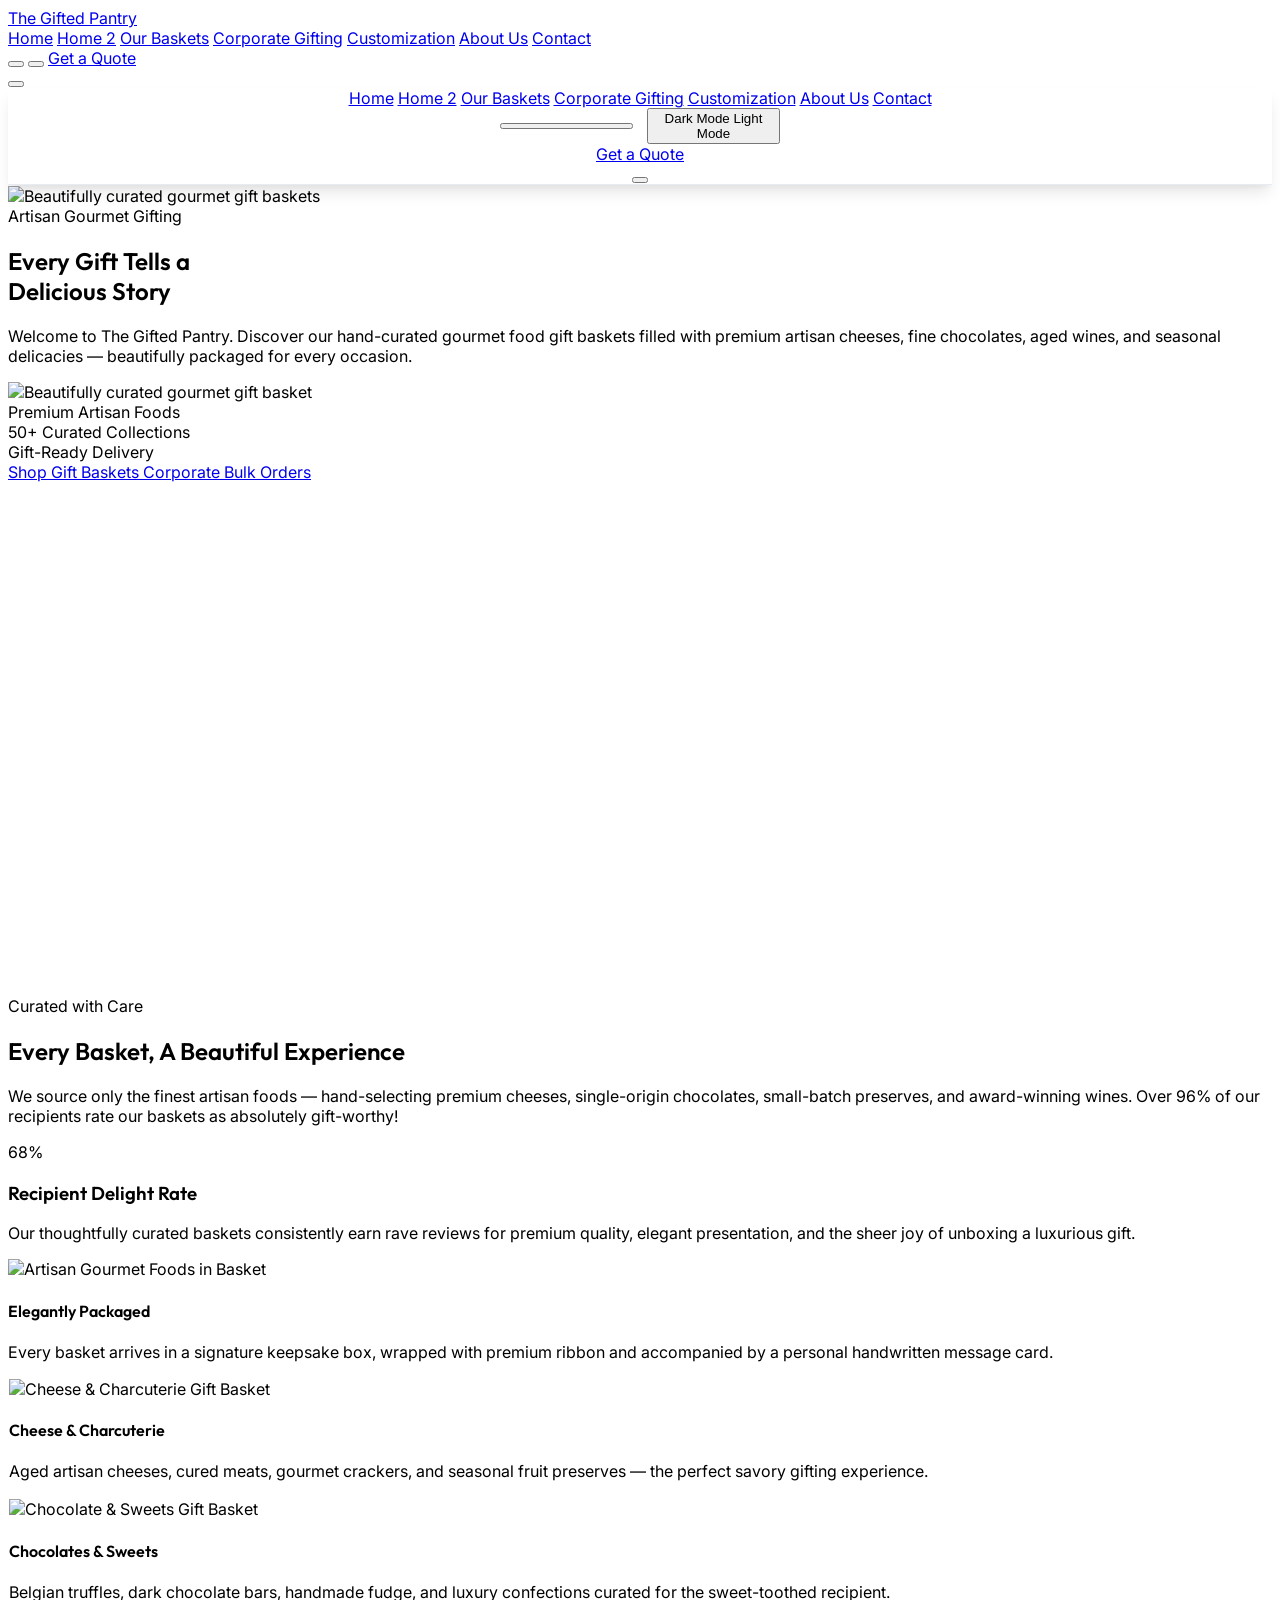
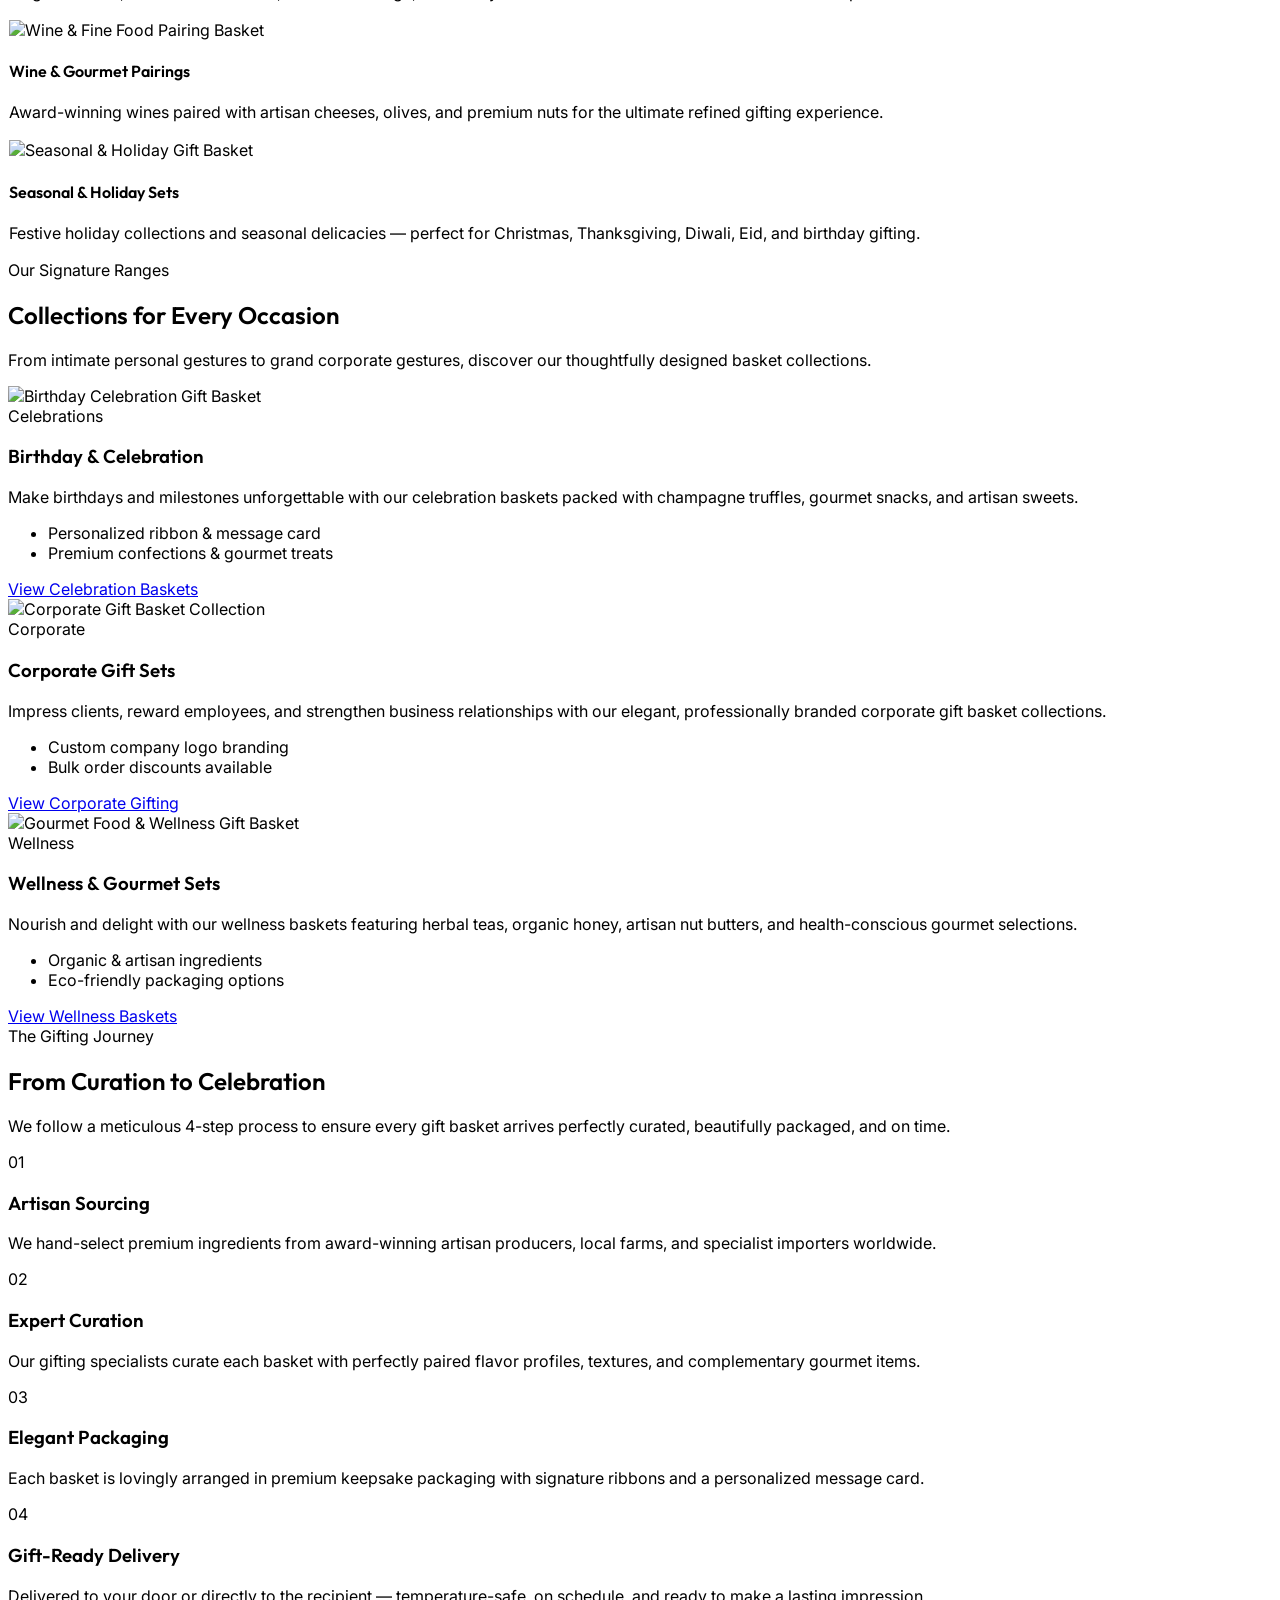
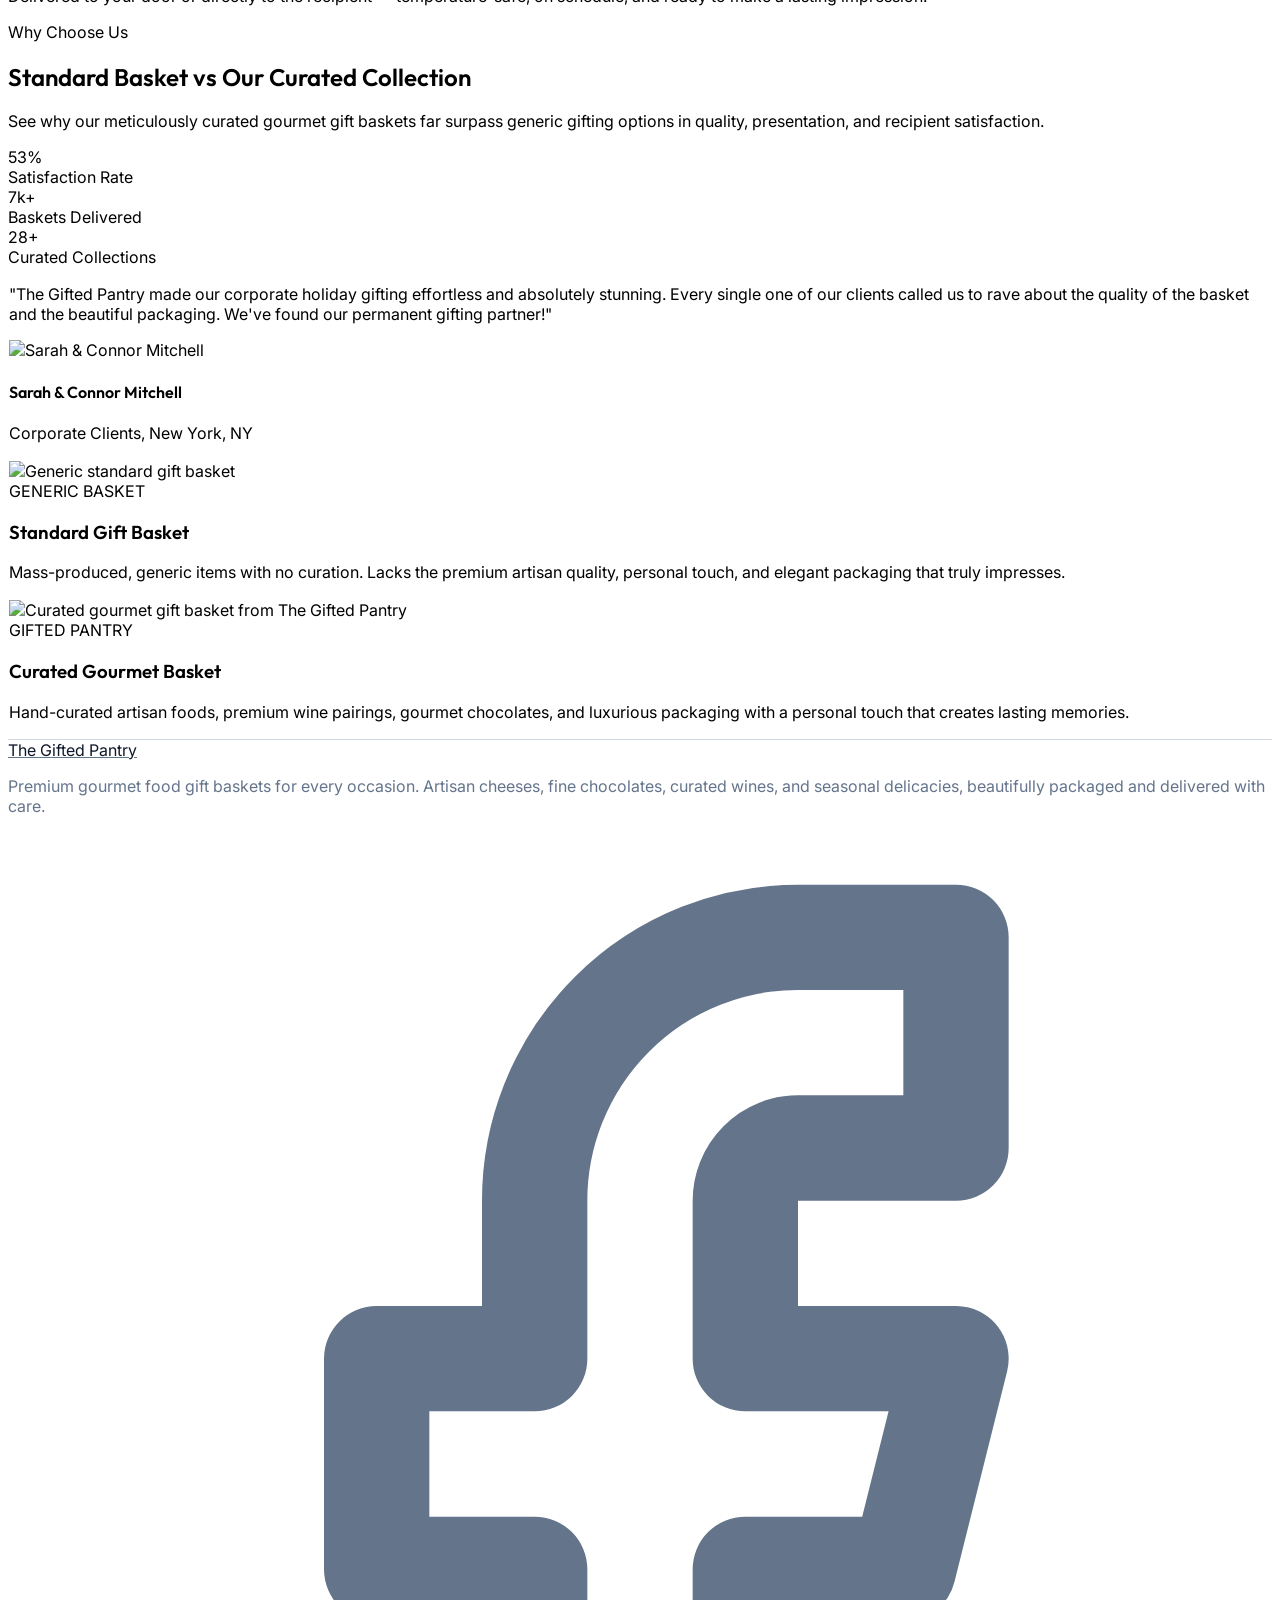
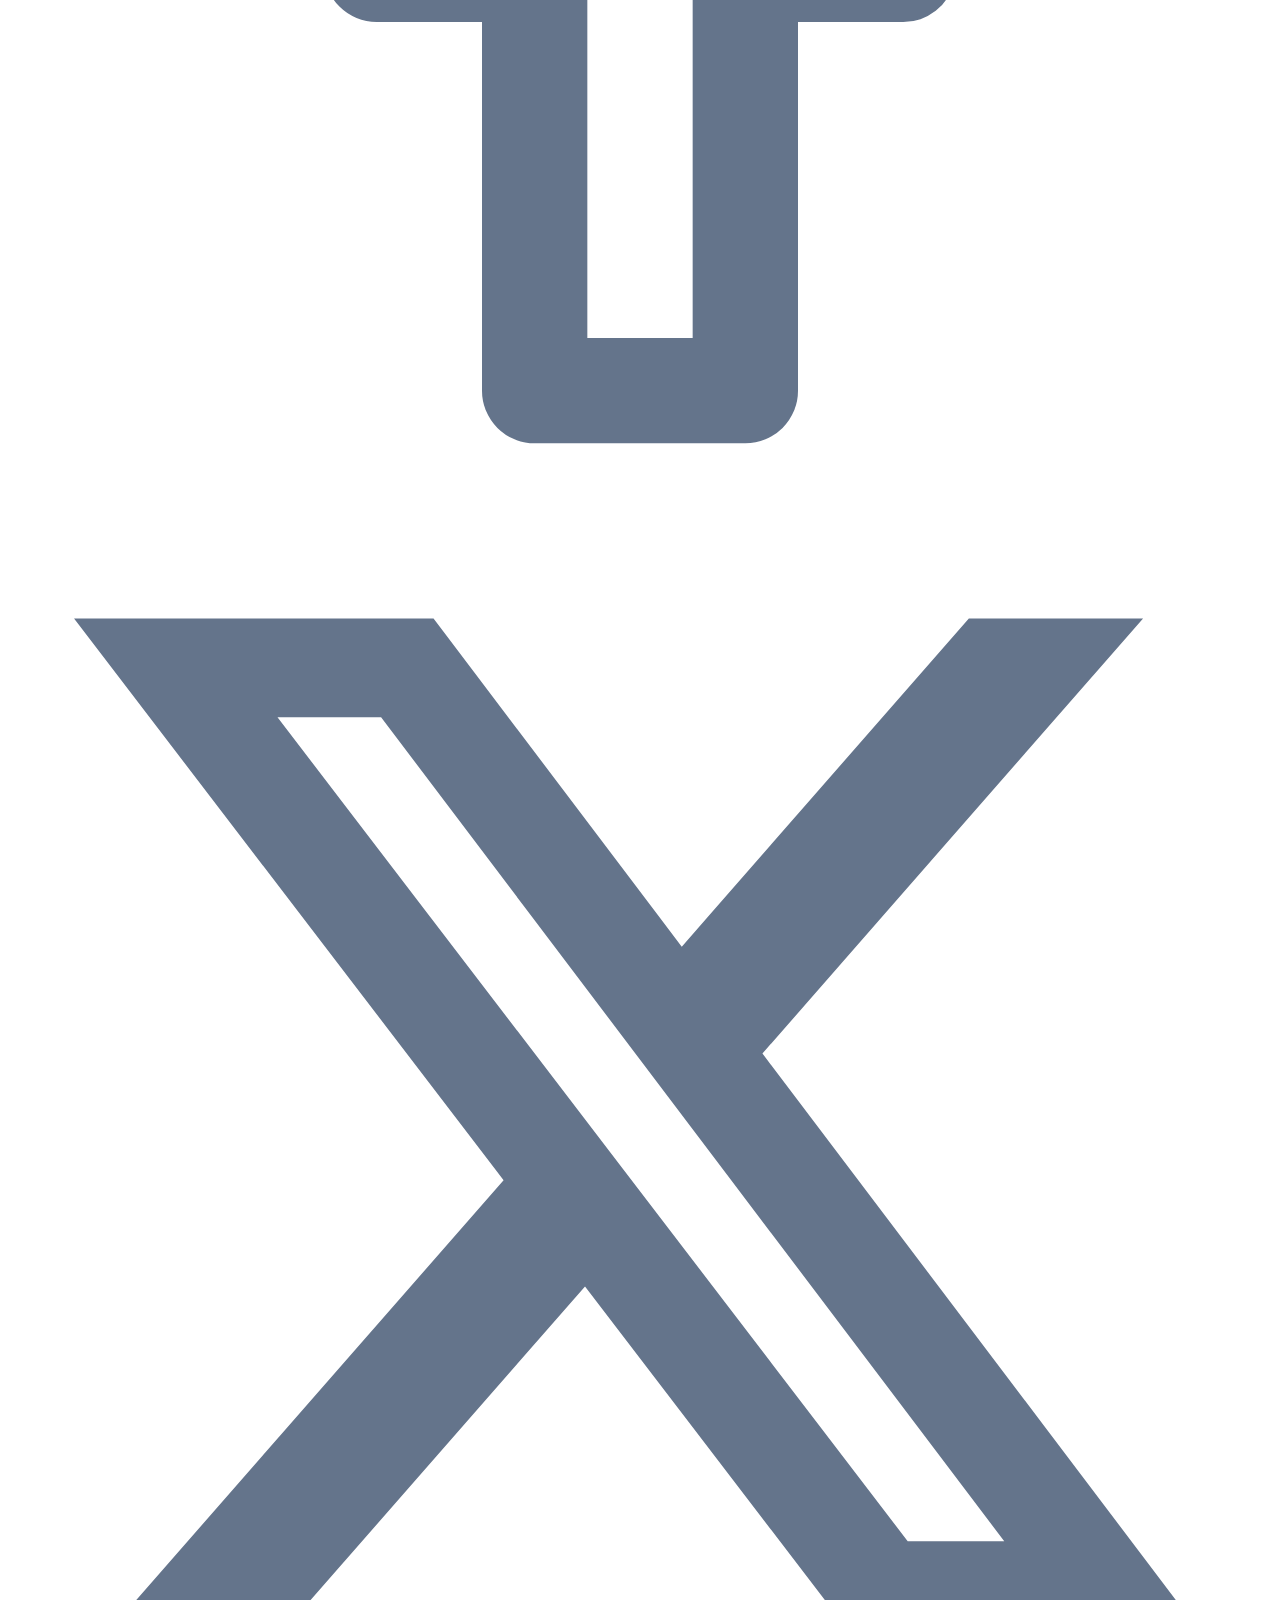
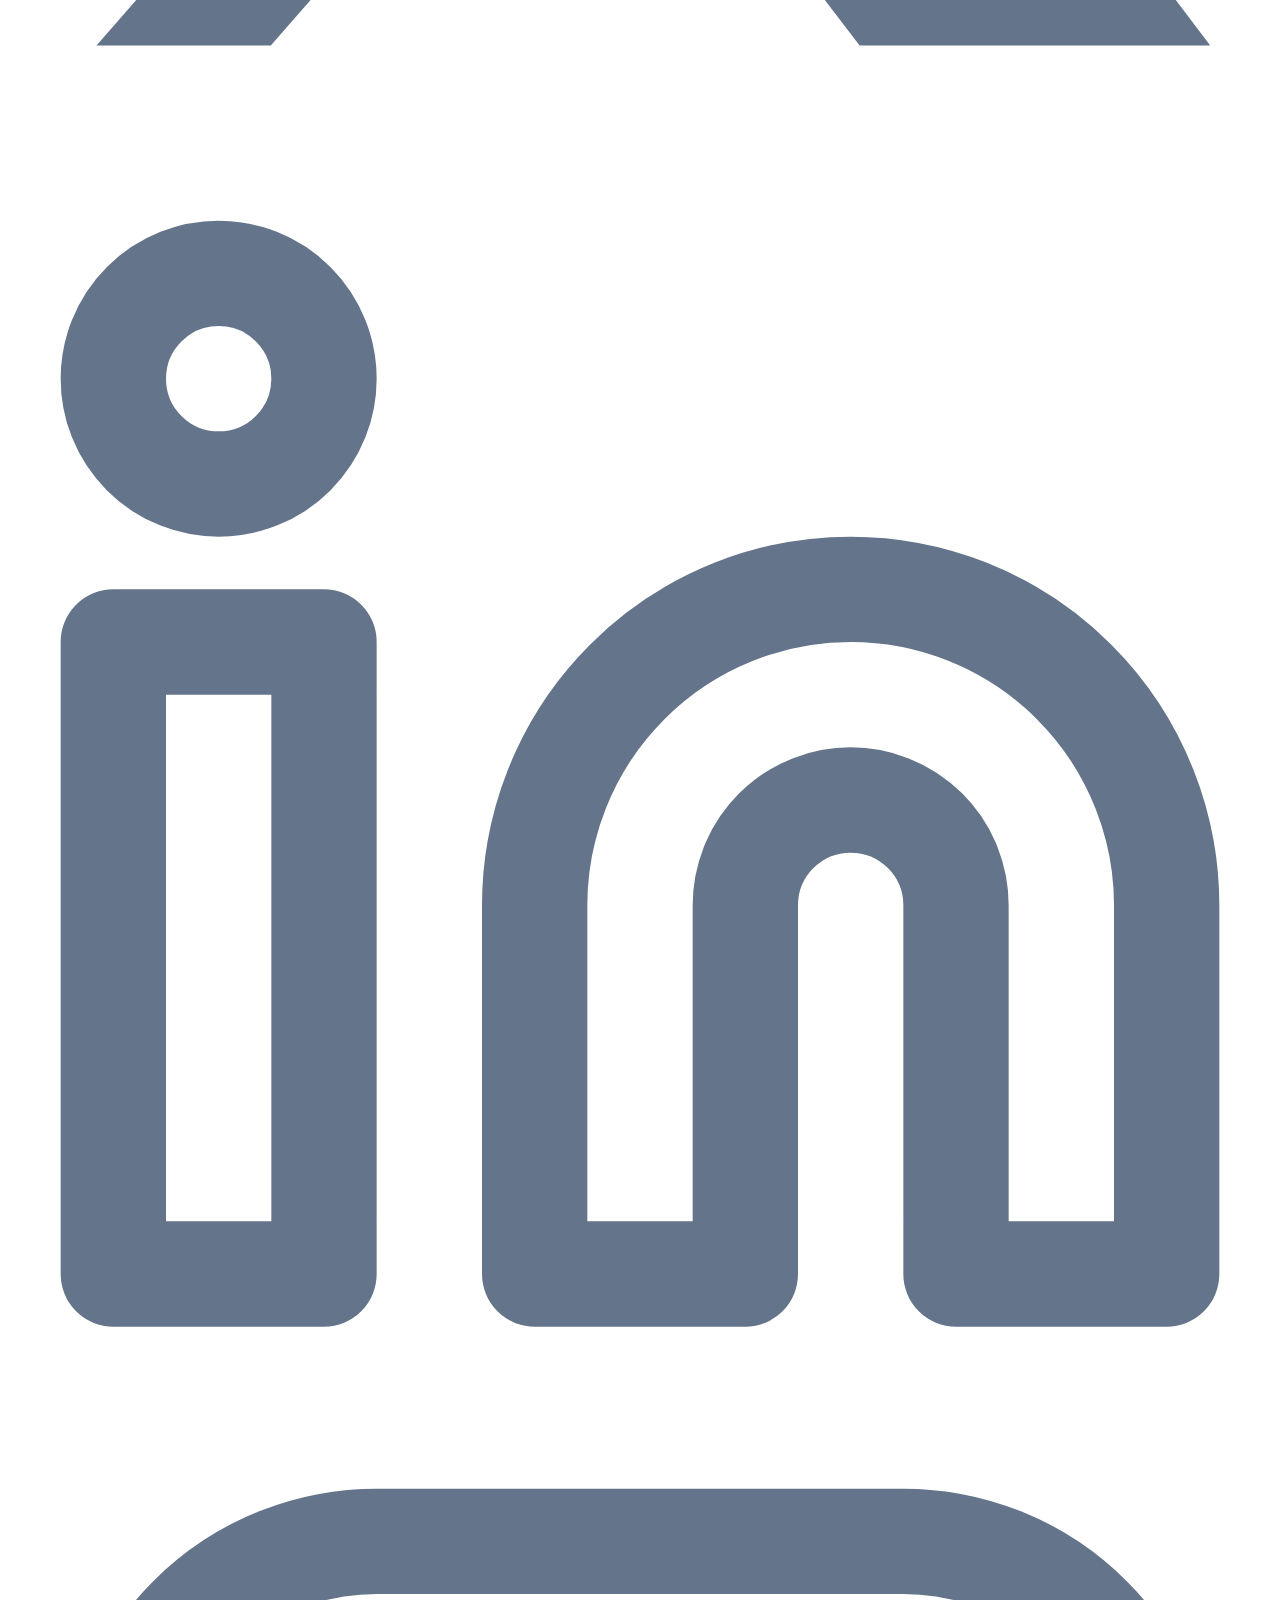
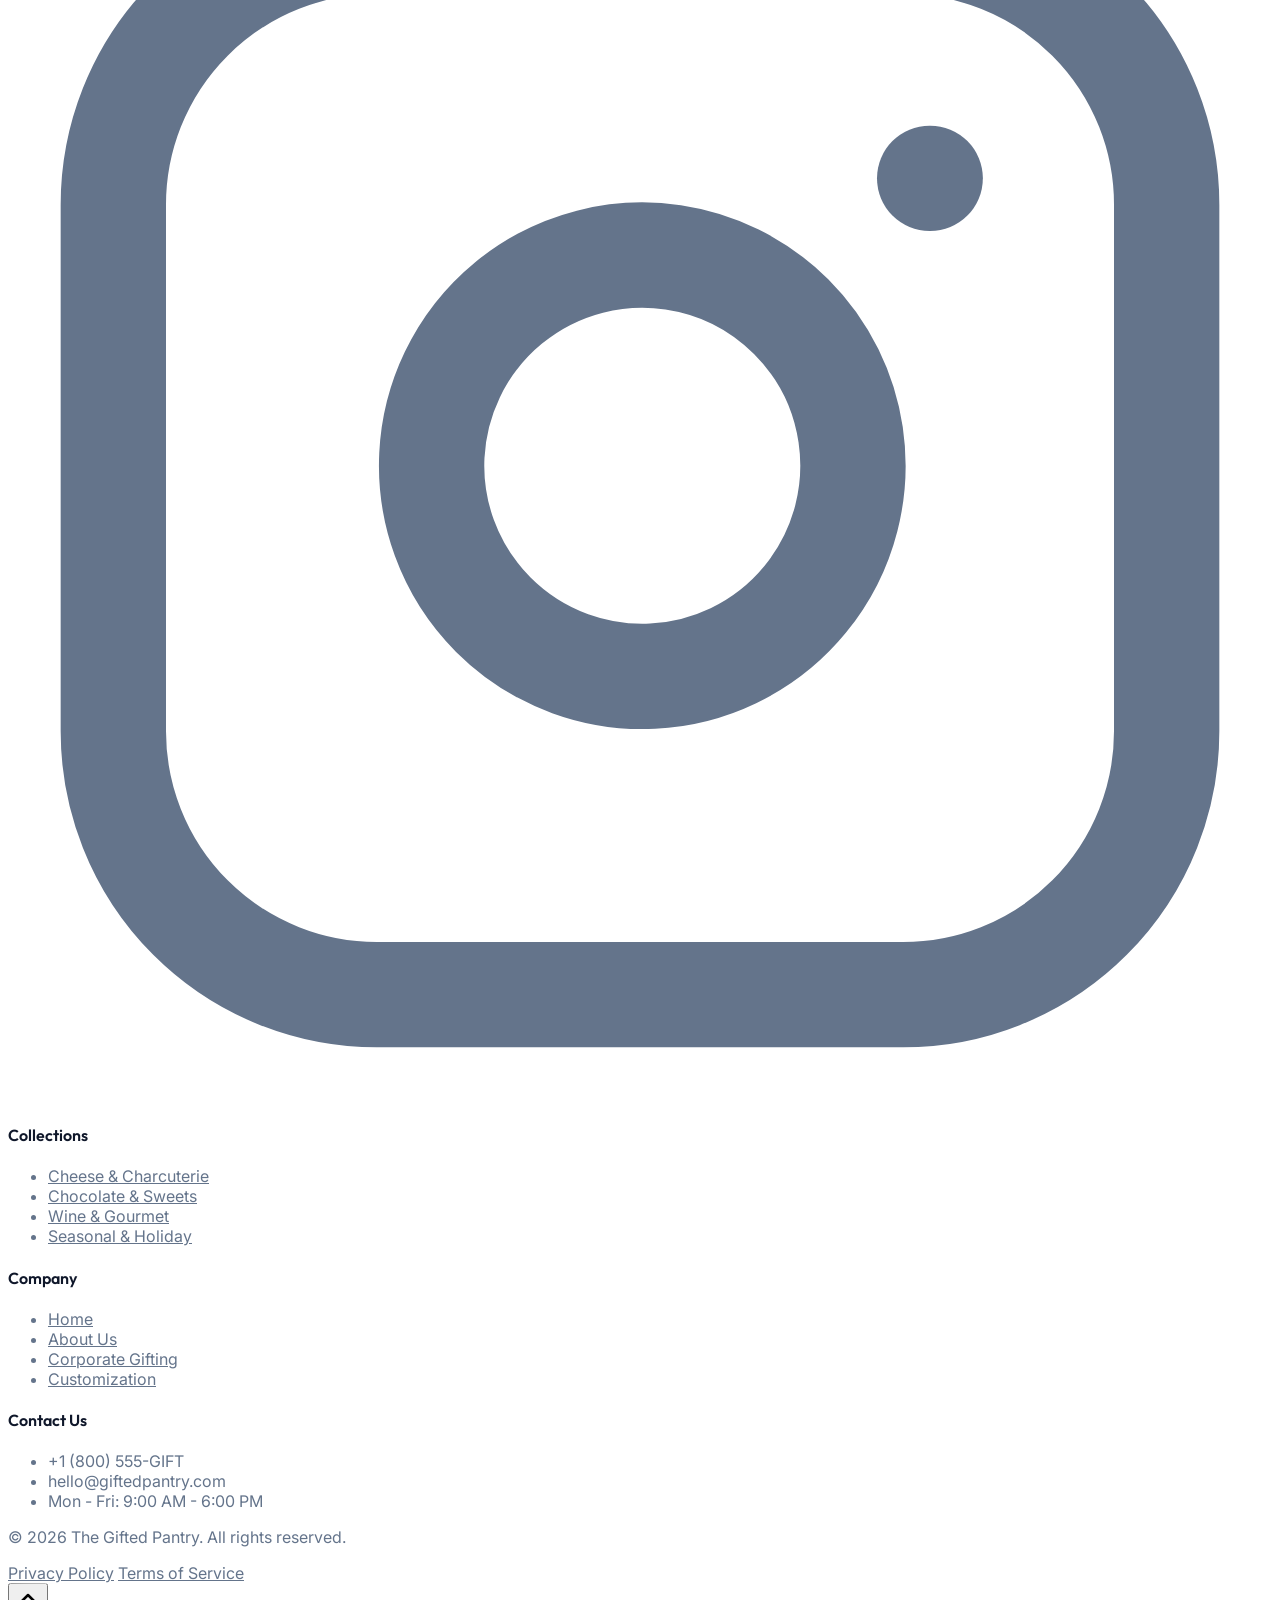
==== commit 61f03e10: "U" ====
--- a/index.html
+++ b/index.html
@@ -157,7 +157,7 @@
       <a href="contact.html"
         class="px-3 py-2 rounded-lg text-base font-medium text-slate-655 dark:text-slate-300 hover:bg-slate-50 dark:hover:bg-slate-800">Contact</a>
       <div class="h-[1px] bg-slate-200 dark:bg-slate-800 my-2"></div>
-      <div class="flex items-center justify-between space-x-3 rtl:space-x-reverse pt-1 pb-2">
+      <div class="toggle-container flex items-center justify-between space-x-3 rtl:space-x-reverse gap-3 pt-1 pb-2">
         <!-- Mobile RTL Toggle -->
         <button
           class="rtl-toggle flex-1 h-10 rounded-xl border border-slate-200 dark:border-slate-800 text-slate-650 dark:text-slate-300 hover:bg-slate-100 dark:hover:bg-slate-800 transition-colors flex items-center justify-center bg-white dark:bg-slate-900"
@@ -191,14 +191,14 @@
 
     <!-- 1. Hero Section -->
     <section class="hero-section relative min-h-[90vh] lg:min-h-[92vh] flex items-center py-12 sm:py-20 lg:py-28 overflow-hidden text-white bg-slate-950">
-      <!-- Full Cover Background Image for sm+ desktop — high visibility, reduced fade -->
+      <!-- Full Cover Background Image for sm+ desktop — high visibility & crisp contrast -->
       <img
         src="https://brocrates.com/cdn/shop/files/Spirits_GourmetVarietyGiftBasket_5000x.jpg?v=1686775936"
         alt="Beautifully curated gourmet gift baskets"
-        class="hidden sm:block absolute inset-0 w-full h-full object-cover opacity-95 dark:opacity-95">
-      <!-- Light gradient overlay to preserve contrast while keeping image bright & vibrant -->
+        class="hidden sm:block absolute inset-0 w-full h-full object-cover opacity-90 dark:opacity-90">
+      <!-- Balanced gradient overlay to protect text contrast while keeping image bright & visible -->
       <div
-        class="hidden sm:block absolute inset-0 bg-gradient-to-t from-slate-950/70 via-slate-950/30 to-slate-950/15 z-0">
+        class="hidden sm:block absolute inset-0 bg-gradient-to-t from-slate-950/80 via-slate-950/50 to-slate-950/25 z-0">
       </div>
 
       <div class="max-w-7xl mx-auto px-4 sm:px-6 lg:px-8 relative z-10 text-center w-full">
--- a/index.css
+++ b/index.css
@@ -301,7 +301,7 @@
   margin-right: auto !important;
 }
 
-#mobile-menu button {
+#mobile-menu button:not(.rtl-toggle):not(.theme-toggle):not(#mobile-menu-close) {
   max-width: 280px !important;
   margin-left: auto !important;
   margin-right: auto !important;
@@ -322,11 +322,30 @@
   margin-right: auto !important;
 }
 
-#mobile-menu .flex {
+#mobile-menu .flex:not(.toggle-container) {
   width: 100% !important;
   max-width: 280px !important;
   margin-left: auto !important;
   margin-right: auto !important;
+}
+
+/* Dedicated spacing between RTL & Theme Toggle buttons in hamburger menu */
+#mobile-menu .toggle-container {
+  display: flex !important;
+  flex-direction: row !important;
+  gap: 0.875rem !important; /* 14px space between buttons */
+  width: 100% !important;
+  max-width: 280px !important;
+  margin-left: auto !important;
+  margin-right: auto !important;
+}
+
+#mobile-menu .toggle-container button {
+  flex: 1 1 0% !important;
+  width: 50% !important;
+  max-width: 135px !important;
+  margin-left: 0 !important;
+  margin-right: 0 !important;
 }
 
 /* --- Hero Section Height Overrides --- */
